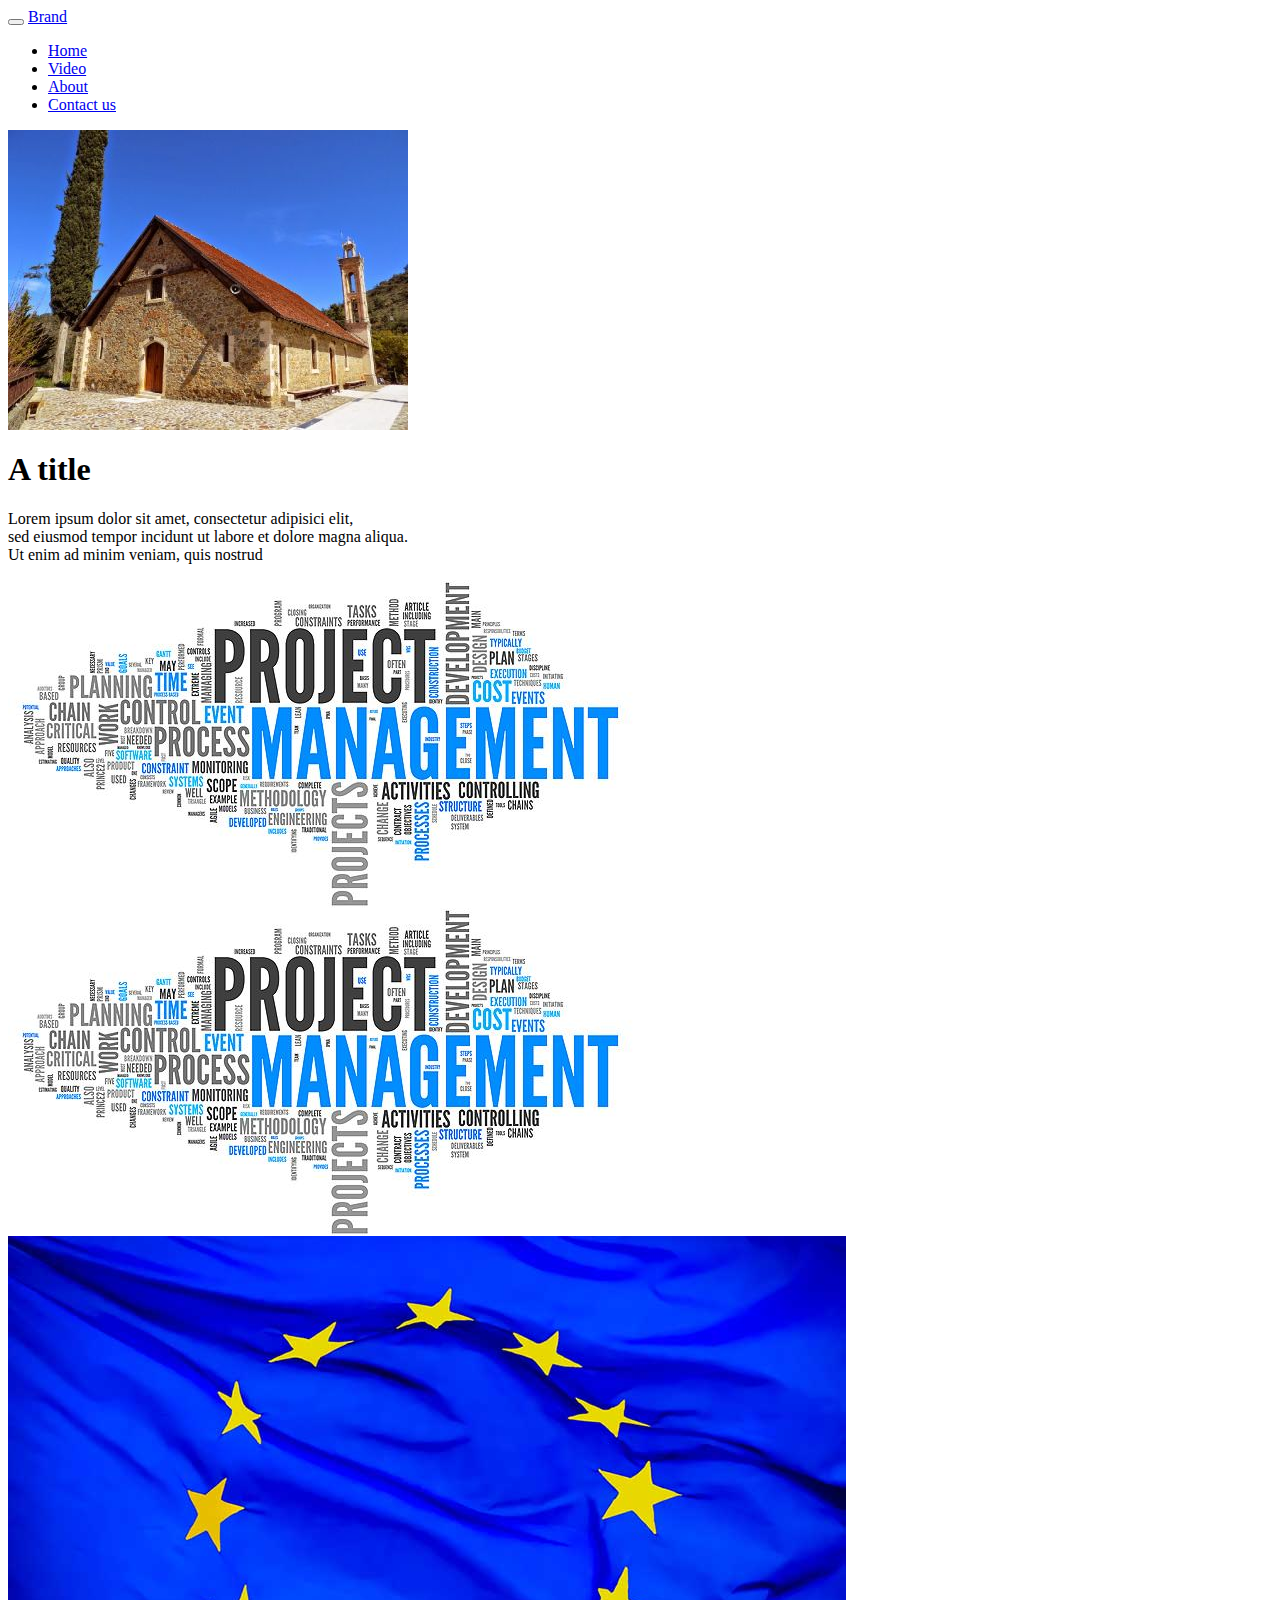
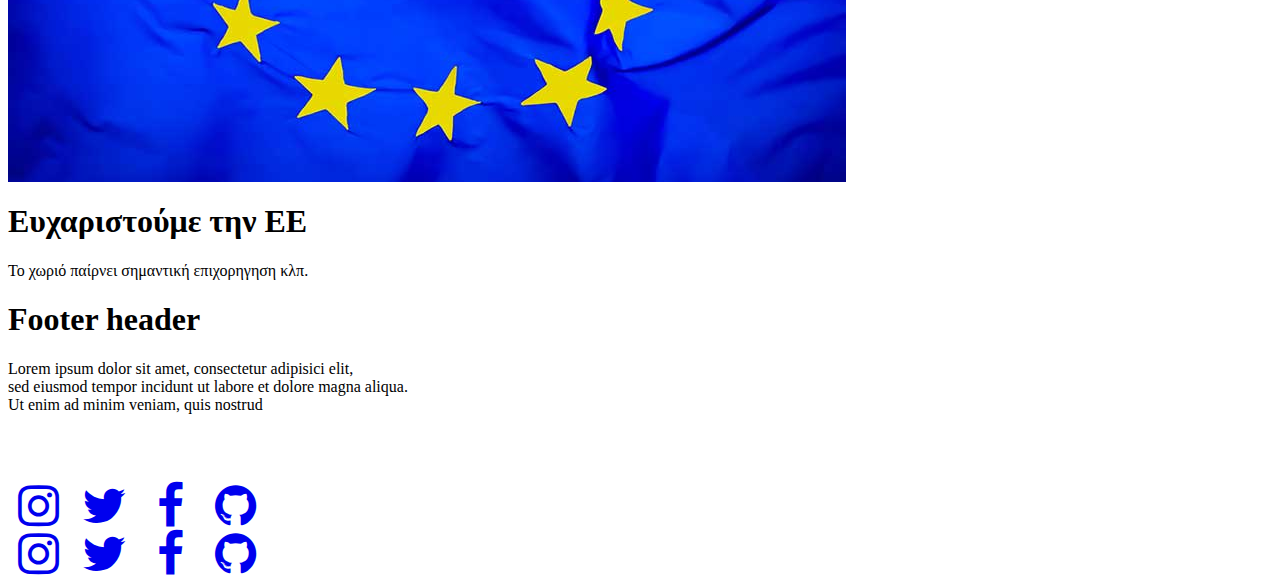
==== index.html @ af4158af "Started!!!" ====
<html><head><link rel="icon" href="/img/favIcon.ico">
        <meta charset="utf-8">
        <meta name="viewport" content="width=device-width, initial-scale=1">
        <script type="text/javascript" src="http://cdnjs.cloudflare.com/ajax/libs/jquery/2.0.3/jquery.min.js"></script>
        <script type="text/javascript" src="http://netdna.bootstrapcdn.com/bootstrap/3.3.4/js/bootstrap.min.js"></script>
        <link href="http://cdnjs.cloudflare.com/ajax/libs/font-awesome/4.3.0/css/font-awesome.min.css" rel="stylesheet" type="text/css">
        <link href="http://pingendo.github.io/pingendo-bootstrap/themes/default/bootstrap.css" rel="stylesheet" type="text/css">
    </head><body>
        <div class="navbar navbar-default navbar-static-top">
            <div class="container">
                <div class="navbar-header">
                    <button type="button" class="navbar-toggle" data-toggle="collapse" data-target="#navbar-ex-collapse">
                        <span class="sr-only">Toggle navigation</span>
                        <span class="icon-bar"></span>
                        <span class="icon-bar"></span>
                        <span class="icon-bar"></span>
                    </button>
                    <a class="navbar-brand" href="#"><span>Brand</span></a>
                </div>
                <div class="collapse navbar-collapse" id="navbar-ex-collapse">
                    <ul class="nav navbar-nav navbar-right">
                        <li class="active">
                            <a href="index.html">Home</a>
                        </li>
                        <li class="">
                            <a href="video.html">Video<br></a>
                        </li>
                        <li>
                            <a href="about.html">About</a>
                        </li>
                        <li>
                            <a href="contact.html">Contact us</a>
                        </li>
                    </ul>
                </div>
            </div>
        </div>
        <div class="section">
            <div class="container">
                <div class="row">
                    <div class="col-md-12">
                        <div class="section">
                            <div class="container">
                                <div class="row">
                                    <div class="col-md-4">
                                        <img src="img\church.jpg" class="img-responsive">
                                        <h1>A title</h1>
                                        <p></p>
                                        <p>Lorem ipsum dolor sit amet, consectetur adipisici elit,
                                            <br>sed eiusmod tempor incidunt ut labore et dolore magna aliqua.
                                            <br>Ut enim ad minim veniam, quis nostrud</p>
                                        <p></p>
                                    </div>
                                    <div class="col-md-8">
                                        <div id="carousel-example" data-interval="5000" class="carousel slide" data-ride="carousel">
                                            <div class="carousel-inner">
                                                <div class="item active">
                                                    <img src="img/carousel/asd.jpg">
                                                </div>
                                                <div class="item">
                                                    <img src="img\carousel\asd.jpg">
                                                </div>
                                            </div>
                                        </div>
                                    </div>
                                </div>
                            </div>
                        </div>
                    </div>
                </div>
            </div>
        </div>
        <div class="section">
            <div class="container">
                <div class="row">
                    <div class="col-md-6">
                        <img src="img\EU_flag_SPIF.jpg" class="img-responsive">
                    </div>
                    <div class="col-md-6">
                        <h1>Ευχαριστούμε την ΕΕ</h1>
                        <p>Το χωριό παίρνει σημαντική επιχορηγηση κλπ.</p>
                    </div>
                </div>
            </div>
        </div>
        <footer class="section section-primary">
            <div class="container">
                <div class="row">
                    <div class="col-sm-6">
                        <h1>Footer header</h1>
                        <p>Lorem ipsum dolor sit amet, consectetur adipisici elit,
                            <br>sed eiusmod tempor incidunt ut labore et dolore magna aliqua.
                            <br>Ut enim ad minim veniam, quis nostrud</p>
                    </div>
                    <div class="col-sm-6">
                        <p class="text-info text-right">
                            <br>
                            <br>
                        </p>
                        <div class="row">
                            <div class="col-md-12 hidden-lg hidden-md hidden-sm text-left">
                                <a href="#"><i class="fa fa-3x fa-fw fa-instagram text-inverse"></i></a>
                                <a href="#"><i class="fa fa-3x fa-fw fa-twitter text-inverse"></i></a>
                                <a href="#"><i class="fa fa-3x fa-fw fa-facebook text-inverse"></i></a>
                                <a href="#"><i class="fa fa-3x fa-fw fa-github text-inverse"></i></a>
                            </div>
                        </div>
                        <div class="row">
                            <div class="col-md-12 hidden-xs text-right">
                                <a href="#"><i class="fa fa-3x fa-fw fa-instagram text-inverse"></i></a>
                                <a href="#"><i class="fa fa-3x fa-fw fa-twitter text-inverse"></i></a>
                                <a href="#"><i class="fa fa-3x fa-fw fa-facebook text-inverse"></i></a>
                                <a href="#"><i class="fa fa-3x fa-fw fa-github text-inverse"></i></a>
                            </div>
                        </div>
                    </div>
                </div>
            </div>
        </footer>
    

</body></html>
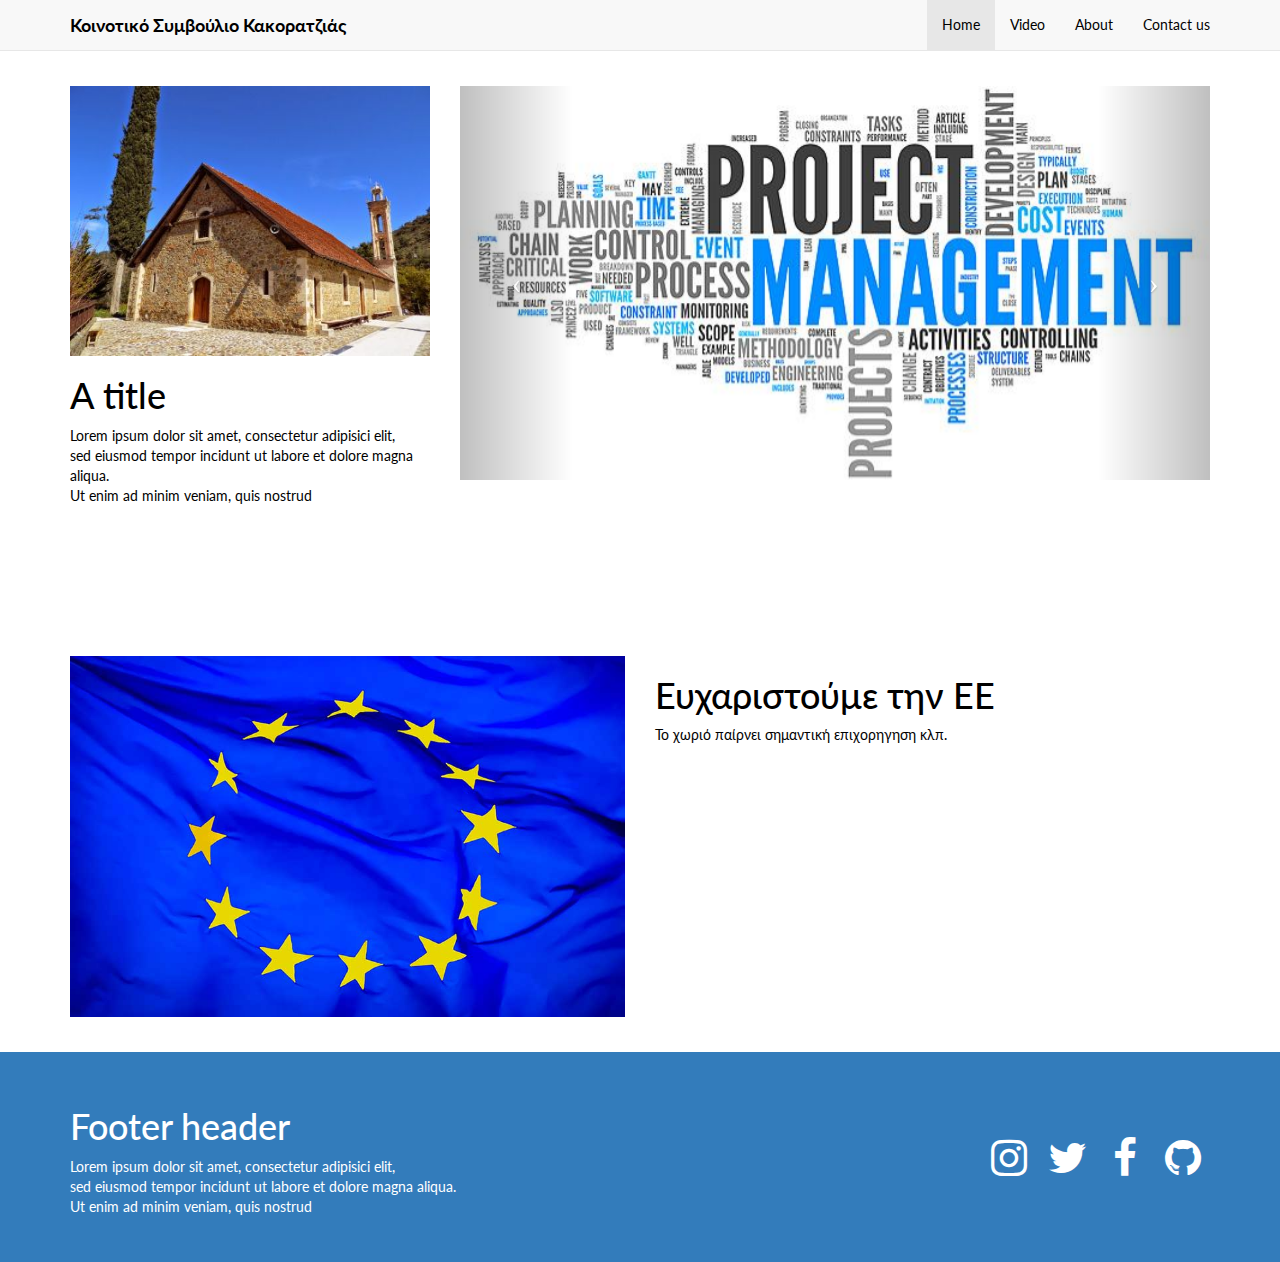
==== commit f68a5992: "a" ====
--- a/index.html
+++ b/index.html
@@ -1,122 +1,130 @@
-<html><head><link rel="icon" href="/img/favIcon.ico">
-        <meta charset="utf-8">
-        <meta name="viewport" content="width=device-width, initial-scale=1">
-        <script type="text/javascript" src="http://cdnjs.cloudflare.com/ajax/libs/jquery/2.0.3/jquery.min.js"></script>
-        <script type="text/javascript" src="http://netdna.bootstrapcdn.com/bootstrap/3.3.4/js/bootstrap.min.js"></script>
-        <link href="http://cdnjs.cloudflare.com/ajax/libs/font-awesome/4.3.0/css/font-awesome.min.css" rel="stylesheet" type="text/css">
-        <link href="http://pingendo.github.io/pingendo-bootstrap/themes/default/bootstrap.css" rel="stylesheet" type="text/css">
-    </head><body>
-        <div class="navbar navbar-default navbar-static-top">
-            <div class="container">
-                <div class="navbar-header">
-                    <button type="button" class="navbar-toggle" data-toggle="collapse" data-target="#navbar-ex-collapse">
-                        <span class="sr-only">Toggle navigation</span>
-                        <span class="icon-bar"></span>
-                        <span class="icon-bar"></span>
-                        <span class="icon-bar"></span>
-                    </button>
-                    <a class="navbar-brand" href="#"><span>Brand</span></a>
+<html><head>
+    <meta name="keywords" content="Τεχνολογικό Πανεπιστήμιο Κύπρου">
+    <meta name="description" content="Κακορατζιά Κοινοτικό Συμβούλιο">
+    <title>Αρχική</title>
+    <link rel="icon" href="/img/favIcon.ico">
+    <meta charset="utf-8">
+    <meta name="viewport" content="width=device-width, initial-scale=1">
+    <script type="text/javascript" src="http://cdnjs.cloudflare.com/ajax/libs/jquery/2.0.3/jquery.min.js"></script>
+    <script type="text/javascript" src="http://netdna.bootstrapcdn.com/bootstrap/3.3.4/js/bootstrap.min.js"></script>
+    <link href="http://cdnjs.cloudflare.com/ajax/libs/font-awesome/4.3.0/css/font-awesome.min.css" rel="stylesheet" type="text/css">
+    <link href="style.css" rel="stylesheet" type="text/css">
+  </head><body>
+    <div class="navbar navbar-default navbar-static-top">
+      <div class="container">
+        <div class="navbar-header">
+          <button type="button" class="navbar-toggle" data-toggle="collapse" data-target="#navbar-ex-collapse">
+            <span class="sr-only">Toggle navigation</span>
+            <span class="icon-bar"></span>
+            <span class="icon-bar"></span>
+            <span class="icon-bar"></span>
+          </button>
+          <a class="navbar-brand" href="#"><b>Κοινοτικό Συμβούλιο Κακορατζιάς</b></a>
+        </div>
+        <div class="collapse navbar-collapse" id="navbar-ex-collapse">
+          <ul class="nav navbar-nav navbar-right">
+            <li class="active">
+              <a href="index.html">Home</a>
+            </li>
+            <li class="">
+              <a href="video.html">Video<br></a>
+            </li>
+            <li>
+              <a href="about.html">About</a>
+            </li>
+            <li>
+              <a href="contact.html">Contact us</a>
+            </li>
+          </ul>
+        </div>
+      </div>
+    </div>
+    <div class="section">
+      <div class="container">
+        <div class="row">
+          <div class="container">
+            <div class="row">
+              <div class="col-md-4">
+                <img src="img\church.jpg" class="img-responsive">
+                <h1>A title</h1>
+                <p></p>
+                <p>Lorem ipsum dolor sit amet, consectetur adipisici elit,
+                  <br>sed eiusmod tempor incidunt ut labore et dolore magna aliqua.
+                  <br>Ut enim ad minim veniam, quis nostrud</p>
+                <p></p>
+              </div>
+              <div class="col-md-8 text-center">
+                <div id="carousel-example" data-interval="false" class="carousel slide" data-ride="carousel">
+                  <div class="carousel-inner" id="caruser_img">
+                    <div class="item active">
+                      <img src="img/carousel/asd.jpg">
+                    </div>
+                    <div class="item">
+                      <img src="https://unsplash.imgix.net/photo-1423683249427-8ca22bd873e0?w=1024&amp;q=50&amp;fm=jpg&amp;s=5e57c661d0f772ce269188a6f5325708">
+                    </div>
+                    <div class="item">
+                      <img src="https://unsplash.imgix.net/photo-1421986527537-888d998adb74?w=1024&amp;q=50&amp;fm=jpg&amp;s=e633562a1da53293c4dc391fd41ce41d">
+                    </div>
+                  </div>
+                  <a class="left carousel-control" href="#carousel-example-generic" data-slide="prev"><i class="icon-prev fa fa-angle-left"></i></a>
+                  <a class="right carousel-control" href="#carousel-example-generic" data-slide="next"><i class="icon-next fa fa-angle-right"></i> </a>
                 </div>
-                <div class="collapse navbar-collapse" id="navbar-ex-collapse">
-                    <ul class="nav navbar-nav navbar-right">
-                        <li class="active">
-                            <a href="index.html">Home</a>
-                        </li>
-                        <li class="">
-                            <a href="video.html">Video<br></a>
-                        </li>
-                        <li>
-                            <a href="about.html">About</a>
-                        </li>
-                        <li>
-                            <a href="contact.html">Contact us</a>
-                        </li>
-                    </ul>
-                </div>
+              </div>
             </div>
+          </div>
         </div>
-        <div class="section">
-            <div class="container">
-                <div class="row">
-                    <div class="col-md-12">
-                        <div class="section">
-                            <div class="container">
-                                <div class="row">
-                                    <div class="col-md-4">
-                                        <img src="img\church.jpg" class="img-responsive">
-                                        <h1>A title</h1>
-                                        <p></p>
-                                        <p>Lorem ipsum dolor sit amet, consectetur adipisici elit,
-                                            <br>sed eiusmod tempor incidunt ut labore et dolore magna aliqua.
-                                            <br>Ut enim ad minim veniam, quis nostrud</p>
-                                        <p></p>
-                                    </div>
-                                    <div class="col-md-8">
-                                        <div id="carousel-example" data-interval="5000" class="carousel slide" data-ride="carousel">
-                                            <div class="carousel-inner">
-                                                <div class="item active">
-                                                    <img src="img/carousel/asd.jpg">
-                                                </div>
-                                                <div class="item">
-                                                    <img src="img\carousel\asd.jpg">
-                                                </div>
-                                            </div>
-                                        </div>
-                                    </div>
-                                </div>
-                            </div>
-                        </div>
-                    </div>
-                </div>
+      </div>
+    </div>
+    <div class="section">
+      <div class="container"></div>
+    </div>
+    <div class="section">
+      <div class="container">
+        <div class="row">
+          <div class="col-md-6">
+            <img src="img\EU_flag_SPIF.jpg" class="img-responsive">
+          </div>
+          <div class="col-md-6">
+            <h1>Ευχαριστούμε την ΕΕ</h1>
+            <p>Το χωριό παίρνει σημαντική επιχορηγηση κλπ.</p>
+          </div>
+        </div>
+      </div>
+    </div>
+    <footer class="section section-primary">
+      <div class="container">
+        <div class="row">
+          <div class="col-sm-6">
+            <h1>Footer header</h1>
+            <p>Lorem ipsum dolor sit amet, consectetur adipisici elit,
+              <br>sed eiusmod tempor incidunt ut labore et dolore magna aliqua.
+              <br>Ut enim ad minim veniam, quis nostrud</p>
+          </div>
+          <div class="col-sm-6">
+            <p class="text-info text-right">
+              <br>
+              <br>
+            </p>
+            <div class="row">
+              <div class="col-md-12 hidden-lg hidden-md hidden-sm text-left">
+                <a href="#"><i class="fa fa-3x fa-fw fa-instagram text-inverse"></i></a>
+                <a href="#"><i class="fa fa-3x fa-fw fa-twitter text-inverse"></i></a>
+                <a href="#"><i class="fa fa-3x fa-fw fa-facebook text-inverse"></i></a>
+                <a href="#"><i class="fa fa-3x fa-fw fa-github text-inverse"></i></a>
+              </div>
             </div>
+            <div class="row">
+              <div class="col-md-12 hidden-xs text-right">
+                <a href="#"><i class="fa fa-3x fa-fw fa-instagram text-inverse"></i></a>
+                <a href="#"><i class="fa fa-3x fa-fw fa-twitter text-inverse"></i></a>
+                <a href="#"><i class="fa fa-3x fa-fw fa-facebook text-inverse"></i></a>
+                <a href="#"><i class="fa fa-3x fa-fw fa-github text-inverse"></i></a>
+              </div>
+            </div>
+          </div>
         </div>
-        <div class="section">
-            <div class="container">
-                <div class="row">
-                    <div class="col-md-6">
-                        <img src="img\EU_flag_SPIF.jpg" class="img-responsive">
-                    </div>
-                    <div class="col-md-6">
-                        <h1>Ευχαριστούμε την ΕΕ</h1>
-                        <p>Το χωριό παίρνει σημαντική επιχορηγηση κλπ.</p>
-                    </div>
-                </div>
-            </div>
-        </div>
-        <footer class="section section-primary">
-            <div class="container">
-                <div class="row">
-                    <div class="col-sm-6">
-                        <h1>Footer header</h1>
-                        <p>Lorem ipsum dolor sit amet, consectetur adipisici elit,
-                            <br>sed eiusmod tempor incidunt ut labore et dolore magna aliqua.
-                            <br>Ut enim ad minim veniam, quis nostrud</p>
-                    </div>
-                    <div class="col-sm-6">
-                        <p class="text-info text-right">
-                            <br>
-                            <br>
-                        </p>
-                        <div class="row">
-                            <div class="col-md-12 hidden-lg hidden-md hidden-sm text-left">
-                                <a href="#"><i class="fa fa-3x fa-fw fa-instagram text-inverse"></i></a>
-                                <a href="#"><i class="fa fa-3x fa-fw fa-twitter text-inverse"></i></a>
-                                <a href="#"><i class="fa fa-3x fa-fw fa-facebook text-inverse"></i></a>
-                                <a href="#"><i class="fa fa-3x fa-fw fa-github text-inverse"></i></a>
-                            </div>
-                        </div>
-                        <div class="row">
-                            <div class="col-md-12 hidden-xs text-right">
-                                <a href="#"><i class="fa fa-3x fa-fw fa-instagram text-inverse"></i></a>
-                                <a href="#"><i class="fa fa-3x fa-fw fa-twitter text-inverse"></i></a>
-                                <a href="#"><i class="fa fa-3x fa-fw fa-facebook text-inverse"></i></a>
-                                <a href="#"><i class="fa fa-3x fa-fw fa-github text-inverse"></i></a>
-                            </div>
-                        </div>
-                    </div>
-                </div>
-            </div>
-        </footer>
-    
+      </div>
+    </footer>
+  
 
 </body></html>--- a/style.css
+++ b/style.css
@@ -0,0 +1,6778 @@
+@import url('https://fonts.googleapis.com/css?family=Lato|Lato');
+/*!
+ * Default theme for Pingendo 
+ * Homepage: http://pingendo.com  
+ * Copyright 2015 Pingendo 
+ * Licensed under MIT 
+ * Based on Bootstrap v3.3.4
+*/
+/* Add custom CSS classes here 
+ * 
+ * img {
+ *   box-shadow : 0px 0px 10px black !important;
+ * }
+*/
+/*! normalize.css v3.0.2 | MIT License | git.io/normalize */
+html {
+  font-family: sans-serif;
+  -ms-text-size-adjust: 100%;
+  -webkit-text-size-adjust: 100%;
+}
+body {
+  margin: 0;
+}
+article,
+aside,
+details,
+figcaption,
+figure,
+footer,
+header,
+hgroup,
+main,
+menu,
+nav,
+section,
+summary {
+  display: block;
+}
+audio,
+canvas,
+progress,
+video {
+  display: inline-block;
+  vertical-align: baseline;
+}
+audio:not([controls]) {
+  display: none;
+  height: 0;
+}
+[hidden],
+template {
+  display: none;
+}
+a {
+  background-color: transparent;
+}
+a:active,
+a:hover {
+  outline: 0;
+}
+abbr[title] {
+  border-bottom: 1px dotted;
+}
+b,
+strong {
+  font-weight: bold;
+}
+dfn {
+  font-style: italic;
+}
+h1 {
+  font-size: 2em;
+  margin: 0.67em 0;
+}
+mark {
+  background: #ff0;
+  color: #000;
+}
+small {
+  font-size: 80%;
+}
+sub,
+sup {
+  font-size: 75%;
+  line-height: 0;
+  position: relative;
+  vertical-align: baseline;
+}
+sup {
+  top: -0.5em;
+}
+sub {
+  bottom: -0.25em;
+}
+img {
+  border: 0;
+}
+svg:not(:root) {
+  overflow: hidden;
+}
+figure {
+  margin: 1em 40px;
+}
+hr {
+  -moz-box-sizing: content-box;
+  box-sizing: content-box;
+  height: 0;
+}
+pre {
+  overflow: auto;
+}
+code,
+kbd,
+pre,
+samp {
+  font-family: monospace, monospace;
+  font-size: 1em;
+}
+button,
+input,
+optgroup,
+select,
+textarea {
+  color: inherit;
+  font: inherit;
+  margin: 0;
+}
+button {
+  overflow: visible;
+}
+button,
+select {
+  text-transform: none;
+}
+button,
+html input[type="button"],
+input[type="reset"],
+input[type="submit"] {
+  -webkit-appearance: button;
+  cursor: pointer;
+}
+button[disabled],
+html input[disabled] {
+  cursor: default;
+}
+button::-moz-focus-inner,
+input::-moz-focus-inner {
+  border: 0;
+  padding: 0;
+}
+input {
+  line-height: normal;
+}
+input[type="checkbox"],
+input[type="radio"] {
+  box-sizing: border-box;
+  padding: 0;
+}
+input[type="number"]::-webkit-inner-spin-button,
+input[type="number"]::-webkit-outer-spin-button {
+  height: auto;
+}
+input[type="search"] {
+  -webkit-appearance: textfield;
+  -moz-box-sizing: content-box;
+  -webkit-box-sizing: content-box;
+  box-sizing: content-box;
+}
+input[type="search"]::-webkit-search-cancel-button,
+input[type="search"]::-webkit-search-decoration {
+  -webkit-appearance: none;
+}
+fieldset {
+  border: 1px solid #c0c0c0;
+  margin: 0 2px;
+  padding: 0.35em 0.625em 0.75em;
+}
+legend {
+  border: 0;
+  padding: 0;
+}
+textarea {
+  overflow: auto;
+}
+optgroup {
+  font-weight: bold;
+}
+table {
+  border-collapse: collapse;
+  border-spacing: 0;
+}
+td,
+th {
+  padding: 0;
+}
+/*! Source: https://github.com/h5bp/html5-boilerplate/blob/master/src/css/main.css */
+@media print {
+  *,
+  *:before,
+  *:after {
+    background: transparent !important;
+    color: #000 !important;
+    box-shadow: none !important;
+    text-shadow: none !important;
+  }
+  a,
+  a:visited {
+    text-decoration: underline;
+  }
+  a[href]:after {
+    content: " (" attr(href) ")";
+  }
+  abbr[title]:after {
+    content: " (" attr(title) ")";
+  }
+  a[href^="#"]:after,
+  a[href^="javascript:"]:after {
+    content: "";
+  }
+  pre,
+  blockquote {
+    border: 1px solid #999;
+    page-break-inside: avoid;
+  }
+  thead {
+    display: table-header-group;
+  }
+  tr,
+  img {
+    page-break-inside: avoid;
+  }
+  img {
+    max-width: 100% !important;
+  }
+  p,
+  h2,
+  h3 {
+    orphans: 3;
+    widows: 3;
+  }
+  h2,
+  h3 {
+    page-break-after: avoid;
+  }
+  select {
+    background: #fff !important;
+  }
+  .navbar {
+    display: none;
+  }
+  .btn > .caret,
+  .dropup > .btn > .caret {
+    border-top-color: #000 !important;
+  }
+  .label {
+    border: 1px solid #000;
+  }
+  .table {
+    border-collapse: collapse !important;
+  }
+  .table td,
+  .table th {
+    background-color: #fff !important;
+  }
+  .table-bordered th,
+  .table-bordered td {
+    border: 1px solid #ddd !important;
+  }
+}
+@font-face {
+  font-family: 'Glyphicons Halflings';
+  src: url('../fonts/glyphicons-halflings-regular.eot');
+  src: url('../fonts/glyphicons-halflings-regular.eot?#iefix') format('embedded-opentype'), url('../fonts/glyphicons-halflings-regular.woff2') format('woff2'), url('../fonts/glyphicons-halflings-regular.woff') format('woff'), url('../fonts/glyphicons-halflings-regular.ttf') format('truetype'), url('../fonts/glyphicons-halflings-regular.svg#glyphicons_halflingsregular') format('svg');
+}
+.glyphicon {
+  position: relative;
+  top: 1px;
+  display: inline-block;
+  font-family: 'Glyphicons Halflings';
+  font-style: normal;
+  font-weight: normal;
+  line-height: 1;
+  -webkit-font-smoothing: antialiased;
+  -moz-osx-font-smoothing: grayscale;
+}
+.glyphicon-asterisk:before {
+  content: "\2a";
+}
+.glyphicon-plus:before {
+  content: "\2b";
+}
+.glyphicon-euro:before,
+.glyphicon-eur:before {
+  content: "\20ac";
+}
+.glyphicon-minus:before {
+  content: "\2212";
+}
+.glyphicon-cloud:before {
+  content: "\2601";
+}
+.glyphicon-envelope:before {
+  content: "\2709";
+}
+.glyphicon-pencil:before {
+  content: "\270f";
+}
+.glyphicon-glass:before {
+  content: "\e001";
+}
+.glyphicon-music:before {
+  content: "\e002";
+}
+.glyphicon-search:before {
+  content: "\e003";
+}
+.glyphicon-heart:before {
+  content: "\e005";
+}
+.glyphicon-star:before {
+  content: "\e006";
+}
+.glyphicon-star-empty:before {
+  content: "\e007";
+}
+.glyphicon-user:before {
+  content: "\e008";
+}
+.glyphicon-film:before {
+  content: "\e009";
+}
+.glyphicon-th-large:before {
+  content: "\e010";
+}
+.glyphicon-th:before {
+  content: "\e011";
+}
+.glyphicon-th-list:before {
+  content: "\e012";
+}
+.glyphicon-ok:before {
+  content: "\e013";
+}
+.glyphicon-remove:before {
+  content: "\e014";
+}
+.glyphicon-zoom-in:before {
+  content: "\e015";
+}
+.glyphicon-zoom-out:before {
+  content: "\e016";
+}
+.glyphicon-off:before {
+  content: "\e017";
+}
+.glyphicon-signal:before {
+  content: "\e018";
+}
+.glyphicon-cog:before {
+  content: "\e019";
+}
+.glyphicon-trash:before {
+  content: "\e020";
+}
+.glyphicon-home:before {
+  content: "\e021";
+}
+.glyphicon-file:before {
+  content: "\e022";
+}
+.glyphicon-time:before {
+  content: "\e023";
+}
+.glyphicon-road:before {
+  content: "\e024";
+}
+.glyphicon-download-alt:before {
+  content: "\e025";
+}
+.glyphicon-download:before {
+  content: "\e026";
+}
+.glyphicon-upload:before {
+  content: "\e027";
+}
+.glyphicon-inbox:before {
+  content: "\e028";
+}
+.glyphicon-play-circle:before {
+  content: "\e029";
+}
+.glyphicon-repeat:before {
+  content: "\e030";
+}
+.glyphicon-refresh:before {
+  content: "\e031";
+}
+.glyphicon-list-alt:before {
+  content: "\e032";
+}
+.glyphicon-lock:before {
+  content: "\e033";
+}
+.glyphicon-flag:before {
+  content: "\e034";
+}
+.glyphicon-headphones:before {
+  content: "\e035";
+}
+.glyphicon-volume-off:before {
+  content: "\e036";
+}
+.glyphicon-volume-down:before {
+  content: "\e037";
+}
+.glyphicon-volume-up:before {
+  content: "\e038";
+}
+.glyphicon-qrcode:before {
+  content: "\e039";
+}
+.glyphicon-barcode:before {
+  content: "\e040";
+}
+.glyphicon-tag:before {
+  content: "\e041";
+}
+.glyphicon-tags:before {
+  content: "\e042";
+}
+.glyphicon-book:before {
+  content: "\e043";
+}
+.glyphicon-bookmark:before {
+  content: "\e044";
+}
+.glyphicon-print:before {
+  content: "\e045";
+}
+.glyphicon-camera:before {
+  content: "\e046";
+}
+.glyphicon-font:before {
+  content: "\e047";
+}
+.glyphicon-bold:before {
+  content: "\e048";
+}
+.glyphicon-italic:before {
+  content: "\e049";
+}
+.glyphicon-text-height:before {
+  content: "\e050";
+}
+.glyphicon-text-width:before {
+  content: "\e051";
+}
+.glyphicon-align-left:before {
+  content: "\e052";
+}
+.glyphicon-align-center:before {
+  content: "\e053";
+}
+.glyphicon-align-right:before {
+  content: "\e054";
+}
+.glyphicon-align-justify:before {
+  content: "\e055";
+}
+.glyphicon-list:before {
+  content: "\e056";
+}
+.glyphicon-indent-left:before {
+  content: "\e057";
+}
+.glyphicon-indent-right:before {
+  content: "\e058";
+}
+.glyphicon-facetime-video:before {
+  content: "\e059";
+}
+.glyphicon-picture:before {
+  content: "\e060";
+}
+.glyphicon-map-marker:before {
+  content: "\e062";
+}
+.glyphicon-adjust:before {
+  content: "\e063";
+}
+.glyphicon-tint:before {
+  content: "\e064";
+}
+.glyphicon-edit:before {
+  content: "\e065";
+}
+.glyphicon-share:before {
+  content: "\e066";
+}
+.glyphicon-check:before {
+  content: "\e067";
+}
+.glyphicon-move:before {
+  content: "\e068";
+}
+.glyphicon-step-backward:before {
+  content: "\e069";
+}
+.glyphicon-fast-backward:before {
+  content: "\e070";
+}
+.glyphicon-backward:before {
+  content: "\e071";
+}
+.glyphicon-play:before {
+  content: "\e072";
+}
+.glyphicon-pause:before {
+  content: "\e073";
+}
+.glyphicon-stop:before {
+  content: "\e074";
+}
+.glyphicon-forward:before {
+  content: "\e075";
+}
+.glyphicon-fast-forward:before {
+  content: "\e076";
+}
+.glyphicon-step-forward:before {
+  content: "\e077";
+}
+.glyphicon-eject:before {
+  content: "\e078";
+}
+.glyphicon-chevron-left:before {
+  content: "\e079";
+}
+.glyphicon-chevron-right:before {
+  content: "\e080";
+}
+.glyphicon-plus-sign:before {
+  content: "\e081";
+}
+.glyphicon-minus-sign:before {
+  content: "\e082";
+}
+.glyphicon-remove-sign:before {
+  content: "\e083";
+}
+.glyphicon-ok-sign:before {
+  content: "\e084";
+}
+.glyphicon-question-sign:before {
+  content: "\e085";
+}
+.glyphicon-info-sign:before {
+  content: "\e086";
+}
+.glyphicon-screenshot:before {
+  content: "\e087";
+}
+.glyphicon-remove-circle:before {
+  content: "\e088";
+}
+.glyphicon-ok-circle:before {
+  content: "\e089";
+}
+.glyphicon-ban-circle:before {
+  content: "\e090";
+}
+.glyphicon-arrow-left:before {
+  content: "\e091";
+}
+.glyphicon-arrow-right:before {
+  content: "\e092";
+}
+.glyphicon-arrow-up:before {
+  content: "\e093";
+}
+.glyphicon-arrow-down:before {
+  content: "\e094";
+}
+.glyphicon-share-alt:before {
+  content: "\e095";
+}
+.glyphicon-resize-full:before {
+  content: "\e096";
+}
+.glyphicon-resize-small:before {
+  content: "\e097";
+}
+.glyphicon-exclamation-sign:before {
+  content: "\e101";
+}
+.glyphicon-gift:before {
+  content: "\e102";
+}
+.glyphicon-leaf:before {
+  content: "\e103";
+}
+.glyphicon-fire:before {
+  content: "\e104";
+}
+.glyphicon-eye-open:before {
+  content: "\e105";
+}
+.glyphicon-eye-close:before {
+  content: "\e106";
+}
+.glyphicon-warning-sign:before {
+  content: "\e107";
+}
+.glyphicon-plane:before {
+  content: "\e108";
+}
+.glyphicon-calendar:before {
+  content: "\e109";
+}
+.glyphicon-random:before {
+  content: "\e110";
+}
+.glyphicon-comment:before {
+  content: "\e111";
+}
+.glyphicon-magnet:before {
+  content: "\e112";
+}
+.glyphicon-chevron-up:before {
+  content: "\e113";
+}
+.glyphicon-chevron-down:before {
+  content: "\e114";
+}
+.glyphicon-retweet:before {
+  content: "\e115";
+}
+.glyphicon-shopping-cart:before {
+  content: "\e116";
+}
+.glyphicon-folder-close:before {
+  content: "\e117";
+}
+.glyphicon-folder-open:before {
+  content: "\e118";
+}
+.glyphicon-resize-vertical:before {
+  content: "\e119";
+}
+.glyphicon-resize-horizontal:before {
+  content: "\e120";
+}
+.glyphicon-hdd:before {
+  content: "\e121";
+}
+.glyphicon-bullhorn:before {
+  content: "\e122";
+}
+.glyphicon-bell:before {
+  content: "\e123";
+}
+.glyphicon-certificate:before {
+  content: "\e124";
+}
+.glyphicon-thumbs-up:before {
+  content: "\e125";
+}
+.glyphicon-thumbs-down:before {
+  content: "\e126";
+}
+.glyphicon-hand-right:before {
+  content: "\e127";
+}
+.glyphicon-hand-left:before {
+  content: "\e128";
+}
+.glyphicon-hand-up:before {
+  content: "\e129";
+}
+.glyphicon-hand-down:before {
+  content: "\e130";
+}
+.glyphicon-circle-arrow-right:before {
+  content: "\e131";
+}
+.glyphicon-circle-arrow-left:before {
+  content: "\e132";
+}
+.glyphicon-circle-arrow-up:before {
+  content: "\e133";
+}
+.glyphicon-circle-arrow-down:before {
+  content: "\e134";
+}
+.glyphicon-globe:before {
+  content: "\e135";
+}
+.glyphicon-wrench:before {
+  content: "\e136";
+}
+.glyphicon-tasks:before {
+  content: "\e137";
+}
+.glyphicon-filter:before {
+  content: "\e138";
+}
+.glyphicon-briefcase:before {
+  content: "\e139";
+}
+.glyphicon-fullscreen:before {
+  content: "\e140";
+}
+.glyphicon-dashboard:before {
+  content: "\e141";
+}
+.glyphicon-paperclip:before {
+  content: "\e142";
+}
+.glyphicon-heart-empty:before {
+  content: "\e143";
+}
+.glyphicon-link:before {
+  content: "\e144";
+}
+.glyphicon-phone:before {
+  content: "\e145";
+}
+.glyphicon-pushpin:before {
+  content: "\e146";
+}
+.glyphicon-usd:before {
+  content: "\e148";
+}
+.glyphicon-gbp:before {
+  content: "\e149";
+}
+.glyphicon-sort:before {
+  content: "\e150";
+}
+.glyphicon-sort-by-alphabet:before {
+  content: "\e151";
+}
+.glyphicon-sort-by-alphabet-alt:before {
+  content: "\e152";
+}
+.glyphicon-sort-by-order:before {
+  content: "\e153";
+}
+.glyphicon-sort-by-order-alt:before {
+  content: "\e154";
+}
+.glyphicon-sort-by-attributes:before {
+  content: "\e155";
+}
+.glyphicon-sort-by-attributes-alt:before {
+  content: "\e156";
+}
+.glyphicon-unchecked:before {
+  content: "\e157";
+}
+.glyphicon-expand:before {
+  content: "\e158";
+}
+.glyphicon-collapse-down:before {
+  content: "\e159";
+}
+.glyphicon-collapse-up:before {
+  content: "\e160";
+}
+.glyphicon-log-in:before {
+  content: "\e161";
+}
+.glyphicon-flash:before {
+  content: "\e162";
+}
+.glyphicon-log-out:before {
+  content: "\e163";
+}
+.glyphicon-new-window:before {
+  content: "\e164";
+}
+.glyphicon-record:before {
+  content: "\e165";
+}
+.glyphicon-save:before {
+  content: "\e166";
+}
+.glyphicon-open:before {
+  content: "\e167";
+}
+.glyphicon-saved:before {
+  content: "\e168";
+}
+.glyphicon-import:before {
+  content: "\e169";
+}
+.glyphicon-export:before {
+  content: "\e170";
+}
+.glyphicon-send:before {
+  content: "\e171";
+}
+.glyphicon-floppy-disk:before {
+  content: "\e172";
+}
+.glyphicon-floppy-saved:before {
+  content: "\e173";
+}
+.glyphicon-floppy-remove:before {
+  content: "\e174";
+}
+.glyphicon-floppy-save:before {
+  content: "\e175";
+}
+.glyphicon-floppy-open:before {
+  content: "\e176";
+}
+.glyphicon-credit-card:before {
+  content: "\e177";
+}
+.glyphicon-transfer:before {
+  content: "\e178";
+}
+.glyphicon-cutlery:before {
+  content: "\e179";
+}
+.glyphicon-header:before {
+  content: "\e180";
+}
+.glyphicon-compressed:before {
+  content: "\e181";
+}
+.glyphicon-earphone:before {
+  content: "\e182";
+}
+.glyphicon-phone-alt:before {
+  content: "\e183";
+}
+.glyphicon-tower:before {
+  content: "\e184";
+}
+.glyphicon-stats:before {
+  content: "\e185";
+}
+.glyphicon-sd-video:before {
+  content: "\e186";
+}
+.glyphicon-hd-video:before {
+  content: "\e187";
+}
+.glyphicon-subtitles:before {
+  content: "\e188";
+}
+.glyphicon-sound-stereo:before {
+  content: "\e189";
+}
+.glyphicon-sound-dolby:before {
+  content: "\e190";
+}
+.glyphicon-sound-5-1:before {
+  content: "\e191";
+}
+.glyphicon-sound-6-1:before {
+  content: "\e192";
+}
+.glyphicon-sound-7-1:before {
+  content: "\e193";
+}
+.glyphicon-copyright-mark:before {
+  content: "\e194";
+}
+.glyphicon-registration-mark:before {
+  content: "\e195";
+}
+.glyphicon-cloud-download:before {
+  content: "\e197";
+}
+.glyphicon-cloud-upload:before {
+  content: "\e198";
+}
+.glyphicon-tree-conifer:before {
+  content: "\e199";
+}
+.glyphicon-tree-deciduous:before {
+  content: "\e200";
+}
+.glyphicon-cd:before {
+  content: "\e201";
+}
+.glyphicon-save-file:before {
+  content: "\e202";
+}
+.glyphicon-open-file:before {
+  content: "\e203";
+}
+.glyphicon-level-up:before {
+  content: "\e204";
+}
+.glyphicon-copy:before {
+  content: "\e205";
+}
+.glyphicon-paste:before {
+  content: "\e206";
+}
+.glyphicon-alert:before {
+  content: "\e209";
+}
+.glyphicon-equalizer:before {
+  content: "\e210";
+}
+.glyphicon-king:before {
+  content: "\e211";
+}
+.glyphicon-queen:before {
+  content: "\e212";
+}
+.glyphicon-pawn:before {
+  content: "\e213";
+}
+.glyphicon-bishop:before {
+  content: "\e214";
+}
+.glyphicon-knight:before {
+  content: "\e215";
+}
+.glyphicon-baby-formula:before {
+  content: "\e216";
+}
+.glyphicon-tent:before {
+  content: "\26fa";
+}
+.glyphicon-blackboard:before {
+  content: "\e218";
+}
+.glyphicon-bed:before {
+  content: "\e219";
+}
+.glyphicon-apple:before {
+  content: "\f8ff";
+}
+.glyphicon-erase:before {
+  content: "\e221";
+}
+.glyphicon-hourglass:before {
+  content: "\231b";
+}
+.glyphicon-lamp:before {
+  content: "\e223";
+}
+.glyphicon-duplicate:before {
+  content: "\e224";
+}
+.glyphicon-piggy-bank:before {
+  content: "\e225";
+}
+.glyphicon-scissors:before {
+  content: "\e226";
+}
+.glyphicon-bitcoin:before {
+  content: "\e227";
+}
+.glyphicon-btc:before {
+  content: "\e227";
+}
+.glyphicon-xbt:before {
+  content: "\e227";
+}
+.glyphicon-yen:before {
+  content: "\00a5";
+}
+.glyphicon-jpy:before {
+  content: "\00a5";
+}
+.glyphicon-ruble:before {
+  content: "\20bd";
+}
+.glyphicon-rub:before {
+  content: "\20bd";
+}
+.glyphicon-scale:before {
+  content: "\e230";
+}
+.glyphicon-ice-lolly:before {
+  content: "\e231";
+}
+.glyphicon-ice-lolly-tasted:before {
+  content: "\e232";
+}
+.glyphicon-education:before {
+  content: "\e233";
+}
+.glyphicon-option-horizontal:before {
+  content: "\e234";
+}
+.glyphicon-option-vertical:before {
+  content: "\e235";
+}
+.glyphicon-menu-hamburger:before {
+  content: "\e236";
+}
+.glyphicon-modal-window:before {
+  content: "\e237";
+}
+.glyphicon-oil:before {
+  content: "\e238";
+}
+.glyphicon-grain:before {
+  content: "\e239";
+}
+.glyphicon-sunglasses:before {
+  content: "\e240";
+}
+.glyphicon-text-size:before {
+  content: "\e241";
+}
+.glyphicon-text-color:before {
+  content: "\e242";
+}
+.glyphicon-text-background:before {
+  content: "\e243";
+}
+.glyphicon-object-align-top:before {
+  content: "\e244";
+}
+.glyphicon-object-align-bottom:before {
+  content: "\e245";
+}
+.glyphicon-object-align-horizontal:before {
+  content: "\e246";
+}
+.glyphicon-object-align-left:before {
+  content: "\e247";
+}
+.glyphicon-object-align-vertical:before {
+  content: "\e248";
+}
+.glyphicon-object-align-right:before {
+  content: "\e249";
+}
+.glyphicon-triangle-right:before {
+  content: "\e250";
+}
+.glyphicon-triangle-left:before {
+  content: "\e251";
+}
+.glyphicon-triangle-bottom:before {
+  content: "\e252";
+}
+.glyphicon-triangle-top:before {
+  content: "\e253";
+}
+.glyphicon-console:before {
+  content: "\e254";
+}
+.glyphicon-superscript:before {
+  content: "\e255";
+}
+.glyphicon-subscript:before {
+  content: "\e256";
+}
+.glyphicon-menu-left:before {
+  content: "\e257";
+}
+.glyphicon-menu-right:before {
+  content: "\e258";
+}
+.glyphicon-menu-down:before {
+  content: "\e259";
+}
+.glyphicon-menu-up:before {
+  content: "\e260";
+}
+* {
+  -webkit-box-sizing: border-box;
+  -moz-box-sizing: border-box;
+  box-sizing: border-box;
+}
+*:before,
+*:after {
+  -webkit-box-sizing: border-box;
+  -moz-box-sizing: border-box;
+  box-sizing: border-box;
+}
+html {
+  font-size: 10px;
+  -webkit-tap-highlight-color: rgba(0, 0, 0, 0);
+}
+body {
+  font-family: Lato;
+  font-size: 14px;
+  line-height: 1.42857143;
+  color: #000000;
+  background-color: #ffffff;
+}
+input,
+button,
+select,
+textarea {
+  font-family: inherit;
+  font-size: inherit;
+  line-height: inherit;
+}
+a {
+  color: #337cbb;
+  text-decoration: none;
+}
+a:hover,
+a:focus {
+  color: #23547f;
+  text-decoration: underline;
+}
+a:focus {
+  outline: thin dotted;
+  outline: 5px auto -webkit-focus-ring-color;
+  outline-offset: -2px;
+}
+figure {
+  margin: 0;
+}
+img {
+  vertical-align: middle;
+}
+.img-responsive,
+.thumbnail > img,
+.thumbnail a > img,
+.carousel-inner > .item > img,
+.carousel-inner > .item > a > img {
+  display: block;
+  max-width: 100%;
+  height: auto;
+}
+.img-rounded {
+  border-radius: 5px;
+}
+.img-thumbnail {
+  padding: 4px;
+  line-height: 1.42857143;
+  background-color: #ffffff;
+  border: 1px solid #dddddd;
+  border-radius: 4px;
+  -webkit-transition: all 0.2s ease-in-out;
+  -o-transition: all 0.2s ease-in-out;
+  transition: all 0.2s ease-in-out;
+  display: inline-block;
+  max-width: 100%;
+  height: auto;
+}
+.img-circle {
+  border-radius: 50%;
+}
+hr {
+  margin-top: 20px;
+  margin-bottom: 20px;
+  border: 0;
+  border-top: 1px solid #eeeeee;
+}
+.sr-only {
+  position: absolute;
+  width: 1px;
+  height: 1px;
+  margin: -1px;
+  padding: 0;
+  overflow: hidden;
+  clip: rect(0, 0, 0, 0);
+  border: 0;
+}
+.sr-only-focusable:active,
+.sr-only-focusable:focus {
+  position: static;
+  width: auto;
+  height: auto;
+  margin: 0;
+  overflow: visible;
+  clip: auto;
+}
+[role="button"] {
+  cursor: pointer;
+}
+h1,
+h2,
+h3,
+h4,
+h5,
+h6,
+.h1,
+.h2,
+.h3,
+.h4,
+.h5,
+.h6 {
+  font-family: Lato;
+  font-weight: 500;
+  line-height: 1.1;
+  color: inherit;
+}
+h1 small,
+h2 small,
+h3 small,
+h4 small,
+h5 small,
+h6 small,
+.h1 small,
+.h2 small,
+.h3 small,
+.h4 small,
+.h5 small,
+.h6 small,
+h1 .small,
+h2 .small,
+h3 .small,
+h4 .small,
+h5 .small,
+h6 .small,
+.h1 .small,
+.h2 .small,
+.h3 .small,
+.h4 .small,
+.h5 .small,
+.h6 .small {
+  font-weight: normal;
+  line-height: 1;
+  color: #777777;
+}
+h1,
+.h1,
+h2,
+.h2,
+h3,
+.h3 {
+  margin-top: 20px;
+  margin-bottom: 10px;
+}
+h1 small,
+.h1 small,
+h2 small,
+.h2 small,
+h3 small,
+.h3 small,
+h1 .small,
+.h1 .small,
+h2 .small,
+.h2 .small,
+h3 .small,
+.h3 .small {
+  font-size: 65%;
+}
+h4,
+.h4,
+h5,
+.h5,
+h6,
+.h6 {
+  margin-top: 10px;
+  margin-bottom: 10px;
+}
+h4 small,
+.h4 small,
+h5 small,
+.h5 small,
+h6 small,
+.h6 small,
+h4 .small,
+.h4 .small,
+h5 .small,
+.h5 .small,
+h6 .small,
+.h6 .small {
+  font-size: 75%;
+}
+h1,
+.h1 {
+  font-size: 36px;
+}
+h2,
+.h2 {
+  font-size: 30px;
+}
+h3,
+.h3 {
+  font-size: 24px;
+}
+h4,
+.h4 {
+  font-size: 18px;
+}
+h5,
+.h5 {
+  font-size: 14px;
+}
+h6,
+.h6 {
+  font-size: 12px;
+}
+p {
+  margin: 0 0 10px;
+}
+.lead {
+  margin-bottom: 20px;
+  font-size: 16px;
+  font-weight: 300;
+  line-height: 1.4;
+}
+@media (min-width: 768px) {
+  .lead {
+    font-size: 21px;
+  }
+}
+small,
+.small {
+  font-size: 85%;
+}
+mark,
+.mark {
+  background-color: #f8d9ac;
+  padding: .2em;
+}
+.text-left {
+  text-align: left;
+}
+.text-right {
+  text-align: right;
+}
+.text-center {
+  text-align: center;
+}
+.text-justify {
+  text-align: justify;
+}
+.text-nowrap {
+  white-space: nowrap;
+}
+.text-lowercase {
+  text-transform: lowercase;
+}
+.text-uppercase {
+  text-transform: uppercase;
+}
+.text-capitalize {
+  text-transform: capitalize;
+}
+.text-muted {
+  color: #777777;
+}
+.text-primary {
+  color: #337cbb;
+}
+a.text-primary:hover {
+  color: #286193;
+}
+.text-success {
+  color: #5cb85c;
+}
+a.text-success:hover {
+  color: #449d44;
+}
+.text-info {
+  color: #5bc0de;
+}
+a.text-info:hover {
+  color: #31b0d5;
+}
+.text-warning {
+  color: #f0ad4e;
+}
+a.text-warning:hover {
+  color: #ec971f;
+}
+.text-danger {
+  color: #d9534f;
+}
+a.text-danger:hover {
+  color: #c9302c;
+}
+.bg-primary {
+  color: #fff;
+  background-color: #337cbb;
+}
+a.bg-primary:hover {
+  background-color: #286193;
+}
+.bg-success {
+  background-color: #a3d7a3;
+}
+a.bg-success:hover {
+  background-color: #80c780;
+}
+.bg-info {
+  background-color: #b0e1ef;
+}
+a.bg-info:hover {
+  background-color: #85d0e7;
+}
+.bg-warning {
+  background-color: #f8d9ac;
+}
+a.bg-warning:hover {
+  background-color: #f4c37d;
+}
+.bg-danger {
+  background-color: #eba5a3;
+}
+a.bg-danger:hover {
+  background-color: #e27c79;
+}
+.page-header {
+  padding-bottom: 9px;
+  margin: 40px 0 20px;
+  border-bottom: 1px solid #eeeeee;
+}
+ul,
+ol {
+  margin-top: 0;
+  margin-bottom: 10px;
+}
+ul ul,
+ol ul,
+ul ol,
+ol ol {
+  margin-bottom: 0;
+}
+.list-unstyled {
+  padding-left: 0;
+  list-style: none;
+}
+.list-inline {
+  padding-left: 0;
+  list-style: none;
+  margin-left: -5px;
+}
+.list-inline > li {
+  display: inline-block;
+  padding-left: 5px;
+  padding-right: 5px;
+}
+dl {
+  margin-top: 0;
+  margin-bottom: 20px;
+}
+dt,
+dd {
+  line-height: 1.42857143;
+}
+dt {
+  font-weight: bold;
+}
+dd {
+  margin-left: 0;
+}
+@media (min-width: 768px) {
+  .dl-horizontal dt {
+    float: left;
+    width: 160px;
+    clear: left;
+    text-align: right;
+    overflow: hidden;
+    text-overflow: ellipsis;
+    white-space: nowrap;
+  }
+  .dl-horizontal dd {
+    margin-left: 180px;
+  }
+}
+abbr[title],
+abbr[data-original-title] {
+  cursor: help;
+  border-bottom: 1px dotted #777777;
+}
+.initialism {
+  font-size: 90%;
+  text-transform: uppercase;
+}
+blockquote {
+  padding: 10px 20px;
+  margin: 0 0 20px;
+  font-size: 17.5px;
+  border-left: 5px solid #eeeeee;
+}
+blockquote p:last-child,
+blockquote ul:last-child,
+blockquote ol:last-child {
+  margin-bottom: 0;
+}
+blockquote footer,
+blockquote small,
+blockquote .small {
+  display: block;
+  font-size: 80%;
+  line-height: 1.42857143;
+  color: #777777;
+}
+blockquote footer:before,
+blockquote small:before,
+blockquote .small:before {
+  content: '\2014 \00A0';
+}
+.blockquote-reverse,
+blockquote.pull-right {
+  padding-right: 15px;
+  padding-left: 0;
+  border-right: 5px solid #eeeeee;
+  border-left: 0;
+  text-align: right;
+}
+.blockquote-reverse footer:before,
+blockquote.pull-right footer:before,
+.blockquote-reverse small:before,
+blockquote.pull-right small:before,
+.blockquote-reverse .small:before,
+blockquote.pull-right .small:before {
+  content: '';
+}
+.blockquote-reverse footer:after,
+blockquote.pull-right footer:after,
+.blockquote-reverse small:after,
+blockquote.pull-right small:after,
+.blockquote-reverse .small:after,
+blockquote.pull-right .small:after {
+  content: '\00A0 \2014';
+}
+address {
+  margin-bottom: 20px;
+  font-style: normal;
+  line-height: 1.42857143;
+}
+code,
+kbd,
+pre,
+samp {
+  font-family: Menlo, Monaco, Consolas, "Courier New", monospace;
+}
+code {
+  padding: 2px 4px;
+  font-size: 90%;
+  color: #c7254e;
+  background-color: #f9f2f4;
+  border-radius: 4px;
+}
+kbd {
+  padding: 2px 4px;
+  font-size: 90%;
+  color: #ffffff;
+  background-color: #333333;
+  border-radius: 2px;
+  box-shadow: inset 0 -1px 0 rgba(0, 0, 0, 0.25);
+}
+kbd kbd {
+  padding: 0;
+  font-size: 100%;
+  font-weight: bold;
+  box-shadow: none;
+}
+pre {
+  display: block;
+  padding: 9.5px;
+  margin: 0 0 10px;
+  font-size: 13px;
+  line-height: 1.42857143;
+  word-break: break-all;
+  word-wrap: break-word;
+  color: #333333;
+  background-color: #f5f5f5;
+  border: 1px solid #cccccc;
+  border-radius: 4px;
+}
+pre code {
+  padding: 0;
+  font-size: inherit;
+  color: inherit;
+  white-space: pre-wrap;
+  background-color: transparent;
+  border-radius: 0;
+}
+.pre-scrollable {
+  max-height: 340px;
+  overflow-y: scroll;
+}
+.container {
+  margin-right: auto;
+  margin-left: auto;
+  padding-left: 15px;
+  padding-right: 15px;
+}
+@media (min-width: 768px) {
+  .container {
+    width: 750px;
+  }
+}
+@media (min-width: 992px) {
+  .container {
+    width: 970px;
+  }
+}
+@media (min-width: 1200px) {
+  .container {
+    width: 1170px;
+  }
+}
+.container-fluid {
+  margin-right: auto;
+  margin-left: auto;
+  padding-left: 15px;
+  padding-right: 15px;
+}
+.row {
+  margin-left: -15px;
+  margin-right: -15px;
+}
+.col-xs-1, .col-sm-1, .col-md-1, .col-lg-1, .col-xs-2, .col-sm-2, .col-md-2, .col-lg-2, .col-xs-3, .col-sm-3, .col-md-3, .col-lg-3, .col-xs-4, .col-sm-4, .col-md-4, .col-lg-4, .col-xs-5, .col-sm-5, .col-md-5, .col-lg-5, .col-xs-6, .col-sm-6, .col-md-6, .col-lg-6, .col-xs-7, .col-sm-7, .col-md-7, .col-lg-7, .col-xs-8, .col-sm-8, .col-md-8, .col-lg-8, .col-xs-9, .col-sm-9, .col-md-9, .col-lg-9, .col-xs-10, .col-sm-10, .col-md-10, .col-lg-10, .col-xs-11, .col-sm-11, .col-md-11, .col-lg-11, .col-xs-12, .col-sm-12, .col-md-12, .col-lg-12 {
+  position: relative;
+  min-height: 1px;
+  padding-left: 15px;
+  padding-right: 15px;
+}
+.col-xs-1, .col-xs-2, .col-xs-3, .col-xs-4, .col-xs-5, .col-xs-6, .col-xs-7, .col-xs-8, .col-xs-9, .col-xs-10, .col-xs-11, .col-xs-12 {
+  float: left;
+}
+.col-xs-12 {
+  width: 100%;
+}
+.col-xs-11 {
+  width: 91.66666667%;
+}
+.col-xs-10 {
+  width: 83.33333333%;
+}
+.col-xs-9 {
+  width: 75%;
+}
+.col-xs-8 {
+  width: 66.66666667%;
+}
+.col-xs-7 {
+  width: 58.33333333%;
+}
+.col-xs-6 {
+  width: 50%;
+}
+.col-xs-5 {
+  width: 41.66666667%;
+}
+.col-xs-4 {
+  width: 33.33333333%;
+}
+.col-xs-3 {
+  width: 25%;
+}
+.col-xs-2 {
+  width: 16.66666667%;
+}
+.col-xs-1 {
+  width: 8.33333333%;
+}
+.col-xs-pull-12 {
+  right: 100%;
+}
+.col-xs-pull-11 {
+  right: 91.66666667%;
+}
+.col-xs-pull-10 {
+  right: 83.33333333%;
+}
+.col-xs-pull-9 {
+  right: 75%;
+}
+.col-xs-pull-8 {
+  right: 66.66666667%;
+}
+.col-xs-pull-7 {
+  right: 58.33333333%;
+}
+.col-xs-pull-6 {
+  right: 50%;
+}
+.col-xs-pull-5 {
+  right: 41.66666667%;
+}
+.col-xs-pull-4 {
+  right: 33.33333333%;
+}
+.col-xs-pull-3 {
+  right: 25%;
+}
+.col-xs-pull-2 {
+  right: 16.66666667%;
+}
+.col-xs-pull-1 {
+  right: 8.33333333%;
+}
+.col-xs-pull-0 {
+  right: auto;
+}
+.col-xs-push-12 {
+  left: 100%;
+}
+.col-xs-push-11 {
+  left: 91.66666667%;
+}
+.col-xs-push-10 {
+  left: 83.33333333%;
+}
+.col-xs-push-9 {
+  left: 75%;
+}
+.col-xs-push-8 {
+  left: 66.66666667%;
+}
+.col-xs-push-7 {
+  left: 58.33333333%;
+}
+.col-xs-push-6 {
+  left: 50%;
+}
+.col-xs-push-5 {
+  left: 41.66666667%;
+}
+.col-xs-push-4 {
+  left: 33.33333333%;
+}
+.col-xs-push-3 {
+  left: 25%;
+}
+.col-xs-push-2 {
+  left: 16.66666667%;
+}
+.col-xs-push-1 {
+  left: 8.33333333%;
+}
+.col-xs-push-0 {
+  left: auto;
+}
+.col-xs-offset-12 {
+  margin-left: 100%;
+}
+.col-xs-offset-11 {
+  margin-left: 91.66666667%;
+}
+.col-xs-offset-10 {
+  margin-left: 83.33333333%;
+}
+.col-xs-offset-9 {
+  margin-left: 75%;
+}
+.col-xs-offset-8 {
+  margin-left: 66.66666667%;
+}
+.col-xs-offset-7 {
+  margin-left: 58.33333333%;
+}
+.col-xs-offset-6 {
+  margin-left: 50%;
+}
+.col-xs-offset-5 {
+  margin-left: 41.66666667%;
+}
+.col-xs-offset-4 {
+  margin-left: 33.33333333%;
+}
+.col-xs-offset-3 {
+  margin-left: 25%;
+}
+.col-xs-offset-2 {
+  margin-left: 16.66666667%;
+}
+.col-xs-offset-1 {
+  margin-left: 8.33333333%;
+}
+.col-xs-offset-0 {
+  margin-left: 0%;
+}
+@media (min-width: 768px) {
+  .col-sm-1, .col-sm-2, .col-sm-3, .col-sm-4, .col-sm-5, .col-sm-6, .col-sm-7, .col-sm-8, .col-sm-9, .col-sm-10, .col-sm-11, .col-sm-12 {
+    float: left;
+  }
+  .col-sm-12 {
+    width: 100%;
+  }
+  .col-sm-11 {
+    width: 91.66666667%;
+  }
+  .col-sm-10 {
+    width: 83.33333333%;
+  }
+  .col-sm-9 {
+    width: 75%;
+  }
+  .col-sm-8 {
+    width: 66.66666667%;
+  }
+  .col-sm-7 {
+    width: 58.33333333%;
+  }
+  .col-sm-6 {
+    width: 50%;
+  }
+  .col-sm-5 {
+    width: 41.66666667%;
+  }
+  .col-sm-4 {
+    width: 33.33333333%;
+  }
+  .col-sm-3 {
+    width: 25%;
+  }
+  .col-sm-2 {
+    width: 16.66666667%;
+  }
+  .col-sm-1 {
+    width: 8.33333333%;
+  }
+  .col-sm-pull-12 {
+    right: 100%;
+  }
+  .col-sm-pull-11 {
+    right: 91.66666667%;
+  }
+  .col-sm-pull-10 {
+    right: 83.33333333%;
+  }
+  .col-sm-pull-9 {
+    right: 75%;
+  }
+  .col-sm-pull-8 {
+    right: 66.66666667%;
+  }
+  .col-sm-pull-7 {
+    right: 58.33333333%;
+  }
+  .col-sm-pull-6 {
+    right: 50%;
+  }
+  .col-sm-pull-5 {
+    right: 41.66666667%;
+  }
+  .col-sm-pull-4 {
+    right: 33.33333333%;
+  }
+  .col-sm-pull-3 {
+    right: 25%;
+  }
+  .col-sm-pull-2 {
+    right: 16.66666667%;
+  }
+  .col-sm-pull-1 {
+    right: 8.33333333%;
+  }
+  .col-sm-pull-0 {
+    right: auto;
+  }
+  .col-sm-push-12 {
+    left: 100%;
+  }
+  .col-sm-push-11 {
+    left: 91.66666667%;
+  }
+  .col-sm-push-10 {
+    left: 83.33333333%;
+  }
+  .col-sm-push-9 {
+    left: 75%;
+  }
+  .col-sm-push-8 {
+    left: 66.66666667%;
+  }
+  .col-sm-push-7 {
+    left: 58.33333333%;
+  }
+  .col-sm-push-6 {
+    left: 50%;
+  }
+  .col-sm-push-5 {
+    left: 41.66666667%;
+  }
+  .col-sm-push-4 {
+    left: 33.33333333%;
+  }
+  .col-sm-push-3 {
+    left: 25%;
+  }
+  .col-sm-push-2 {
+    left: 16.66666667%;
+  }
+  .col-sm-push-1 {
+    left: 8.33333333%;
+  }
+  .col-sm-push-0 {
+    left: auto;
+  }
+  .col-sm-offset-12 {
+    margin-left: 100%;
+  }
+  .col-sm-offset-11 {
+    margin-left: 91.66666667%;
+  }
+  .col-sm-offset-10 {
+    margin-left: 83.33333333%;
+  }
+  .col-sm-offset-9 {
+    margin-left: 75%;
+  }
+  .col-sm-offset-8 {
+    margin-left: 66.66666667%;
+  }
+  .col-sm-offset-7 {
+    margin-left: 58.33333333%;
+  }
+  .col-sm-offset-6 {
+    margin-left: 50%;
+  }
+  .col-sm-offset-5 {
+    margin-left: 41.66666667%;
+  }
+  .col-sm-offset-4 {
+    margin-left: 33.33333333%;
+  }
+  .col-sm-offset-3 {
+    margin-left: 25%;
+  }
+  .col-sm-offset-2 {
+    margin-left: 16.66666667%;
+  }
+  .col-sm-offset-1 {
+    margin-left: 8.33333333%;
+  }
+  .col-sm-offset-0 {
+    margin-left: 0%;
+  }
+}
+@media (min-width: 992px) {
+  .col-md-1, .col-md-2, .col-md-3, .col-md-4, .col-md-5, .col-md-6, .col-md-7, .col-md-8, .col-md-9, .col-md-10, .col-md-11, .col-md-12 {
+    float: left;
+  }
+  .col-md-12 {
+    width: 100%;
+  }
+  .col-md-11 {
+    width: 91.66666667%;
+  }
+  .col-md-10 {
+    width: 83.33333333%;
+  }
+  .col-md-9 {
+    width: 75%;
+  }
+  .col-md-8 {
+    width: 66.66666667%;
+  }
+  .col-md-7 {
+    width: 58.33333333%;
+  }
+  .col-md-6 {
+    width: 50%;
+  }
+  .col-md-5 {
+    width: 41.66666667%;
+  }
+  .col-md-4 {
+    width: 33.33333333%;
+  }
+  .col-md-3 {
+    width: 25%;
+  }
+  .col-md-2 {
+    width: 16.66666667%;
+  }
+  .col-md-1 {
+    width: 8.33333333%;
+  }
+  .col-md-pull-12 {
+    right: 100%;
+  }
+  .col-md-pull-11 {
+    right: 91.66666667%;
+  }
+  .col-md-pull-10 {
+    right: 83.33333333%;
+  }
+  .col-md-pull-9 {
+    right: 75%;
+  }
+  .col-md-pull-8 {
+    right: 66.66666667%;
+  }
+  .col-md-pull-7 {
+    right: 58.33333333%;
+  }
+  .col-md-pull-6 {
+    right: 50%;
+  }
+  .col-md-pull-5 {
+    right: 41.66666667%;
+  }
+  .col-md-pull-4 {
+    right: 33.33333333%;
+  }
+  .col-md-pull-3 {
+    right: 25%;
+  }
+  .col-md-pull-2 {
+    right: 16.66666667%;
+  }
+  .col-md-pull-1 {
+    right: 8.33333333%;
+  }
+  .col-md-pull-0 {
+    right: auto;
+  }
+  .col-md-push-12 {
+    left: 100%;
+  }
+  .col-md-push-11 {
+    left: 91.66666667%;
+  }
+  .col-md-push-10 {
+    left: 83.33333333%;
+  }
+  .col-md-push-9 {
+    left: 75%;
+  }
+  .col-md-push-8 {
+    left: 66.66666667%;
+  }
+  .col-md-push-7 {
+    left: 58.33333333%;
+  }
+  .col-md-push-6 {
+    left: 50%;
+  }
+  .col-md-push-5 {
+    left: 41.66666667%;
+  }
+  .col-md-push-4 {
+    left: 33.33333333%;
+  }
+  .col-md-push-3 {
+    left: 25%;
+  }
+  .col-md-push-2 {
+    left: 16.66666667%;
+  }
+  .col-md-push-1 {
+    left: 8.33333333%;
+  }
+  .col-md-push-0 {
+    left: auto;
+  }
+  .col-md-offset-12 {
+    margin-left: 100%;
+  }
+  .col-md-offset-11 {
+    margin-left: 91.66666667%;
+  }
+  .col-md-offset-10 {
+    margin-left: 83.33333333%;
+  }
+  .col-md-offset-9 {
+    margin-left: 75%;
+  }
+  .col-md-offset-8 {
+    margin-left: 66.66666667%;
+  }
+  .col-md-offset-7 {
+    margin-left: 58.33333333%;
+  }
+  .col-md-offset-6 {
+    margin-left: 50%;
+  }
+  .col-md-offset-5 {
+    margin-left: 41.66666667%;
+  }
+  .col-md-offset-4 {
+    margin-left: 33.33333333%;
+  }
+  .col-md-offset-3 {
+    margin-left: 25%;
+  }
+  .col-md-offset-2 {
+    margin-left: 16.66666667%;
+  }
+  .col-md-offset-1 {
+    margin-left: 8.33333333%;
+  }
+  .col-md-offset-0 {
+    margin-left: 0%;
+  }
+}
+@media (min-width: 1200px) {
+  .col-lg-1, .col-lg-2, .col-lg-3, .col-lg-4, .col-lg-5, .col-lg-6, .col-lg-7, .col-lg-8, .col-lg-9, .col-lg-10, .col-lg-11, .col-lg-12 {
+    float: left;
+  }
+  .col-lg-12 {
+    width: 100%;
+  }
+  .col-lg-11 {
+    width: 91.66666667%;
+  }
+  .col-lg-10 {
+    width: 83.33333333%;
+  }
+  .col-lg-9 {
+    width: 75%;
+  }
+  .col-lg-8 {
+    width: 66.66666667%;
+  }
+  .col-lg-7 {
+    width: 58.33333333%;
+  }
+  .col-lg-6 {
+    width: 50%;
+  }
+  .col-lg-5 {
+    width: 41.66666667%;
+  }
+  .col-lg-4 {
+    width: 33.33333333%;
+  }
+  .col-lg-3 {
+    width: 25%;
+  }
+  .col-lg-2 {
+    width: 16.66666667%;
+  }
+  .col-lg-1 {
+    width: 8.33333333%;
+  }
+  .col-lg-pull-12 {
+    right: 100%;
+  }
+  .col-lg-pull-11 {
+    right: 91.66666667%;
+  }
+  .col-lg-pull-10 {
+    right: 83.33333333%;
+  }
+  .col-lg-pull-9 {
+    right: 75%;
+  }
+  .col-lg-pull-8 {
+    right: 66.66666667%;
+  }
+  .col-lg-pull-7 {
+    right: 58.33333333%;
+  }
+  .col-lg-pull-6 {
+    right: 50%;
+  }
+  .col-lg-pull-5 {
+    right: 41.66666667%;
+  }
+  .col-lg-pull-4 {
+    right: 33.33333333%;
+  }
+  .col-lg-pull-3 {
+    right: 25%;
+  }
+  .col-lg-pull-2 {
+    right: 16.66666667%;
+  }
+  .col-lg-pull-1 {
+    right: 8.33333333%;
+  }
+  .col-lg-pull-0 {
+    right: auto;
+  }
+  .col-lg-push-12 {
+    left: 100%;
+  }
+  .col-lg-push-11 {
+    left: 91.66666667%;
+  }
+  .col-lg-push-10 {
+    left: 83.33333333%;
+  }
+  .col-lg-push-9 {
+    left: 75%;
+  }
+  .col-lg-push-8 {
+    left: 66.66666667%;
+  }
+  .col-lg-push-7 {
+    left: 58.33333333%;
+  }
+  .col-lg-push-6 {
+    left: 50%;
+  }
+  .col-lg-push-5 {
+    left: 41.66666667%;
+  }
+  .col-lg-push-4 {
+    left: 33.33333333%;
+  }
+  .col-lg-push-3 {
+    left: 25%;
+  }
+  .col-lg-push-2 {
+    left: 16.66666667%;
+  }
+  .col-lg-push-1 {
+    left: 8.33333333%;
+  }
+  .col-lg-push-0 {
+    left: auto;
+  }
+  .col-lg-offset-12 {
+    margin-left: 100%;
+  }
+  .col-lg-offset-11 {
+    margin-left: 91.66666667%;
+  }
+  .col-lg-offset-10 {
+    margin-left: 83.33333333%;
+  }
+  .col-lg-offset-9 {
+    margin-left: 75%;
+  }
+  .col-lg-offset-8 {
+    margin-left: 66.66666667%;
+  }
+  .col-lg-offset-7 {
+    margin-left: 58.33333333%;
+  }
+  .col-lg-offset-6 {
+    margin-left: 50%;
+  }
+  .col-lg-offset-5 {
+    margin-left: 41.66666667%;
+  }
+  .col-lg-offset-4 {
+    margin-left: 33.33333333%;
+  }
+  .col-lg-offset-3 {
+    margin-left: 25%;
+  }
+  .col-lg-offset-2 {
+    margin-left: 16.66666667%;
+  }
+  .col-lg-offset-1 {
+    margin-left: 8.33333333%;
+  }
+  .col-lg-offset-0 {
+    margin-left: 0%;
+  }
+}
+table {
+  background-color: transparent;
+}
+caption {
+  padding-top: 8px;
+  padding-bottom: 8px;
+  color: #777777;
+  text-align: left;
+}
+th {
+  text-align: left;
+}
+.table {
+  width: 100%;
+  max-width: 100%;
+  margin-bottom: 20px;
+}
+.table > thead > tr > th,
+.table > tbody > tr > th,
+.table > tfoot > tr > th,
+.table > thead > tr > td,
+.table > tbody > tr > td,
+.table > tfoot > tr > td {
+  padding: 8px;
+  line-height: 1.42857143;
+  vertical-align: top;
+  border-top: 1px solid #dddddd;
+}
+.table > thead > tr > th {
+  vertical-align: bottom;
+  border-bottom: 2px solid #dddddd;
+}
+.table > caption + thead > tr:first-child > th,
+.table > colgroup + thead > tr:first-child > th,
+.table > thead:first-child > tr:first-child > th,
+.table > caption + thead > tr:first-child > td,
+.table > colgroup + thead > tr:first-child > td,
+.table > thead:first-child > tr:first-child > td {
+  border-top: 0;
+}
+.table > tbody + tbody {
+  border-top: 2px solid #dddddd;
+}
+.table .table {
+  background-color: #ffffff;
+}
+.table-condensed > thead > tr > th,
+.table-condensed > tbody > tr > th,
+.table-condensed > tfoot > tr > th,
+.table-condensed > thead > tr > td,
+.table-condensed > tbody > tr > td,
+.table-condensed > tfoot > tr > td {
+  padding: 5px;
+}
+.table-bordered {
+  border: 1px solid #dddddd;
+}
+.table-bordered > thead > tr > th,
+.table-bordered > tbody > tr > th,
+.table-bordered > tfoot > tr > th,
+.table-bordered > thead > tr > td,
+.table-bordered > tbody > tr > td,
+.table-bordered > tfoot > tr > td {
+  border: 1px solid #dddddd;
+}
+.table-bordered > thead > tr > th,
+.table-bordered > thead > tr > td {
+  border-bottom-width: 2px;
+}
+.table-striped > tbody > tr:nth-of-type(odd) {
+  background-color: #f9f9f9;
+}
+.table-hover > tbody > tr:hover {
+  background-color: #f5f5f5;
+}
+table col[class*="col-"] {
+  position: static;
+  float: none;
+  display: table-column;
+}
+table td[class*="col-"],
+table th[class*="col-"] {
+  position: static;
+  float: none;
+  display: table-cell;
+}
+.table > thead > tr > td.active,
+.table > tbody > tr > td.active,
+.table > tfoot > tr > td.active,
+.table > thead > tr > th.active,
+.table > tbody > tr > th.active,
+.table > tfoot > tr > th.active,
+.table > thead > tr.active > td,
+.table > tbody > tr.active > td,
+.table > tfoot > tr.active > td,
+.table > thead > tr.active > th,
+.table > tbody > tr.active > th,
+.table > tfoot > tr.active > th {
+  background-color: #f5f5f5;
+}
+.table-hover > tbody > tr > td.active:hover,
+.table-hover > tbody > tr > th.active:hover,
+.table-hover > tbody > tr.active:hover > td,
+.table-hover > tbody > tr:hover > .active,
+.table-hover > tbody > tr.active:hover > th {
+  background-color: #e8e8e8;
+}
+.table > thead > tr > td.success,
+.table > tbody > tr > td.success,
+.table > tfoot > tr > td.success,
+.table > thead > tr > th.success,
+.table > tbody > tr > th.success,
+.table > tfoot > tr > th.success,
+.table > thead > tr.success > td,
+.table > tbody > tr.success > td,
+.table > tfoot > tr.success > td,
+.table > thead > tr.success > th,
+.table > tbody > tr.success > th,
+.table > tfoot > tr.success > th {
+  background-color: #a3d7a3;
+}
+.table-hover > tbody > tr > td.success:hover,
+.table-hover > tbody > tr > th.success:hover,
+.table-hover > tbody > tr.success:hover > td,
+.table-hover > tbody > tr:hover > .success,
+.table-hover > tbody > tr.success:hover > th {
+  background-color: #91cf91;
+}
+.table > thead > tr > td.info,
+.table > tbody > tr > td.info,
+.table > tfoot > tr > td.info,
+.table > thead > tr > th.info,
+.table > tbody > tr > th.info,
+.table > tfoot > tr > th.info,
+.table > thead > tr.info > td,
+.table > tbody > tr.info > td,
+.table > tfoot > tr.info > td,
+.table > thead > tr.info > th,
+.table > tbody > tr.info > th,
+.table > tfoot > tr.info > th {
+  background-color: #b0e1ef;
+}
+.table-hover > tbody > tr > td.info:hover,
+.table-hover > tbody > tr > th.info:hover,
+.table-hover > tbody > tr.info:hover > td,
+.table-hover > tbody > tr:hover > .info,
+.table-hover > tbody > tr.info:hover > th {
+  background-color: #9bd8eb;
+}
+.table > thead > tr > td.warning,
+.table > tbody > tr > td.warning,
+.table > tfoot > tr > td.warning,
+.table > thead > tr > th.warning,
+.table > tbody > tr > th.warning,
+.table > tfoot > tr > th.warning,
+.table > thead > tr.warning > td,
+.table > tbody > tr.warning > td,
+.table > tfoot > tr.warning > td,
+.table > thead > tr.warning > th,
+.table > tbody > tr.warning > th,
+.table > tfoot > tr.warning > th {
+  background-color: #f8d9ac;
+}
+.table-hover > tbody > tr > td.warning:hover,
+.table-hover > tbody > tr > th.warning:hover,
+.table-hover > tbody > tr.warning:hover > td,
+.table-hover > tbody > tr:hover > .warning,
+.table-hover > tbody > tr.warning:hover > th {
+  background-color: #f6ce95;
+}
+.table > thead > tr > td.danger,
+.table > tbody > tr > td.danger,
+.table > tfoot > tr > td.danger,
+.table > thead > tr > th.danger,
+.table > tbody > tr > th.danger,
+.table > tfoot > tr > th.danger,
+.table > thead > tr.danger > td,
+.table > tbody > tr.danger > td,
+.table > tfoot > tr.danger > td,
+.table > thead > tr.danger > th,
+.table > tbody > tr.danger > th,
+.table > tfoot > tr.danger > th {
+  background-color: #eba5a3;
+}
+.table-hover > tbody > tr > td.danger:hover,
+.table-hover > tbody > tr > th.danger:hover,
+.table-hover > tbody > tr.danger:hover > td,
+.table-hover > tbody > tr:hover > .danger,
+.table-hover > tbody > tr.danger:hover > th {
+  background-color: #e7908e;
+}
+.table-responsive {
+  overflow-x: auto;
+  min-height: 0.01%;
+}
+@media screen and (max-width: 767px) {
+  .table-responsive {
+    width: 100%;
+    margin-bottom: 15px;
+    overflow-y: hidden;
+    -ms-overflow-style: -ms-autohiding-scrollbar;
+    border: 1px solid #dddddd;
+  }
+  .table-responsive > .table {
+    margin-bottom: 0;
+  }
+  .table-responsive > .table > thead > tr > th,
+  .table-responsive > .table > tbody > tr > th,
+  .table-responsive > .table > tfoot > tr > th,
+  .table-responsive > .table > thead > tr > td,
+  .table-responsive > .table > tbody > tr > td,
+  .table-responsive > .table > tfoot > tr > td {
+    white-space: nowrap;
+  }
+  .table-responsive > .table-bordered {
+    border: 0;
+  }
+  .table-responsive > .table-bordered > thead > tr > th:first-child,
+  .table-responsive > .table-bordered > tbody > tr > th:first-child,
+  .table-responsive > .table-bordered > tfoot > tr > th:first-child,
+  .table-responsive > .table-bordered > thead > tr > td:first-child,
+  .table-responsive > .table-bordered > tbody > tr > td:first-child,
+  .table-responsive > .table-bordered > tfoot > tr > td:first-child {
+    border-left: 0;
+  }
+  .table-responsive > .table-bordered > thead > tr > th:last-child,
+  .table-responsive > .table-bordered > tbody > tr > th:last-child,
+  .table-responsive > .table-bordered > tfoot > tr > th:last-child,
+  .table-responsive > .table-bordered > thead > tr > td:last-child,
+  .table-responsive > .table-bordered > tbody > tr > td:last-child,
+  .table-responsive > .table-bordered > tfoot > tr > td:last-child {
+    border-right: 0;
+  }
+  .table-responsive > .table-bordered > tbody > tr:last-child > th,
+  .table-responsive > .table-bordered > tfoot > tr:last-child > th,
+  .table-responsive > .table-bordered > tbody > tr:last-child > td,
+  .table-responsive > .table-bordered > tfoot > tr:last-child > td {
+    border-bottom: 0;
+  }
+}
+fieldset {
+  padding: 0;
+  margin: 0;
+  border: 0;
+  min-width: 0;
+}
+legend {
+  display: block;
+  width: 100%;
+  padding: 0;
+  margin-bottom: 20px;
+  font-size: 21px;
+  line-height: inherit;
+  color: #333333;
+  border: 0;
+  border-bottom: 1px solid #e5e5e5;
+}
+label {
+  display: inline-block;
+  max-width: 100%;
+  margin-bottom: 5px;
+  font-weight: bold;
+}
+input[type="search"] {
+  -webkit-box-sizing: border-box;
+  -moz-box-sizing: border-box;
+  box-sizing: border-box;
+}
+input[type="radio"],
+input[type="checkbox"] {
+  margin: 4px 0 0;
+  margin-top: 1px \9;
+  line-height: normal;
+}
+input[type="file"] {
+  display: block;
+}
+input[type="range"] {
+  display: block;
+  width: 100%;
+}
+select[multiple],
+select[size] {
+  height: auto;
+}
+input[type="file"]:focus,
+input[type="radio"]:focus,
+input[type="checkbox"]:focus {
+  outline: thin dotted;
+  outline: 5px auto -webkit-focus-ring-color;
+  outline-offset: -2px;
+}
+output {
+  display: block;
+  padding-top: 7px;
+  font-size: 14px;
+  line-height: 1.42857143;
+  color: #555555;
+}
+.form-control {
+  display: block;
+  width: 100%;
+  height: 34px;
+  padding: 6px 12px;
+  font-size: 14px;
+  line-height: 1.42857143;
+  color: #555555;
+  background-color: #ffffff;
+  background-image: none;
+  border: 1px solid #cccccc;
+  border-radius: 4px;
+  -webkit-box-shadow: inset 0 1px 1px rgba(0, 0, 0, 0.075);
+  box-shadow: inset 0 1px 1px rgba(0, 0, 0, 0.075);
+  -webkit-transition: border-color ease-in-out .15s, box-shadow ease-in-out .15s;
+  -o-transition: border-color ease-in-out .15s, box-shadow ease-in-out .15s;
+  transition: border-color ease-in-out .15s, box-shadow ease-in-out .15s;
+}
+.form-control:focus {
+  border-color: #66afe9;
+  outline: 0;
+  -webkit-box-shadow: inset 0 1px 1px rgba(0,0,0,.075), 0 0 8px rgba(102, 175, 233, 0.6);
+  box-shadow: inset 0 1px 1px rgba(0,0,0,.075), 0 0 8px rgba(102, 175, 233, 0.6);
+}
+.form-control::-moz-placeholder {
+  color: #999999;
+  opacity: 1;
+}
+.form-control:-ms-input-placeholder {
+  color: #999999;
+}
+.form-control::-webkit-input-placeholder {
+  color: #999999;
+}
+.form-control[disabled],
+.form-control[readonly],
+fieldset[disabled] .form-control {
+  background-color: #eeeeee;
+  opacity: 1;
+}
+.form-control[disabled],
+fieldset[disabled] .form-control {
+  cursor: not-allowed;
+}
+textarea.form-control {
+  height: auto;
+}
+input[type="search"] {
+  -webkit-appearance: none;
+}
+@media screen and (-webkit-min-device-pixel-ratio: 0) {
+  input[type="date"],
+  input[type="time"],
+  input[type="datetime-local"],
+  input[type="month"] {
+    line-height: 34px;
+  }
+  input[type="date"].input-sm,
+  input[type="time"].input-sm,
+  input[type="datetime-local"].input-sm,
+  input[type="month"].input-sm,
+  .input-group-sm input[type="date"],
+  .input-group-sm input[type="time"],
+  .input-group-sm input[type="datetime-local"],
+  .input-group-sm input[type="month"] {
+    line-height: 30px;
+  }
+  input[type="date"].input-lg,
+  input[type="time"].input-lg,
+  input[type="datetime-local"].input-lg,
+  input[type="month"].input-lg,
+  .input-group-lg input[type="date"],
+  .input-group-lg input[type="time"],
+  .input-group-lg input[type="datetime-local"],
+  .input-group-lg input[type="month"] {
+    line-height: 46px;
+  }
+}
+.form-group {
+  margin-bottom: 15px;
+}
+.radio,
+.checkbox {
+  position: relative;
+  display: block;
+  margin-top: 10px;
+  margin-bottom: 10px;
+}
+.radio label,
+.checkbox label {
+  min-height: 20px;
+  padding-left: 20px;
+  margin-bottom: 0;
+  font-weight: normal;
+  cursor: pointer;
+}
+.radio input[type="radio"],
+.radio-inline input[type="radio"],
+.checkbox input[type="checkbox"],
+.checkbox-inline input[type="checkbox"] {
+  position: absolute;
+  margin-left: -20px;
+  margin-top: 4px \9;
+}
+.radio + .radio,
+.checkbox + .checkbox {
+  margin-top: -5px;
+}
+.radio-inline,
+.checkbox-inline {
+  position: relative;
+  display: inline-block;
+  padding-left: 20px;
+  margin-bottom: 0;
+  vertical-align: middle;
+  font-weight: normal;
+  cursor: pointer;
+}
+.radio-inline + .radio-inline,
+.checkbox-inline + .checkbox-inline {
+  margin-top: 0;
+  margin-left: 10px;
+}
+input[type="radio"][disabled],
+input[type="checkbox"][disabled],
+input[type="radio"].disabled,
+input[type="checkbox"].disabled,
+fieldset[disabled] input[type="radio"],
+fieldset[disabled] input[type="checkbox"] {
+  cursor: not-allowed;
+}
+.radio-inline.disabled,
+.checkbox-inline.disabled,
+fieldset[disabled] .radio-inline,
+fieldset[disabled] .checkbox-inline {
+  cursor: not-allowed;
+}
+.radio.disabled label,
+.checkbox.disabled label,
+fieldset[disabled] .radio label,
+fieldset[disabled] .checkbox label {
+  cursor: not-allowed;
+}
+.form-control-static {
+  padding-top: 7px;
+  padding-bottom: 7px;
+  margin-bottom: 0;
+  min-height: 34px;
+}
+.form-control-static.input-lg,
+.form-control-static.input-sm {
+  padding-left: 0;
+  padding-right: 0;
+}
+.input-sm {
+  height: 30px;
+  padding: 5px 10px;
+  font-size: 12px;
+  line-height: 1.5;
+  border-radius: 2px;
+}
+select.input-sm {
+  height: 30px;
+  line-height: 30px;
+}
+textarea.input-sm,
+select[multiple].input-sm {
+  height: auto;
+}
+.form-group-sm .form-control {
+  height: 30px;
+  padding: 5px 10px;
+  font-size: 12px;
+  line-height: 1.5;
+  border-radius: 2px;
+}
+select.form-group-sm .form-control {
+  height: 30px;
+  line-height: 30px;
+}
+textarea.form-group-sm .form-control,
+select[multiple].form-group-sm .form-control {
+  height: auto;
+}
+.form-group-sm .form-control-static {
+  height: 30px;
+  padding: 5px 10px;
+  font-size: 12px;
+  line-height: 1.5;
+  min-height: 32px;
+}
+.input-lg {
+  height: 46px;
+  padding: 10px 16px;
+  font-size: 18px;
+  line-height: 1.3333333;
+  border-radius: 5px;
+}
+select.input-lg {
+  height: 46px;
+  line-height: 46px;
+}
+textarea.input-lg,
+select[multiple].input-lg {
+  height: auto;
+}
+.form-group-lg .form-control {
+  height: 46px;
+  padding: 10px 16px;
+  font-size: 18px;
+  line-height: 1.3333333;
+  border-radius: 5px;
+}
+select.form-group-lg .form-control {
+  height: 46px;
+  line-height: 46px;
+}
+textarea.form-group-lg .form-control,
+select[multiple].form-group-lg .form-control {
+  height: auto;
+}
+.form-group-lg .form-control-static {
+  height: 46px;
+  padding: 10px 16px;
+  font-size: 18px;
+  line-height: 1.3333333;
+  min-height: 38px;
+}
+.has-feedback {
+  position: relative;
+}
+.has-feedback .form-control {
+  padding-right: 42.5px;
+}
+.form-control-feedback {
+  position: absolute;
+  top: 0;
+  right: 0;
+  z-index: 2;
+  display: block;
+  width: 34px;
+  height: 34px;
+  line-height: 34px;
+  text-align: center;
+  pointer-events: none;
+}
+.input-lg + .form-control-feedback {
+  width: 46px;
+  height: 46px;
+  line-height: 46px;
+}
+.input-sm + .form-control-feedback {
+  width: 30px;
+  height: 30px;
+  line-height: 30px;
+}
+.has-success .help-block,
+.has-success .control-label,
+.has-success .radio,
+.has-success .checkbox,
+.has-success .radio-inline,
+.has-success .checkbox-inline,
+.has-success.radio label,
+.has-success.checkbox label,
+.has-success.radio-inline label,
+.has-success.checkbox-inline label {
+  color: #5cb85c;
+}
+.has-success .form-control {
+  border-color: #5cb85c;
+  -webkit-box-shadow: inset 0 1px 1px rgba(0, 0, 0, 0.075);
+  box-shadow: inset 0 1px 1px rgba(0, 0, 0, 0.075);
+}
+.has-success .form-control:focus {
+  border-color: #449d44;
+  -webkit-box-shadow: inset 0 1px 1px rgba(0, 0, 0, 0.075), 0 0 6px #a3d7a3;
+  box-shadow: inset 0 1px 1px rgba(0, 0, 0, 0.075), 0 0 6px #a3d7a3;
+}
+.has-success .input-group-addon {
+  color: #5cb85c;
+  border-color: #5cb85c;
+  background-color: #a3d7a3;
+}
+.has-success .form-control-feedback {
+  color: #5cb85c;
+}
+.has-warning .help-block,
+.has-warning .control-label,
+.has-warning .radio,
+.has-warning .checkbox,
+.has-warning .radio-inline,
+.has-warning .checkbox-inline,
+.has-warning.radio label,
+.has-warning.checkbox label,
+.has-warning.radio-inline label,
+.has-warning.checkbox-inline label {
+  color: #f0ad4e;
+}
+.has-warning .form-control {
+  border-color: #f0ad4e;
+  -webkit-box-shadow: inset 0 1px 1px rgba(0, 0, 0, 0.075);
+  box-shadow: inset 0 1px 1px rgba(0, 0, 0, 0.075);
+}
+.has-warning .form-control:focus {
+  border-color: #ec971f;
+  -webkit-box-shadow: inset 0 1px 1px rgba(0, 0, 0, 0.075), 0 0 6px #f8d9ac;
+  box-shadow: inset 0 1px 1px rgba(0, 0, 0, 0.075), 0 0 6px #f8d9ac;
+}
+.has-warning .input-group-addon {
+  color: #f0ad4e;
+  border-color: #f0ad4e;
+  background-color: #f8d9ac;
+}
+.has-warning .form-control-feedback {
+  color: #f0ad4e;
+}
+.has-error .help-block,
+.has-error .control-label,
+.has-error .radio,
+.has-error .checkbox,
+.has-error .radio-inline,
+.has-error .checkbox-inline,
+.has-error.radio label,
+.has-error.checkbox label,
+.has-error.radio-inline label,
+.has-error.checkbox-inline label {
+  color: #d9534f;
+}
+.has-error .form-control {
+  border-color: #d9534f;
+  -webkit-box-shadow: inset 0 1px 1px rgba(0, 0, 0, 0.075);
+  box-shadow: inset 0 1px 1px rgba(0, 0, 0, 0.075);
+}
+.has-error .form-control:focus {
+  border-color: #c9302c;
+  -webkit-box-shadow: inset 0 1px 1px rgba(0, 0, 0, 0.075), 0 0 6px #eba5a3;
+  box-shadow: inset 0 1px 1px rgba(0, 0, 0, 0.075), 0 0 6px #eba5a3;
+}
+.has-error .input-group-addon {
+  color: #d9534f;
+  border-color: #d9534f;
+  background-color: #eba5a3;
+}
+.has-error .form-control-feedback {
+  color: #d9534f;
+}
+.has-feedback label ~ .form-control-feedback {
+  top: 25px;
+}
+.has-feedback label.sr-only ~ .form-control-feedback {
+  top: 0;
+}
+.help-block {
+  display: block;
+  margin-top: 5px;
+  margin-bottom: 10px;
+  color: #404040;
+}
+@media (min-width: 768px) {
+  .form-inline .form-group {
+    display: inline-block;
+    margin-bottom: 0;
+    vertical-align: middle;
+  }
+  .form-inline .form-control {
+    display: inline-block;
+    width: auto;
+    vertical-align: middle;
+  }
+  .form-inline .form-control-static {
+    display: inline-block;
+  }
+  .form-inline .input-group {
+    display: inline-table;
+    vertical-align: middle;
+  }
+  .form-inline .input-group .input-group-addon,
+  .form-inline .input-group .input-group-btn,
+  .form-inline .input-group .form-control {
+    width: auto;
+  }
+  .form-inline .input-group > .form-control {
+    width: 100%;
+  }
+  .form-inline .control-label {
+    margin-bottom: 0;
+    vertical-align: middle;
+  }
+  .form-inline .radio,
+  .form-inline .checkbox {
+    display: inline-block;
+    margin-top: 0;
+    margin-bottom: 0;
+    vertical-align: middle;
+  }
+  .form-inline .radio label,
+  .form-inline .checkbox label {
+    padding-left: 0;
+  }
+  .form-inline .radio input[type="radio"],
+  .form-inline .checkbox input[type="checkbox"] {
+    position: relative;
+    margin-left: 0;
+  }
+  .form-inline .has-feedback .form-control-feedback {
+    top: 0;
+  }
+}
+.form-horizontal .radio,
+.form-horizontal .checkbox,
+.form-horizontal .radio-inline,
+.form-horizontal .checkbox-inline {
+  margin-top: 0;
+  margin-bottom: 0;
+  padding-top: 7px;
+}
+.form-horizontal .radio,
+.form-horizontal .checkbox {
+  min-height: 27px;
+}
+.form-horizontal .form-group {
+  margin-left: -15px;
+  margin-right: -15px;
+}
+@media (min-width: 768px) {
+  .form-horizontal .control-label {
+    text-align: right;
+    margin-bottom: 0;
+    padding-top: 7px;
+  }
+}
+.form-horizontal .has-feedback .form-control-feedback {
+  right: 15px;
+}
+@media (min-width: 768px) {
+  .form-horizontal .form-group-lg .control-label {
+    padding-top: 14.333333px;
+  }
+}
+@media (min-width: 768px) {
+  .form-horizontal .form-group-sm .control-label {
+    padding-top: 6px;
+  }
+}
+.btn {
+  display: inline-block;
+  margin-bottom: 0;
+  font-weight: normal;
+  text-align: center;
+  vertical-align: middle;
+  touch-action: manipulation;
+  cursor: pointer;
+  background-image: none;
+  border: 1px solid transparent;
+  white-space: nowrap;
+  padding: 6px 12px;
+  font-size: 14px;
+  line-height: 1.42857143;
+  border-radius: 4px;
+  -webkit-user-select: none;
+  -moz-user-select: none;
+  -ms-user-select: none;
+  user-select: none;
+}
+.btn:focus,
+.btn:active:focus,
+.btn.active:focus,
+.btn.focus,
+.btn:active.focus,
+.btn.active.focus {
+  outline: thin dotted;
+  outline: 5px auto -webkit-focus-ring-color;
+  outline-offset: -2px;
+}
+.btn:hover,
+.btn:focus,
+.btn.focus {
+  color: #000000;
+  text-decoration: none;
+}
+.btn:active,
+.btn.active {
+  outline: 0;
+  background-image: none;
+  -webkit-box-shadow: inset 0 3px 5px rgba(0, 0, 0, 0.125);
+  box-shadow: inset 0 3px 5px rgba(0, 0, 0, 0.125);
+}
+.btn.disabled,
+.btn[disabled],
+fieldset[disabled] .btn {
+  cursor: not-allowed;
+  pointer-events: none;
+  opacity: 0.65;
+  filter: alpha(opacity=65);
+  -webkit-box-shadow: none;
+  box-shadow: none;
+}
+.btn-default {
+  color: #000000;
+  background-color: #ffffff;
+  border-color: #cccccc;
+}
+.btn-default:hover,
+.btn-default:focus,
+.btn-default.focus,
+.btn-default:active,
+.btn-default.active,
+.open > .dropdown-toggle.btn-default {
+  color: #000000;
+  background-color: #e6e6e6;
+  border-color: #adadad;
+}
+.btn-default:active,
+.btn-default.active,
+.open > .dropdown-toggle.btn-default {
+  background-image: none;
+}
+.btn-default.disabled,
+.btn-default[disabled],
+fieldset[disabled] .btn-default,
+.btn-default.disabled:hover,
+.btn-default[disabled]:hover,
+fieldset[disabled] .btn-default:hover,
+.btn-default.disabled:focus,
+.btn-default[disabled]:focus,
+fieldset[disabled] .btn-default:focus,
+.btn-default.disabled.focus,
+.btn-default[disabled].focus,
+fieldset[disabled] .btn-default.focus,
+.btn-default.disabled:active,
+.btn-default[disabled]:active,
+fieldset[disabled] .btn-default:active,
+.btn-default.disabled.active,
+.btn-default[disabled].active,
+fieldset[disabled] .btn-default.active {
+  background-color: #ffffff;
+  border-color: #cccccc;
+}
+.btn-default .badge {
+  color: #ffffff;
+  background-color: #000000;
+}
+.btn-primary {
+  color: #ffffff;
+  background-color: #337cbb;
+  border-color: #2e6fa7;
+}
+.btn-primary:hover,
+.btn-primary:focus,
+.btn-primary.focus,
+.btn-primary:active,
+.btn-primary.active,
+.open > .dropdown-toggle.btn-primary {
+  color: #ffffff;
+  background-color: #286193;
+  border-color: #204f77;
+}
+.btn-primary:active,
+.btn-primary.active,
+.open > .dropdown-toggle.btn-primary {
+  background-image: none;
+}
+.btn-primary.disabled,
+.btn-primary[disabled],
+fieldset[disabled] .btn-primary,
+.btn-primary.disabled:hover,
+.btn-primary[disabled]:hover,
+fieldset[disabled] .btn-primary:hover,
+.btn-primary.disabled:focus,
+.btn-primary[disabled]:focus,
+fieldset[disabled] .btn-primary:focus,
+.btn-primary.disabled.focus,
+.btn-primary[disabled].focus,
+fieldset[disabled] .btn-primary.focus,
+.btn-primary.disabled:active,
+.btn-primary[disabled]:active,
+fieldset[disabled] .btn-primary:active,
+.btn-primary.disabled.active,
+.btn-primary[disabled].active,
+fieldset[disabled] .btn-primary.active {
+  background-color: #337cbb;
+  border-color: #2e6fa7;
+}
+.btn-primary .badge {
+  color: #337cbb;
+  background-color: #ffffff;
+}
+.btn-success {
+  color: #ffffff;
+  background-color: #5cb85c;
+  border-color: #4cae4c;
+}
+.btn-success:hover,
+.btn-success:focus,
+.btn-success.focus,
+.btn-success:active,
+.btn-success.active,
+.open > .dropdown-toggle.btn-success {
+  color: #ffffff;
+  background-color: #449d44;
+  border-color: #398439;
+}
+.btn-success:active,
+.btn-success.active,
+.open > .dropdown-toggle.btn-success {
+  background-image: none;
+}
+.btn-success.disabled,
+.btn-success[disabled],
+fieldset[disabled] .btn-success,
+.btn-success.disabled:hover,
+.btn-success[disabled]:hover,
+fieldset[disabled] .btn-success:hover,
+.btn-success.disabled:focus,
+.btn-success[disabled]:focus,
+fieldset[disabled] .btn-success:focus,
+.btn-success.disabled.focus,
+.btn-success[disabled].focus,
+fieldset[disabled] .btn-success.focus,
+.btn-success.disabled:active,
+.btn-success[disabled]:active,
+fieldset[disabled] .btn-success:active,
+.btn-success.disabled.active,
+.btn-success[disabled].active,
+fieldset[disabled] .btn-success.active {
+  background-color: #5cb85c;
+  border-color: #4cae4c;
+}
+.btn-success .badge {
+  color: #5cb85c;
+  background-color: #ffffff;
+}
+.btn-info {
+  color: #ffffff;
+  background-color: #5bc0de;
+  border-color: #46b8da;
+}
+.btn-info:hover,
+.btn-info:focus,
+.btn-info.focus,
+.btn-info:active,
+.btn-info.active,
+.open > .dropdown-toggle.btn-info {
+  color: #ffffff;
+  background-color: #31b0d5;
+  border-color: #269abc;
+}
+.btn-info:active,
+.btn-info.active,
+.open > .dropdown-toggle.btn-info {
+  background-image: none;
+}
+.btn-info.disabled,
+.btn-info[disabled],
+fieldset[disabled] .btn-info,
+.btn-info.disabled:hover,
+.btn-info[disabled]:hover,
+fieldset[disabled] .btn-info:hover,
+.btn-info.disabled:focus,
+.btn-info[disabled]:focus,
+fieldset[disabled] .btn-info:focus,
+.btn-info.disabled.focus,
+.btn-info[disabled].focus,
+fieldset[disabled] .btn-info.focus,
+.btn-info.disabled:active,
+.btn-info[disabled]:active,
+fieldset[disabled] .btn-info:active,
+.btn-info.disabled.active,
+.btn-info[disabled].active,
+fieldset[disabled] .btn-info.active {
+  background-color: #5bc0de;
+  border-color: #46b8da;
+}
+.btn-info .badge {
+  color: #5bc0de;
+  background-color: #ffffff;
+}
+.btn-warning {
+  color: #ffffff;
+  background-color: #f0ad4e;
+  border-color: #eea236;
+}
+.btn-warning:hover,
+.btn-warning:focus,
+.btn-warning.focus,
+.btn-warning:active,
+.btn-warning.active,
+.open > .dropdown-toggle.btn-warning {
+  color: #ffffff;
+  background-color: #ec971f;
+  border-color: #d58512;
+}
+.btn-warning:active,
+.btn-warning.active,
+.open > .dropdown-toggle.btn-warning {
+  background-image: none;
+}
+.btn-warning.disabled,
+.btn-warning[disabled],
+fieldset[disabled] .btn-warning,
+.btn-warning.disabled:hover,
+.btn-warning[disabled]:hover,
+fieldset[disabled] .btn-warning:hover,
+.btn-warning.disabled:focus,
+.btn-warning[disabled]:focus,
+fieldset[disabled] .btn-warning:focus,
+.btn-warning.disabled.focus,
+.btn-warning[disabled].focus,
+fieldset[disabled] .btn-warning.focus,
+.btn-warning.disabled:active,
+.btn-warning[disabled]:active,
+fieldset[disabled] .btn-warning:active,
+.btn-warning.disabled.active,
+.btn-warning[disabled].active,
+fieldset[disabled] .btn-warning.active {
+  background-color: #f0ad4e;
+  border-color: #eea236;
+}
+.btn-warning .badge {
+  color: #f0ad4e;
+  background-color: #ffffff;
+}
+.btn-danger {
+  color: #ffffff;
+  background-color: #d9534f;
+  border-color: #d43f3a;
+}
+.btn-danger:hover,
+.btn-danger:focus,
+.btn-danger.focus,
+.btn-danger:active,
+.btn-danger.active,
+.open > .dropdown-toggle.btn-danger {
+  color: #ffffff;
+  background-color: #c9302c;
+  border-color: #ac2925;
+}
+.btn-danger:active,
+.btn-danger.active,
+.open > .dropdown-toggle.btn-danger {
+  background-image: none;
+}
+.btn-danger.disabled,
+.btn-danger[disabled],
+fieldset[disabled] .btn-danger,
+.btn-danger.disabled:hover,
+.btn-danger[disabled]:hover,
+fieldset[disabled] .btn-danger:hover,
+.btn-danger.disabled:focus,
+.btn-danger[disabled]:focus,
+fieldset[disabled] .btn-danger:focus,
+.btn-danger.disabled.focus,
+.btn-danger[disabled].focus,
+fieldset[disabled] .btn-danger.focus,
+.btn-danger.disabled:active,
+.btn-danger[disabled]:active,
+fieldset[disabled] .btn-danger:active,
+.btn-danger.disabled.active,
+.btn-danger[disabled].active,
+fieldset[disabled] .btn-danger.active {
+  background-color: #d9534f;
+  border-color: #d43f3a;
+}
+.btn-danger .badge {
+  color: #d9534f;
+  background-color: #ffffff;
+}
+.btn-link {
+  color: #337cbb;
+  font-weight: normal;
+  border-radius: 0;
+}
+.btn-link,
+.btn-link:active,
+.btn-link.active,
+.btn-link[disabled],
+fieldset[disabled] .btn-link {
+  background-color: transparent;
+  -webkit-box-shadow: none;
+  box-shadow: none;
+}
+.btn-link,
+.btn-link:hover,
+.btn-link:focus,
+.btn-link:active {
+  border-color: transparent;
+}
+.btn-link:hover,
+.btn-link:focus {
+  color: #23547f;
+  text-decoration: underline;
+  background-color: transparent;
+}
+.btn-link[disabled]:hover,
+fieldset[disabled] .btn-link:hover,
+.btn-link[disabled]:focus,
+fieldset[disabled] .btn-link:focus {
+  color: #777777;
+  text-decoration: none;
+}
+.btn-lg,
+.btn-group-lg > .btn {
+  padding: 10px 16px;
+  font-size: 18px;
+  line-height: 1.3333333;
+  border-radius: 5px;
+}
+.btn-sm,
+.btn-group-sm > .btn {
+  padding: 5px 10px;
+  font-size: 12px;
+  line-height: 1.5;
+  border-radius: 2px;
+}
+.btn-xs,
+.btn-group-xs > .btn {
+  padding: 1px 5px;
+  font-size: 12px;
+  line-height: 1.5;
+  border-radius: 2px;
+}
+.btn-block {
+  display: block;
+  width: 100%;
+}
+.btn-block + .btn-block {
+  margin-top: 5px;
+}
+input[type="submit"].btn-block,
+input[type="reset"].btn-block,
+input[type="button"].btn-block {
+  width: 100%;
+}
+.fade {
+  opacity: 0;
+  -webkit-transition: opacity 0.15s linear;
+  -o-transition: opacity 0.15s linear;
+  transition: opacity 0.15s linear;
+}
+.fade.in {
+  opacity: 1;
+}
+.collapse {
+  display: none;
+}
+.collapse.in {
+  display: block;
+}
+tr.collapse.in {
+  display: table-row;
+}
+tbody.collapse.in {
+  display: table-row-group;
+}
+.collapsing {
+  position: relative;
+  height: 0;
+  overflow: hidden;
+  -webkit-transition-property: height, visibility;
+  transition-property: height, visibility;
+  -webkit-transition-duration: 0.35s;
+  transition-duration: 0.35s;
+  -webkit-transition-timing-function: ease;
+  transition-timing-function: ease;
+}
+.caret {
+  display: inline-block;
+  width: 0;
+  height: 0;
+  margin-left: 2px;
+  vertical-align: middle;
+  border-top: 4px dashed;
+  border-right: 4px solid transparent;
+  border-left: 4px solid transparent;
+}
+.dropup,
+.dropdown {
+  position: relative;
+}
+.dropdown-toggle:focus {
+  outline: 0;
+}
+.dropdown-menu {
+  position: absolute;
+  top: 100%;
+  left: 0;
+  z-index: 1000;
+  display: none;
+  float: left;
+  min-width: 160px;
+  padding: 5px 0;
+  margin: 2px 0 0;
+  list-style: none;
+  font-size: 14px;
+  text-align: left;
+  background-color: #ffffff;
+  border: 1px solid #cccccc;
+  border: 1px solid rgba(0, 0, 0, 0.15);
+  border-radius: 4px;
+  -webkit-box-shadow: 0 6px 12px rgba(0, 0, 0, 0.175);
+  box-shadow: 0 6px 12px rgba(0, 0, 0, 0.175);
+  background-clip: padding-box;
+}
+.dropdown-menu.pull-right {
+  right: 0;
+  left: auto;
+}
+.dropdown-menu .divider {
+  height: 1px;
+  margin: 9px 0;
+  overflow: hidden;
+  background-color: #e5e5e5;
+}
+.dropdown-menu > li > a {
+  display: block;
+  padding: 3px 20px;
+  clear: both;
+  font-weight: normal;
+  line-height: 1.42857143;
+  color: #333333;
+  white-space: nowrap;
+}
+.dropdown-menu > li > a:hover,
+.dropdown-menu > li > a:focus {
+  text-decoration: none;
+  color: #262626;
+  background-color: #f5f5f5;
+}
+.dropdown-menu > .active > a,
+.dropdown-menu > .active > a:hover,
+.dropdown-menu > .active > a:focus {
+  color: #ffffff;
+  text-decoration: none;
+  outline: 0;
+  background-color: #337cbb;
+}
+.dropdown-menu > .disabled > a,
+.dropdown-menu > .disabled > a:hover,
+.dropdown-menu > .disabled > a:focus {
+  color: #777777;
+}
+.dropdown-menu > .disabled > a:hover,
+.dropdown-menu > .disabled > a:focus {
+  text-decoration: none;
+  background-color: transparent;
+  background-image: none;
+  filter: progid:DXImageTransform.Microsoft.gradient(enabled = false);
+  cursor: not-allowed;
+}
+.open > .dropdown-menu {
+  display: block;
+}
+.open > a {
+  outline: 0;
+}
+.dropdown-menu-right {
+  left: auto;
+  right: 0;
+}
+.dropdown-menu-left {
+  left: 0;
+  right: auto;
+}
+.dropdown-header {
+  display: block;
+  padding: 3px 20px;
+  font-size: 12px;
+  line-height: 1.42857143;
+  color: #777777;
+  white-space: nowrap;
+}
+.dropdown-backdrop {
+  position: fixed;
+  left: 0;
+  right: 0;
+  bottom: 0;
+  top: 0;
+  z-index: 990;
+}
+.pull-right > .dropdown-menu {
+  right: 0;
+  left: auto;
+}
+.dropup .caret,
+.navbar-fixed-bottom .dropdown .caret {
+  border-top: 0;
+  border-bottom: 4px solid;
+  content: "";
+}
+.dropup .dropdown-menu,
+.navbar-fixed-bottom .dropdown .dropdown-menu {
+  top: auto;
+  bottom: 100%;
+  margin-bottom: 2px;
+}
+@media (min-width: 768px) {
+  .navbar-right .dropdown-menu {
+    left: auto;
+    right: 0;
+  }
+  .navbar-right .dropdown-menu-left {
+    left: 0;
+    right: auto;
+  }
+}
+.btn-group,
+.btn-group-vertical {
+  position: relative;
+  display: inline-block;
+  vertical-align: middle;
+}
+.btn-group > .btn,
+.btn-group-vertical > .btn {
+  position: relative;
+  float: left;
+}
+.btn-group > .btn:hover,
+.btn-group-vertical > .btn:hover,
+.btn-group > .btn:focus,
+.btn-group-vertical > .btn:focus,
+.btn-group > .btn:active,
+.btn-group-vertical > .btn:active,
+.btn-group > .btn.active,
+.btn-group-vertical > .btn.active {
+  z-index: 2;
+}
+.btn-group .btn + .btn,
+.btn-group .btn + .btn-group,
+.btn-group .btn-group + .btn,
+.btn-group .btn-group + .btn-group {
+  margin-left: -1px;
+}
+.btn-toolbar {
+  margin-left: -5px;
+}
+.btn-toolbar .btn-group,
+.btn-toolbar .input-group {
+  float: left;
+}
+.btn-toolbar > .btn,
+.btn-toolbar > .btn-group,
+.btn-toolbar > .input-group {
+  margin-left: 5px;
+}
+.btn-group > .btn:not(:first-child):not(:last-child):not(.dropdown-toggle) {
+  border-radius: 0;
+}
+.btn-group > .btn:first-child {
+  margin-left: 0;
+}
+.btn-group > .btn:first-child:not(:last-child):not(.dropdown-toggle) {
+  border-bottom-right-radius: 0;
+  border-top-right-radius: 0;
+}
+.btn-group > .btn:last-child:not(:first-child),
+.btn-group > .dropdown-toggle:not(:first-child) {
+  border-bottom-left-radius: 0;
+  border-top-left-radius: 0;
+}
+.btn-group > .btn-group {
+  float: left;
+}
+.btn-group > .btn-group:not(:first-child):not(:last-child) > .btn {
+  border-radius: 0;
+}
+.btn-group > .btn-group:first-child:not(:last-child) > .btn:last-child,
+.btn-group > .btn-group:first-child:not(:last-child) > .dropdown-toggle {
+  border-bottom-right-radius: 0;
+  border-top-right-radius: 0;
+}
+.btn-group > .btn-group:last-child:not(:first-child) > .btn:first-child {
+  border-bottom-left-radius: 0;
+  border-top-left-radius: 0;
+}
+.btn-group .dropdown-toggle:active,
+.btn-group.open .dropdown-toggle {
+  outline: 0;
+}
+.btn-group > .btn + .dropdown-toggle {
+  padding-left: 8px;
+  padding-right: 8px;
+}
+.btn-group > .btn-lg + .dropdown-toggle {
+  padding-left: 12px;
+  padding-right: 12px;
+}
+.btn-group.open .dropdown-toggle {
+  -webkit-box-shadow: inset 0 3px 5px rgba(0, 0, 0, 0.125);
+  box-shadow: inset 0 3px 5px rgba(0, 0, 0, 0.125);
+}
+.btn-group.open .dropdown-toggle.btn-link {
+  -webkit-box-shadow: none;
+  box-shadow: none;
+}
+.btn .caret {
+  margin-left: 0;
+}
+.btn-lg .caret {
+  border-width: 5px 5px 0;
+  border-bottom-width: 0;
+}
+.dropup .btn-lg .caret {
+  border-width: 0 5px 5px;
+}
+.btn-group-vertical > .btn,
+.btn-group-vertical > .btn-group,
+.btn-group-vertical > .btn-group > .btn {
+  display: block;
+  float: none;
+  width: 100%;
+  max-width: 100%;
+}
+.btn-group-vertical > .btn-group > .btn {
+  float: none;
+}
+.btn-group-vertical > .btn + .btn,
+.btn-group-vertical > .btn + .btn-group,
+.btn-group-vertical > .btn-group + .btn,
+.btn-group-vertical > .btn-group + .btn-group {
+  margin-top: -1px;
+  margin-left: 0;
+}
+.btn-group-vertical > .btn:not(:first-child):not(:last-child) {
+  border-radius: 0;
+}
+.btn-group-vertical > .btn:first-child:not(:last-child) {
+  border-top-right-radius: 4px;
+  border-bottom-right-radius: 0;
+  border-bottom-left-radius: 0;
+}
+.btn-group-vertical > .btn:last-child:not(:first-child) {
+  border-bottom-left-radius: 4px;
+  border-top-right-radius: 0;
+  border-top-left-radius: 0;
+}
+.btn-group-vertical > .btn-group:not(:first-child):not(:last-child) > .btn {
+  border-radius: 0;
+}
+.btn-group-vertical > .btn-group:first-child:not(:last-child) > .btn:last-child,
+.btn-group-vertical > .btn-group:first-child:not(:last-child) > .dropdown-toggle {
+  border-bottom-right-radius: 0;
+  border-bottom-left-radius: 0;
+}
+.btn-group-vertical > .btn-group:last-child:not(:first-child) > .btn:first-child {
+  border-top-right-radius: 0;
+  border-top-left-radius: 0;
+}
+.btn-group-justified {
+  display: table;
+  width: 100%;
+  table-layout: fixed;
+  border-collapse: separate;
+}
+.btn-group-justified > .btn,
+.btn-group-justified > .btn-group {
+  float: none;
+  display: table-cell;
+  width: 1%;
+}
+.btn-group-justified > .btn-group .btn {
+  width: 100%;
+}
+.btn-group-justified > .btn-group .dropdown-menu {
+  left: auto;
+}
+[data-toggle="buttons"] > .btn input[type="radio"],
+[data-toggle="buttons"] > .btn-group > .btn input[type="radio"],
+[data-toggle="buttons"] > .btn input[type="checkbox"],
+[data-toggle="buttons"] > .btn-group > .btn input[type="checkbox"] {
+  position: absolute;
+  clip: rect(0, 0, 0, 0);
+  pointer-events: none;
+}
+.input-group {
+  position: relative;
+  display: table;
+  border-collapse: separate;
+}
+.input-group[class*="col-"] {
+  float: none;
+  padding-left: 0;
+  padding-right: 0;
+}
+.input-group .form-control {
+  position: relative;
+  z-index: 2;
+  float: left;
+  width: 100%;
+  margin-bottom: 0;
+}
+.input-group-lg > .form-control,
+.input-group-lg > .input-group-addon,
+.input-group-lg > .input-group-btn > .btn {
+  height: 46px;
+  padding: 10px 16px;
+  font-size: 18px;
+  line-height: 1.3333333;
+  border-radius: 5px;
+}
+select.input-group-lg > .form-control,
+select.input-group-lg > .input-group-addon,
+select.input-group-lg > .input-group-btn > .btn {
+  height: 46px;
+  line-height: 46px;
+}
+textarea.input-group-lg > .form-control,
+textarea.input-group-lg > .input-group-addon,
+textarea.input-group-lg > .input-group-btn > .btn,
+select[multiple].input-group-lg > .form-control,
+select[multiple].input-group-lg > .input-group-addon,
+select[multiple].input-group-lg > .input-group-btn > .btn {
+  height: auto;
+}
+.input-group-sm > .form-control,
+.input-group-sm > .input-group-addon,
+.input-group-sm > .input-group-btn > .btn {
+  height: 30px;
+  padding: 5px 10px;
+  font-size: 12px;
+  line-height: 1.5;
+  border-radius: 2px;
+}
+select.input-group-sm > .form-control,
+select.input-group-sm > .input-group-addon,
+select.input-group-sm > .input-group-btn > .btn {
+  height: 30px;
+  line-height: 30px;
+}
+textarea.input-group-sm > .form-control,
+textarea.input-group-sm > .input-group-addon,
+textarea.input-group-sm > .input-group-btn > .btn,
+select[multiple].input-group-sm > .form-control,
+select[multiple].input-group-sm > .input-group-addon,
+select[multiple].input-group-sm > .input-group-btn > .btn {
+  height: auto;
+}
+.input-group-addon,
+.input-group-btn,
+.input-group .form-control {
+  display: table-cell;
+}
+.input-group-addon:not(:first-child):not(:last-child),
+.input-group-btn:not(:first-child):not(:last-child),
+.input-group .form-control:not(:first-child):not(:last-child) {
+  border-radius: 0;
+}
+.input-group-addon,
+.input-group-btn {
+  width: 1%;
+  white-space: nowrap;
+  vertical-align: middle;
+}
+.input-group-addon {
+  padding: 6px 12px;
+  font-size: 14px;
+  font-weight: normal;
+  line-height: 1;
+  color: #555555;
+  text-align: center;
+  background-color: #eeeeee;
+  border: 1px solid #cccccc;
+  border-radius: 4px;
+}
+.input-group-addon.input-sm {
+  padding: 5px 10px;
+  font-size: 12px;
+  border-radius: 2px;
+}
+.input-group-addon.input-lg {
+  padding: 10px 16px;
+  font-size: 18px;
+  border-radius: 5px;
+}
+.input-group-addon input[type="radio"],
+.input-group-addon input[type="checkbox"] {
+  margin-top: 0;
+}
+.input-group .form-control:first-child,
+.input-group-addon:first-child,
+.input-group-btn:first-child > .btn,
+.input-group-btn:first-child > .btn-group > .btn,
+.input-group-btn:first-child > .dropdown-toggle,
+.input-group-btn:last-child > .btn:not(:last-child):not(.dropdown-toggle),
+.input-group-btn:last-child > .btn-group:not(:last-child) > .btn {
+  border-bottom-right-radius: 0;
+  border-top-right-radius: 0;
+}
+.input-group-addon:first-child {
+  border-right: 0;
+}
+.input-group .form-control:last-child,
+.input-group-addon:last-child,
+.input-group-btn:last-child > .btn,
+.input-group-btn:last-child > .btn-group > .btn,
+.input-group-btn:last-child > .dropdown-toggle,
+.input-group-btn:first-child > .btn:not(:first-child),
+.input-group-btn:first-child > .btn-group:not(:first-child) > .btn {
+  border-bottom-left-radius: 0;
+  border-top-left-radius: 0;
+}
+.input-group-addon:last-child {
+  border-left: 0;
+}
+.input-group-btn {
+  position: relative;
+  font-size: 0;
+  white-space: nowrap;
+}
+.input-group-btn > .btn {
+  position: relative;
+}
+.input-group-btn > .btn + .btn {
+  margin-left: -1px;
+}
+.input-group-btn > .btn:hover,
+.input-group-btn > .btn:focus,
+.input-group-btn > .btn:active {
+  z-index: 2;
+}
+.input-group-btn:first-child > .btn,
+.input-group-btn:first-child > .btn-group {
+  margin-right: -1px;
+}
+.input-group-btn:last-child > .btn,
+.input-group-btn:last-child > .btn-group {
+  margin-left: -1px;
+}
+.nav {
+  margin-bottom: 0;
+  padding-left: 0;
+  list-style: none;
+}
+.nav > li {
+  position: relative;
+  display: block;
+}
+.nav > li > a {
+  position: relative;
+  display: block;
+  padding: 10px 15px;
+}
+.nav > li > a:hover,
+.nav > li > a:focus {
+  text-decoration: none;
+  background-color: #eeeeee;
+}
+.nav > li.disabled > a {
+  color: #777777;
+}
+.nav > li.disabled > a:hover,
+.nav > li.disabled > a:focus {
+  color: #777777;
+  text-decoration: none;
+  background-color: transparent;
+  cursor: not-allowed;
+}
+.nav .open > a,
+.nav .open > a:hover,
+.nav .open > a:focus {
+  background-color: #eeeeee;
+  border-color: #337cbb;
+}
+.nav .nav-divider {
+  height: 1px;
+  margin: 9px 0;
+  overflow: hidden;
+  background-color: #e5e5e5;
+}
+.nav > li > a > img {
+  max-width: none;
+}
+.nav-tabs {
+  border-bottom: 1px solid #dddddd;
+}
+.nav-tabs > li {
+  float: left;
+  margin-bottom: -1px;
+}
+.nav-tabs > li > a {
+  margin-right: 2px;
+  line-height: 1.42857143;
+  border: 1px solid transparent;
+  border-radius: 4px 4px 0 0;
+}
+.nav-tabs > li > a:hover {
+  border-color: #eeeeee #eeeeee #dddddd;
+}
+.nav-tabs > li.active > a,
+.nav-tabs > li.active > a:hover,
+.nav-tabs > li.active > a:focus {
+  color: #555555;
+  background-color: #ffffff;
+  border: 1px solid #dddddd;
+  border-bottom-color: transparent;
+  cursor: default;
+}
+.nav-tabs.nav-justified {
+  width: 100%;
+  border-bottom: 0;
+}
+.nav-tabs.nav-justified > li {
+  float: none;
+}
+.nav-tabs.nav-justified > li > a {
+  text-align: center;
+  margin-bottom: 5px;
+}
+.nav-tabs.nav-justified > .dropdown .dropdown-menu {
+  top: auto;
+  left: auto;
+}
+@media (min-width: 768px) {
+  .nav-tabs.nav-justified > li {
+    display: table-cell;
+    width: 1%;
+  }
+  .nav-tabs.nav-justified > li > a {
+    margin-bottom: 0;
+  }
+}
+.nav-tabs.nav-justified > li > a {
+  margin-right: 0;
+  border-radius: 4px;
+}
+.nav-tabs.nav-justified > .active > a,
+.nav-tabs.nav-justified > .active > a:hover,
+.nav-tabs.nav-justified > .active > a:focus {
+  border: 1px solid #dddddd;
+}
+@media (min-width: 768px) {
+  .nav-tabs.nav-justified > li > a {
+    border-bottom: 1px solid #dddddd;
+    border-radius: 4px 4px 0 0;
+  }
+  .nav-tabs.nav-justified > .active > a,
+  .nav-tabs.nav-justified > .active > a:hover,
+  .nav-tabs.nav-justified > .active > a:focus {
+    border-bottom-color: #ffffff;
+  }
+}
+.nav-pills > li {
+  float: left;
+}
+.nav-pills > li > a {
+  border-radius: 4px;
+}
+.nav-pills > li + li {
+  margin-left: 2px;
+}
+.nav-pills > li.active > a,
+.nav-pills > li.active > a:hover,
+.nav-pills > li.active > a:focus {
+  color: #ffffff;
+  background-color: #337cbb;
+}
+.nav-stacked > li {
+  float: none;
+}
+.nav-stacked > li + li {
+  margin-top: 2px;
+  margin-left: 0;
+}
+.nav-justified {
+  width: 100%;
+}
+.nav-justified > li {
+  float: none;
+}
+.nav-justified > li > a {
+  text-align: center;
+  margin-bottom: 5px;
+}
+.nav-justified > .dropdown .dropdown-menu {
+  top: auto;
+  left: auto;
+}
+@media (min-width: 768px) {
+  .nav-justified > li {
+    display: table-cell;
+    width: 1%;
+  }
+  .nav-justified > li > a {
+    margin-bottom: 0;
+  }
+}
+.nav-tabs-justified {
+  border-bottom: 0;
+}
+.nav-tabs-justified > li > a {
+  margin-right: 0;
+  border-radius: 4px;
+}
+.nav-tabs-justified > .active > a,
+.nav-tabs-justified > .active > a:hover,
+.nav-tabs-justified > .active > a:focus {
+  border: 1px solid #dddddd;
+}
+@media (min-width: 768px) {
+  .nav-tabs-justified > li > a {
+    border-bottom: 1px solid #dddddd;
+    border-radius: 4px 4px 0 0;
+  }
+  .nav-tabs-justified > .active > a,
+  .nav-tabs-justified > .active > a:hover,
+  .nav-tabs-justified > .active > a:focus {
+    border-bottom-color: #ffffff;
+  }
+}
+.tab-content > .tab-pane {
+  display: none;
+}
+.tab-content > .active {
+  display: block;
+}
+.nav-tabs .dropdown-menu {
+  margin-top: -1px;
+  border-top-right-radius: 0;
+  border-top-left-radius: 0;
+}
+.navbar {
+  position: relative;
+  min-height: 50px;
+  margin-bottom: 0px;
+  border: 1px solid transparent;
+}
+@media (min-width: 768px) {
+  .navbar {
+    border-radius: 4px;
+  }
+}
+@media (min-width: 768px) {
+  .navbar-header {
+    float: left;
+  }
+}
+.navbar-collapse {
+  overflow-x: visible;
+  padding-right: 15px;
+  padding-left: 15px;
+  border-top: 1px solid transparent;
+  box-shadow: inset 0 1px 0 rgba(255, 255, 255, 0.1);
+  -webkit-overflow-scrolling: touch;
+}
+.navbar-collapse.in {
+  overflow-y: auto;
+}
+@media (min-width: 768px) {
+  .navbar-collapse {
+    width: auto;
+    border-top: 0;
+    box-shadow: none;
+  }
+  .navbar-collapse.collapse {
+    display: block !important;
+    height: auto !important;
+    padding-bottom: 0;
+    overflow: visible !important;
+  }
+  .navbar-collapse.in {
+    overflow-y: visible;
+  }
+  .navbar-fixed-top .navbar-collapse,
+  .navbar-static-top .navbar-collapse,
+  .navbar-fixed-bottom .navbar-collapse {
+    padding-left: 0;
+    padding-right: 0;
+  }
+}
+.navbar-fixed-top .navbar-collapse,
+.navbar-fixed-bottom .navbar-collapse {
+  max-height: 340px;
+}
+@media (max-device-width: 480px) and (orientation: landscape) {
+  .navbar-fixed-top .navbar-collapse,
+  .navbar-fixed-bottom .navbar-collapse {
+    max-height: 200px;
+  }
+}
+.container > .navbar-header,
+.container-fluid > .navbar-header,
+.container > .navbar-collapse,
+.container-fluid > .navbar-collapse {
+  margin-right: -15px;
+  margin-left: -15px;
+}
+@media (min-width: 768px) {
+  .container > .navbar-header,
+  .container-fluid > .navbar-header,
+  .container > .navbar-collapse,
+  .container-fluid > .navbar-collapse {
+    margin-right: 0;
+    margin-left: 0;
+  }
+}
+.navbar-static-top {
+  z-index: 1000;
+  border-width: 0 0 1px;
+}
+@media (min-width: 768px) {
+  .navbar-static-top {
+    border-radius: 0;
+  }
+}
+.navbar-fixed-top,
+.navbar-fixed-bottom {
+  position: fixed;
+  right: 0;
+  left: 0;
+  z-index: 1030;
+}
+@media (min-width: 768px) {
+  .navbar-fixed-top,
+  .navbar-fixed-bottom {
+    border-radius: 0;
+  }
+}
+.navbar-fixed-top {
+  top: 0;
+  border-width: 0 0 1px;
+}
+.navbar-fixed-bottom {
+  bottom: 0;
+  margin-bottom: 0;
+  border-width: 1px 0 0;
+}
+.navbar-brand {
+  float: left;
+  padding: 15px 15px;
+  font-size: 18px;
+  line-height: 20px;
+  height: 50px;
+}
+.navbar-brand:hover,
+.navbar-brand:focus {
+  text-decoration: none;
+}
+.navbar-brand > img {
+  display: block;
+}
+@media (min-width: 768px) {
+  .navbar > .container .navbar-brand,
+  .navbar > .container-fluid .navbar-brand {
+    margin-left: -15px;
+  }
+}
+.navbar-toggle {
+  position: relative;
+  float: right;
+  margin-right: 15px;
+  padding: 9px 10px;
+  margin-top: 8px;
+  margin-bottom: 8px;
+  background-color: transparent;
+  background-image: none;
+  border: 1px solid transparent;
+  border-radius: 4px;
+}
+.navbar-toggle:focus {
+  outline: 0;
+}
+.navbar-toggle .icon-bar {
+  display: block;
+  width: 22px;
+  height: 2px;
+  border-radius: 1px;
+}
+.navbar-toggle .icon-bar + .icon-bar {
+  margin-top: 4px;
+}
+@media (min-width: 768px) {
+  .navbar-toggle {
+    display: none;
+  }
+}
+.navbar-nav {
+  margin: 7.5px -15px;
+}
+.navbar-nav > li > a {
+  padding-top: 10px;
+  padding-bottom: 10px;
+  line-height: 20px;
+}
+@media (max-width: 767px) {
+  .navbar-nav .open .dropdown-menu {
+    position: static;
+    float: none;
+    width: auto;
+    margin-top: 0;
+    background-color: transparent;
+    border: 0;
+    box-shadow: none;
+  }
+  .navbar-nav .open .dropdown-menu > li > a,
+  .navbar-nav .open .dropdown-menu .dropdown-header {
+    padding: 5px 15px 5px 25px;
+  }
+  .navbar-nav .open .dropdown-menu > li > a {
+    line-height: 20px;
+  }
+  .navbar-nav .open .dropdown-menu > li > a:hover,
+  .navbar-nav .open .dropdown-menu > li > a:focus {
+    background-image: none;
+  }
+}
+@media (min-width: 768px) {
+  .navbar-nav {
+    float: left;
+    margin: 0;
+  }
+  .navbar-nav > li {
+    float: left;
+  }
+  .navbar-nav > li > a {
+    padding-top: 15px;
+    padding-bottom: 15px;
+  }
+}
+.navbar-form {
+  margin-left: -15px;
+  margin-right: -15px;
+  padding: 10px 15px;
+  border-top: 1px solid transparent;
+  border-bottom: 1px solid transparent;
+  -webkit-box-shadow: inset 0 1px 0 rgba(255, 255, 255, 0.1), 0 1px 0 rgba(255, 255, 255, 0.1);
+  box-shadow: inset 0 1px 0 rgba(255, 255, 255, 0.1), 0 1px 0 rgba(255, 255, 255, 0.1);
+  margin-top: 8px;
+  margin-bottom: 8px;
+}
+@media (min-width: 768px) {
+  .navbar-form .form-group {
+    display: inline-block;
+    margin-bottom: 0;
+    vertical-align: middle;
+  }
+  .navbar-form .form-control {
+    display: inline-block;
+    width: auto;
+    vertical-align: middle;
+  }
+  .navbar-form .form-control-static {
+    display: inline-block;
+  }
+  .navbar-form .input-group {
+    display: inline-table;
+    vertical-align: middle;
+  }
+  .navbar-form .input-group .input-group-addon,
+  .navbar-form .input-group .input-group-btn,
+  .navbar-form .input-group .form-control {
+    width: auto;
+  }
+  .navbar-form .input-group > .form-control {
+    width: 100%;
+  }
+  .navbar-form .control-label {
+    margin-bottom: 0;
+    vertical-align: middle;
+  }
+  .navbar-form .radio,
+  .navbar-form .checkbox {
+    display: inline-block;
+    margin-top: 0;
+    margin-bottom: 0;
+    vertical-align: middle;
+  }
+  .navbar-form .radio label,
+  .navbar-form .checkbox label {
+    padding-left: 0;
+  }
+  .navbar-form .radio input[type="radio"],
+  .navbar-form .checkbox input[type="checkbox"] {
+    position: relative;
+    margin-left: 0;
+  }
+  .navbar-form .has-feedback .form-control-feedback {
+    top: 0;
+  }
+}
+@media (max-width: 767px) {
+  .navbar-form .form-group {
+    margin-bottom: 5px;
+  }
+  .navbar-form .form-group:last-child {
+    margin-bottom: 0;
+  }
+}
+@media (min-width: 768px) {
+  .navbar-form {
+    width: auto;
+    border: 0;
+    margin-left: 0;
+    margin-right: 0;
+    padding-top: 0;
+    padding-bottom: 0;
+    -webkit-box-shadow: none;
+    box-shadow: none;
+  }
+}
+.navbar-nav > li > .dropdown-menu {
+  margin-top: 0;
+  border-top-right-radius: 0;
+  border-top-left-radius: 0;
+}
+.navbar-fixed-bottom .navbar-nav > li > .dropdown-menu {
+  margin-bottom: 0;
+  border-top-right-radius: 4px;
+  border-top-left-radius: 4px;
+  border-bottom-right-radius: 0;
+  border-bottom-left-radius: 0;
+}
+.navbar-btn {
+  margin-top: 8px;
+  margin-bottom: 8px;
+}
+.navbar-btn.btn-sm {
+  margin-top: 10px;
+  margin-bottom: 10px;
+}
+.navbar-btn.btn-xs {
+  margin-top: 14px;
+  margin-bottom: 14px;
+}
+.navbar-text {
+  margin-top: 15px;
+  margin-bottom: 15px;
+}
+@media (min-width: 768px) {
+  .navbar-text {
+    float: left;
+    margin-left: 15px;
+    margin-right: 15px;
+  }
+}
+@media (min-width: 768px) {
+  .navbar-left {
+    float: left !important;
+  }
+  .navbar-right {
+    float: right !important;
+    margin-right: -15px;
+  }
+  .navbar-right ~ .navbar-right {
+    margin-right: 0;
+  }
+}
+.navbar-default {
+  background-color: #f8f8f8;
+  border-color: #e7e7e7;
+}
+.navbar-default .navbar-brand {
+  color: #000000;
+}
+.navbar-default .navbar-brand:hover,
+.navbar-default .navbar-brand:focus {
+  color: #000000;
+  background-color: transparent;
+}
+.navbar-default .navbar-text {
+  color: #000000;
+}
+.navbar-default .navbar-nav > li > a {
+  color: #000000;
+}
+.navbar-default .navbar-nav > li > a:hover,
+.navbar-default .navbar-nav > li > a:focus {
+  color: #000000;
+  background-color: transparent;
+}
+.navbar-default .navbar-nav > .active > a,
+.navbar-default .navbar-nav > .active > a:hover,
+.navbar-default .navbar-nav > .active > a:focus {
+  color: #000000;
+  background-color: #e7e7e7;
+}
+.navbar-default .navbar-nav > .disabled > a,
+.navbar-default .navbar-nav > .disabled > a:hover,
+.navbar-default .navbar-nav > .disabled > a:focus {
+  color: #cccccc;
+  background-color: transparent;
+}
+.navbar-default .navbar-toggle {
+  border-color: #dddddd;
+}
+.navbar-default .navbar-toggle:hover,
+.navbar-default .navbar-toggle:focus {
+  background-color: #dddddd;
+}
+.navbar-default .navbar-toggle .icon-bar {
+  background-color: #888888;
+}
+.navbar-default .navbar-collapse,
+.navbar-default .navbar-form {
+  border-color: #e7e7e7;
+}
+.navbar-default .navbar-nav > .open > a,
+.navbar-default .navbar-nav > .open > a:hover,
+.navbar-default .navbar-nav > .open > a:focus {
+  background-color: #e7e7e7;
+  color: #000000;
+}
+@media (max-width: 767px) {
+  .navbar-default .navbar-nav .open .dropdown-menu > li > a {
+    color: #000000;
+  }
+  .navbar-default .navbar-nav .open .dropdown-menu > li > a:hover,
+  .navbar-default .navbar-nav .open .dropdown-menu > li > a:focus {
+    color: #000000;
+    background-color: transparent;
+  }
+  .navbar-default .navbar-nav .open .dropdown-menu > .active > a,
+  .navbar-default .navbar-nav .open .dropdown-menu > .active > a:hover,
+  .navbar-default .navbar-nav .open .dropdown-menu > .active > a:focus {
+    color: #000000;
+    background-color: #e7e7e7;
+  }
+  .navbar-default .navbar-nav .open .dropdown-menu > .disabled > a,
+  .navbar-default .navbar-nav .open .dropdown-menu > .disabled > a:hover,
+  .navbar-default .navbar-nav .open .dropdown-menu > .disabled > a:focus {
+    color: #cccccc;
+    background-color: transparent;
+  }
+}
+.navbar-default .navbar-link {
+  color: #000000;
+}
+.navbar-default .navbar-link:hover {
+  color: #000000;
+}
+.navbar-default .btn-link {
+  color: #000000;
+}
+.navbar-default .btn-link:hover,
+.navbar-default .btn-link:focus {
+  color: #000000;
+}
+.navbar-default .btn-link[disabled]:hover,
+fieldset[disabled] .navbar-default .btn-link:hover,
+.navbar-default .btn-link[disabled]:focus,
+fieldset[disabled] .navbar-default .btn-link:focus {
+  color: #cccccc;
+}
+.navbar-inverse {
+  background-color: #222222;
+  border-color: #080808;
+}
+.navbar-inverse .navbar-brand {
+  color: #9d9d9d;
+}
+.navbar-inverse .navbar-brand:hover,
+.navbar-inverse .navbar-brand:focus {
+  color: #ffffff;
+  background-color: transparent;
+}
+.navbar-inverse .navbar-text {
+  color: #9d9d9d;
+}
+.navbar-inverse .navbar-nav > li > a {
+  color: #9d9d9d;
+}
+.navbar-inverse .navbar-nav > li > a:hover,
+.navbar-inverse .navbar-nav > li > a:focus {
+  color: #ffffff;
+  background-color: transparent;
+}
+.navbar-inverse .navbar-nav > .active > a,
+.navbar-inverse .navbar-nav > .active > a:hover,
+.navbar-inverse .navbar-nav > .active > a:focus {
+  color: #ffffff;
+  background-color: #080808;
+}
+.navbar-inverse .navbar-nav > .disabled > a,
+.navbar-inverse .navbar-nav > .disabled > a:hover,
+.navbar-inverse .navbar-nav > .disabled > a:focus {
+  color: #444444;
+  background-color: transparent;
+}
+.navbar-inverse .navbar-toggle {
+  border-color: #333333;
+}
+.navbar-inverse .navbar-toggle:hover,
+.navbar-inverse .navbar-toggle:focus {
+  background-color: #333333;
+}
+.navbar-inverse .navbar-toggle .icon-bar {
+  background-color: #ffffff;
+}
+.navbar-inverse .navbar-collapse,
+.navbar-inverse .navbar-form {
+  border-color: #101010;
+}
+.navbar-inverse .navbar-nav > .open > a,
+.navbar-inverse .navbar-nav > .open > a:hover,
+.navbar-inverse .navbar-nav > .open > a:focus {
+  background-color: #080808;
+  color: #ffffff;
+}
+@media (max-width: 767px) {
+  .navbar-inverse .navbar-nav .open .dropdown-menu > .dropdown-header {
+    border-color: #080808;
+  }
+  .navbar-inverse .navbar-nav .open .dropdown-menu .divider {
+    background-color: #080808;
+  }
+  .navbar-inverse .navbar-nav .open .dropdown-menu > li > a {
+    color: #9d9d9d;
+  }
+  .navbar-inverse .navbar-nav .open .dropdown-menu > li > a:hover,
+  .navbar-inverse .navbar-nav .open .dropdown-menu > li > a:focus {
+    color: #ffffff;
+    background-color: transparent;
+  }
+  .navbar-inverse .navbar-nav .open .dropdown-menu > .active > a,
+  .navbar-inverse .navbar-nav .open .dropdown-menu > .active > a:hover,
+  .navbar-inverse .navbar-nav .open .dropdown-menu > .active > a:focus {
+    color: #ffffff;
+    background-color: #080808;
+  }
+  .navbar-inverse .navbar-nav .open .dropdown-menu > .disabled > a,
+  .navbar-inverse .navbar-nav .open .dropdown-menu > .disabled > a:hover,
+  .navbar-inverse .navbar-nav .open .dropdown-menu > .disabled > a:focus {
+    color: #444444;
+    background-color: transparent;
+  }
+}
+.navbar-inverse .navbar-link {
+  color: #9d9d9d;
+}
+.navbar-inverse .navbar-link:hover {
+  color: #ffffff;
+}
+.navbar-inverse .btn-link {
+  color: #9d9d9d;
+}
+.navbar-inverse .btn-link:hover,
+.navbar-inverse .btn-link:focus {
+  color: #ffffff;
+}
+.navbar-inverse .btn-link[disabled]:hover,
+fieldset[disabled] .navbar-inverse .btn-link:hover,
+.navbar-inverse .btn-link[disabled]:focus,
+fieldset[disabled] .navbar-inverse .btn-link:focus {
+  color: #444444;
+}
+.breadcrumb {
+  padding: 8px 15px;
+  margin-bottom: 20px;
+  list-style: none;
+  background-color: #f5f5f5;
+  border-radius: 4px;
+}
+.breadcrumb > li {
+  display: inline-block;
+}
+.breadcrumb > li + li:before {
+  content: "/\00a0";
+  padding: 0 5px;
+  color: #cccccc;
+}
+.breadcrumb > .active {
+  color: #777777;
+}
+.pagination {
+  display: inline-block;
+  padding-left: 0;
+  margin: 20px 0;
+  border-radius: 4px;
+}
+.pagination > li {
+  display: inline;
+}
+.pagination > li > a,
+.pagination > li > span {
+  position: relative;
+  float: left;
+  padding: 6px 12px;
+  line-height: 1.42857143;
+  text-decoration: none;
+  color: #337cbb;
+  background-color: #ffffff;
+  border: 1px solid #dddddd;
+  margin-left: -1px;
+}
+.pagination > li:first-child > a,
+.pagination > li:first-child > span {
+  margin-left: 0;
+  border-bottom-left-radius: 4px;
+  border-top-left-radius: 4px;
+}
+.pagination > li:last-child > a,
+.pagination > li:last-child > span {
+  border-bottom-right-radius: 4px;
+  border-top-right-radius: 4px;
+}
+.pagination > li > a:hover,
+.pagination > li > span:hover,
+.pagination > li > a:focus,
+.pagination > li > span:focus {
+  color: #23547f;
+  background-color: #eeeeee;
+  border-color: #dddddd;
+}
+.pagination > .active > a,
+.pagination > .active > span,
+.pagination > .active > a:hover,
+.pagination > .active > span:hover,
+.pagination > .active > a:focus,
+.pagination > .active > span:focus {
+  z-index: 2;
+  color: #ffffff;
+  background-color: #337cbb;
+  border-color: #337cbb;
+  cursor: default;
+}
+.pagination > .disabled > span,
+.pagination > .disabled > span:hover,
+.pagination > .disabled > span:focus,
+.pagination > .disabled > a,
+.pagination > .disabled > a:hover,
+.pagination > .disabled > a:focus {
+  color: #777777;
+  background-color: #ffffff;
+  border-color: #dddddd;
+  cursor: not-allowed;
+}
+.pagination-lg > li > a,
+.pagination-lg > li > span {
+  padding: 10px 16px;
+  font-size: 18px;
+}
+.pagination-lg > li:first-child > a,
+.pagination-lg > li:first-child > span {
+  border-bottom-left-radius: 5px;
+  border-top-left-radius: 5px;
+}
+.pagination-lg > li:last-child > a,
+.pagination-lg > li:last-child > span {
+  border-bottom-right-radius: 5px;
+  border-top-right-radius: 5px;
+}
+.pagination-sm > li > a,
+.pagination-sm > li > span {
+  padding: 5px 10px;
+  font-size: 12px;
+}
+.pagination-sm > li:first-child > a,
+.pagination-sm > li:first-child > span {
+  border-bottom-left-radius: 2px;
+  border-top-left-radius: 2px;
+}
+.pagination-sm > li:last-child > a,
+.pagination-sm > li:last-child > span {
+  border-bottom-right-radius: 2px;
+  border-top-right-radius: 2px;
+}
+.pager {
+  padding-left: 0;
+  margin: 20px 0;
+  list-style: none;
+  text-align: center;
+}
+.pager li {
+  display: inline;
+}
+.pager li > a,
+.pager li > span {
+  display: inline-block;
+  padding: 5px 14px;
+  background-color: #ffffff;
+  border: 1px solid #dddddd;
+  border-radius: 15px;
+}
+.pager li > a:hover,
+.pager li > a:focus {
+  text-decoration: none;
+  background-color: #eeeeee;
+}
+.pager .next > a,
+.pager .next > span {
+  float: right;
+}
+.pager .previous > a,
+.pager .previous > span {
+  float: left;
+}
+.pager .disabled > a,
+.pager .disabled > a:hover,
+.pager .disabled > a:focus,
+.pager .disabled > span {
+  color: #777777;
+  background-color: #ffffff;
+  cursor: not-allowed;
+}
+.label {
+  display: inline;
+  padding: .2em .6em .3em;
+  font-size: 75%;
+  font-weight: bold;
+  line-height: 1;
+  color: #ffffff;
+  text-align: center;
+  white-space: nowrap;
+  vertical-align: baseline;
+  border-radius: .25em;
+}
+a.label:hover,
+a.label:focus {
+  color: #ffffff;
+  text-decoration: none;
+  cursor: pointer;
+}
+.label:empty {
+  display: none;
+}
+.btn .label {
+  position: relative;
+  top: -1px;
+}
+.label-default {
+  background-color: #777777;
+}
+.label-default[href]:hover,
+.label-default[href]:focus {
+  background-color: #5e5e5e;
+}
+.label-primary {
+  background-color: #337cbb;
+}
+.label-primary[href]:hover,
+.label-primary[href]:focus {
+  background-color: #286193;
+}
+.label-success {
+  background-color: #5cb85c;
+}
+.label-success[href]:hover,
+.label-success[href]:focus {
+  background-color: #449d44;
+}
+.label-info {
+  background-color: #5bc0de;
+}
+.label-info[href]:hover,
+.label-info[href]:focus {
+  background-color: #31b0d5;
+}
+.label-warning {
+  background-color: #f0ad4e;
+}
+.label-warning[href]:hover,
+.label-warning[href]:focus {
+  background-color: #ec971f;
+}
+.label-danger {
+  background-color: #d9534f;
+}
+.label-danger[href]:hover,
+.label-danger[href]:focus {
+  background-color: #c9302c;
+}
+.badge {
+  display: inline-block;
+  min-width: 10px;
+  padding: 3px 7px;
+  font-size: 12px;
+  font-weight: bold;
+  color: #ffffff;
+  line-height: 1;
+  vertical-align: baseline;
+  white-space: nowrap;
+  text-align: center;
+  background-color: #777777;
+  border-radius: 10px;
+}
+.badge:empty {
+  display: none;
+}
+.btn .badge {
+  position: relative;
+  top: -1px;
+}
+.btn-xs .badge,
+.btn-group-xs > .btn .badge {
+  top: 0;
+  padding: 1px 5px;
+}
+a.badge:hover,
+a.badge:focus {
+  color: #ffffff;
+  text-decoration: none;
+  cursor: pointer;
+}
+.list-group-item.active > .badge,
+.nav-pills > .active > a > .badge {
+  color: #337cbb;
+  background-color: #ffffff;
+}
+.list-group-item > .badge {
+  float: right;
+}
+.list-group-item > .badge + .badge {
+  margin-right: 5px;
+}
+.nav-pills > li > a > .badge {
+  margin-left: 3px;
+}
+.jumbotron {
+  padding: 30px 15px;
+  margin-bottom: 30px;
+  color: inherit;
+  background-color: #eeeeee;
+}
+.jumbotron h1,
+.jumbotron .h1 {
+  color: inherit;
+}
+.jumbotron p {
+  margin-bottom: 15px;
+  font-size: 21px;
+  font-weight: 200;
+}
+.jumbotron > hr {
+  border-top-color: #d5d5d5;
+}
+.container .jumbotron,
+.container-fluid .jumbotron {
+  border-radius: 5px;
+}
+.jumbotron .container {
+  max-width: 100%;
+}
+@media screen and (min-width: 768px) {
+  .jumbotron {
+    padding: 48px 0;
+  }
+  .container .jumbotron,
+  .container-fluid .jumbotron {
+    padding-left: 60px;
+    padding-right: 60px;
+  }
+  .jumbotron h1,
+  .jumbotron .h1 {
+    font-size: 63px;
+  }
+}
+.thumbnail {
+  display: block;
+  padding: 4px;
+  margin-bottom: 20px;
+  line-height: 1.42857143;
+  background-color: #ffffff;
+  border: 1px solid #dddddd;
+  border-radius: 4px;
+  -webkit-transition: border 0.2s ease-in-out;
+  -o-transition: border 0.2s ease-in-out;
+  transition: border 0.2s ease-in-out;
+}
+.thumbnail > img,
+.thumbnail a > img {
+  margin-left: auto;
+  margin-right: auto;
+}
+a.thumbnail:hover,
+a.thumbnail:focus,
+a.thumbnail.active {
+  border-color: #337cbb;
+}
+.thumbnail .caption {
+  padding: 9px;
+  color: #000000;
+}
+.alert {
+  padding: 15px;
+  margin-bottom: 20px;
+  border: 1px solid transparent;
+  border-radius: 4px;
+}
+.alert h4 {
+  margin-top: 0;
+  color: inherit;
+}
+.alert .alert-link {
+  font-weight: bold;
+}
+.alert > p,
+.alert > ul {
+  margin-bottom: 0;
+}
+.alert > p + p {
+  margin-top: 5px;
+}
+.alert-dismissable,
+.alert-dismissible {
+  padding-right: 35px;
+}
+.alert-dismissable .close,
+.alert-dismissible .close {
+  position: relative;
+  top: -2px;
+  right: -21px;
+  color: inherit;
+}
+.alert-success {
+  background-color: #a3d7a3;
+  border-color: #9ccf91;
+  color: #5cb85c;
+}
+.alert-success hr {
+  border-top-color: #8cc780;
+}
+.alert-success .alert-link {
+  color: #449d44;
+}
+.alert-info {
+  background-color: #b0e1ef;
+  border-color: #92e4e9;
+  color: #5bc0de;
+}
+.alert-info hr {
+  border-top-color: #7ddee5;
+}
+.alert-info .alert-link {
+  color: #31b0d5;
+}
+.alert-warning {
+  background-color: #f8d9ac;
+  border-color: #f6bd95;
+  color: #f0ad4e;
+}
+.alert-warning hr {
+  border-top-color: #f4af7d;
+}
+.alert-warning .alert-link {
+  color: #ec971f;
+}
+.alert-danger {
+  background-color: #eba5a3;
+  border-color: #e78e9a;
+  color: #d9534f;
+}
+.alert-danger hr {
+  border-top-color: #e27987;
+}
+.alert-danger .alert-link {
+  color: #c9302c;
+}
+@-webkit-keyframes progress-bar-stripes {
+  from {
+    background-position: 40px 0;
+  }
+  to {
+    background-position: 0 0;
+  }
+}
+@keyframes progress-bar-stripes {
+  from {
+    background-position: 40px 0;
+  }
+  to {
+    background-position: 0 0;
+  }
+}
+.progress {
+  overflow: hidden;
+  height: 20px;
+  margin-bottom: 20px;
+  background-color: #f5f5f5;
+  border-radius: 4px;
+  -webkit-box-shadow: inset 0 1px 2px rgba(0, 0, 0, 0.1);
+  box-shadow: inset 0 1px 2px rgba(0, 0, 0, 0.1);
+}
+.progress-bar {
+  float: left;
+  width: 0%;
+  height: 100%;
+  font-size: 12px;
+  line-height: 20px;
+  color: #ffffff;
+  text-align: center;
+  background-color: #337cbb;
+  -webkit-box-shadow: inset 0 -1px 0 rgba(0, 0, 0, 0.15);
+  box-shadow: inset 0 -1px 0 rgba(0, 0, 0, 0.15);
+  -webkit-transition: width 0.6s ease;
+  -o-transition: width 0.6s ease;
+  transition: width 0.6s ease;
+}
+.progress-striped .progress-bar,
+.progress-bar-striped {
+  background-image: -webkit-linear-gradient(45deg, rgba(255, 255, 255, 0.15) 25%, transparent 25%, transparent 50%, rgba(255, 255, 255, 0.15) 50%, rgba(255, 255, 255, 0.15) 75%, transparent 75%, transparent);
+  background-image: -o-linear-gradient(45deg, rgba(255, 255, 255, 0.15) 25%, transparent 25%, transparent 50%, rgba(255, 255, 255, 0.15) 50%, rgba(255, 255, 255, 0.15) 75%, transparent 75%, transparent);
+  background-image: linear-gradient(45deg, rgba(255, 255, 255, 0.15) 25%, transparent 25%, transparent 50%, rgba(255, 255, 255, 0.15) 50%, rgba(255, 255, 255, 0.15) 75%, transparent 75%, transparent);
+  background-size: 40px 40px;
+}
+.progress.active .progress-bar,
+.progress-bar.active {
+  -webkit-animation: progress-bar-stripes 2s linear infinite;
+  -o-animation: progress-bar-stripes 2s linear infinite;
+  animation: progress-bar-stripes 2s linear infinite;
+}
+.progress-bar-success {
+  background-color: #5cb85c;
+}
+.progress-striped .progress-bar-success {
+  background-image: -webkit-linear-gradient(45deg, rgba(255, 255, 255, 0.15) 25%, transparent 25%, transparent 50%, rgba(255, 255, 255, 0.15) 50%, rgba(255, 255, 255, 0.15) 75%, transparent 75%, transparent);
+  background-image: -o-linear-gradient(45deg, rgba(255, 255, 255, 0.15) 25%, transparent 25%, transparent 50%, rgba(255, 255, 255, 0.15) 50%, rgba(255, 255, 255, 0.15) 75%, transparent 75%, transparent);
+  background-image: linear-gradient(45deg, rgba(255, 255, 255, 0.15) 25%, transparent 25%, transparent 50%, rgba(255, 255, 255, 0.15) 50%, rgba(255, 255, 255, 0.15) 75%, transparent 75%, transparent);
+}
+.progress-bar-info {
+  background-color: #5bc0de;
+}
+.progress-striped .progress-bar-info {
+  background-image: -webkit-linear-gradient(45deg, rgba(255, 255, 255, 0.15) 25%, transparent 25%, transparent 50%, rgba(255, 255, 255, 0.15) 50%, rgba(255, 255, 255, 0.15) 75%, transparent 75%, transparent);
+  background-image: -o-linear-gradient(45deg, rgba(255, 255, 255, 0.15) 25%, transparent 25%, transparent 50%, rgba(255, 255, 255, 0.15) 50%, rgba(255, 255, 255, 0.15) 75%, transparent 75%, transparent);
+  background-image: linear-gradient(45deg, rgba(255, 255, 255, 0.15) 25%, transparent 25%, transparent 50%, rgba(255, 255, 255, 0.15) 50%, rgba(255, 255, 255, 0.15) 75%, transparent 75%, transparent);
+}
+.progress-bar-warning {
+  background-color: #f0ad4e;
+}
+.progress-striped .progress-bar-warning {
+  background-image: -webkit-linear-gradient(45deg, rgba(255, 255, 255, 0.15) 25%, transparent 25%, transparent 50%, rgba(255, 255, 255, 0.15) 50%, rgba(255, 255, 255, 0.15) 75%, transparent 75%, transparent);
+  background-image: -o-linear-gradient(45deg, rgba(255, 255, 255, 0.15) 25%, transparent 25%, transparent 50%, rgba(255, 255, 255, 0.15) 50%, rgba(255, 255, 255, 0.15) 75%, transparent 75%, transparent);
+  background-image: linear-gradient(45deg, rgba(255, 255, 255, 0.15) 25%, transparent 25%, transparent 50%, rgba(255, 255, 255, 0.15) 50%, rgba(255, 255, 255, 0.15) 75%, transparent 75%, transparent);
+}
+.progress-bar-danger {
+  background-color: #d9534f;
+}
+.progress-striped .progress-bar-danger {
+  background-image: -webkit-linear-gradient(45deg, rgba(255, 255, 255, 0.15) 25%, transparent 25%, transparent 50%, rgba(255, 255, 255, 0.15) 50%, rgba(255, 255, 255, 0.15) 75%, transparent 75%, transparent);
+  background-image: -o-linear-gradient(45deg, rgba(255, 255, 255, 0.15) 25%, transparent 25%, transparent 50%, rgba(255, 255, 255, 0.15) 50%, rgba(255, 255, 255, 0.15) 75%, transparent 75%, transparent);
+  background-image: linear-gradient(45deg, rgba(255, 255, 255, 0.15) 25%, transparent 25%, transparent 50%, rgba(255, 255, 255, 0.15) 50%, rgba(255, 255, 255, 0.15) 75%, transparent 75%, transparent);
+}
+.media {
+  margin-top: 15px;
+}
+.media:first-child {
+  margin-top: 0;
+}
+.media,
+.media-body {
+  zoom: 1;
+  overflow: hidden;
+}
+.media-body {
+  width: 10000px;
+}
+.media-object {
+  display: block;
+}
+.media-right,
+.media > .pull-right {
+  padding-left: 10px;
+}
+.media-left,
+.media > .pull-left {
+  padding-right: 10px;
+}
+.media-left,
+.media-right,
+.media-body {
+  display: table-cell;
+  vertical-align: top;
+}
+.media-middle {
+  vertical-align: middle;
+}
+.media-bottom {
+  vertical-align: bottom;
+}
+.media-heading {
+  margin-top: 0;
+  margin-bottom: 5px;
+}
+.media-list {
+  padding-left: 0;
+  list-style: none;
+}
+.list-group {
+  margin-bottom: 20px;
+  padding-left: 0;
+}
+.list-group-item {
+  position: relative;
+  display: block;
+  padding: 10px 15px;
+  margin-bottom: -1px;
+  background-color: #ffffff;
+  border: 1px solid #999999;
+}
+.list-group-item:first-child {
+  border-top-right-radius: 4px;
+  border-top-left-radius: 4px;
+}
+.list-group-item:last-child {
+  margin-bottom: 0;
+  border-bottom-right-radius: 4px;
+  border-bottom-left-radius: 4px;
+}
+a.list-group-item {
+  color: #555555;
+}
+a.list-group-item .list-group-item-heading {
+  color: #333333;
+}
+a.list-group-item:hover,
+a.list-group-item:focus {
+  text-decoration: none;
+  color: #555555;
+  background-color: #f5f5f5;
+}
+.list-group-item.disabled,
+.list-group-item.disabled:hover,
+.list-group-item.disabled:focus {
+  background-color: #eeeeee;
+  color: #777777;
+  cursor: not-allowed;
+}
+.list-group-item.disabled .list-group-item-heading,
+.list-group-item.disabled:hover .list-group-item-heading,
+.list-group-item.disabled:focus .list-group-item-heading {
+  color: inherit;
+}
+.list-group-item.disabled .list-group-item-text,
+.list-group-item.disabled:hover .list-group-item-text,
+.list-group-item.disabled:focus .list-group-item-text {
+  color: #777777;
+}
+.list-group-item.active,
+.list-group-item.active:hover,
+.list-group-item.active:focus {
+  z-index: 2;
+  color: #ffffff;
+  background-color: #337cbb;
+  border-color: #337cbb;
+}
+.list-group-item.active .list-group-item-heading,
+.list-group-item.active:hover .list-group-item-heading,
+.list-group-item.active:focus .list-group-item-heading,
+.list-group-item.active .list-group-item-heading > small,
+.list-group-item.active:hover .list-group-item-heading > small,
+.list-group-item.active:focus .list-group-item-heading > small,
+.list-group-item.active .list-group-item-heading > .small,
+.list-group-item.active:hover .list-group-item-heading > .small,
+.list-group-item.active:focus .list-group-item-heading > .small {
+  color: inherit;
+}
+.list-group-item.active .list-group-item-text,
+.list-group-item.active:hover .list-group-item-text,
+.list-group-item.active:focus .list-group-item-text {
+  color: #07121b;
+}
+.list-group-item-success {
+  color: #5cb85c;
+  background-color: #a3d7a3;
+}
+a.list-group-item-success {
+  color: #5cb85c;
+}
+a.list-group-item-success .list-group-item-heading {
+  color: inherit;
+}
+a.list-group-item-success:hover,
+a.list-group-item-success:focus {
+  color: #5cb85c;
+  background-color: #91cf91;
+}
+a.list-group-item-success.active,
+a.list-group-item-success.active:hover,
+a.list-group-item-success.active:focus {
+  color: #fff;
+  background-color: #5cb85c;
+  border-color: #5cb85c;
+}
+.list-group-item-info {
+  color: #5bc0de;
+  background-color: #b0e1ef;
+}
+a.list-group-item-info {
+  color: #5bc0de;
+}
+a.list-group-item-info .list-group-item-heading {
+  color: inherit;
+}
+a.list-group-item-info:hover,
+a.list-group-item-info:focus {
+  color: #5bc0de;
+  background-color: #9bd8eb;
+}
+a.list-group-item-info.active,
+a.list-group-item-info.active:hover,
+a.list-group-item-info.active:focus {
+  color: #fff;
+  background-color: #5bc0de;
+  border-color: #5bc0de;
+}
+.list-group-item-warning {
+  color: #f0ad4e;
+  background-color: #f8d9ac;
+}
+a.list-group-item-warning {
+  color: #f0ad4e;
+}
+a.list-group-item-warning .list-group-item-heading {
+  color: inherit;
+}
+a.list-group-item-warning:hover,
+a.list-group-item-warning:focus {
+  color: #f0ad4e;
+  background-color: #f6ce95;
+}
+a.list-group-item-warning.active,
+a.list-group-item-warning.active:hover,
+a.list-group-item-warning.active:focus {
+  color: #fff;
+  background-color: #f0ad4e;
+  border-color: #f0ad4e;
+}
+.list-group-item-danger {
+  color: #d9534f;
+  background-color: #eba5a3;
+}
+a.list-group-item-danger {
+  color: #d9534f;
+}
+a.list-group-item-danger .list-group-item-heading {
+  color: inherit;
+}
+a.list-group-item-danger:hover,
+a.list-group-item-danger:focus {
+  color: #d9534f;
+  background-color: #e7908e;
+}
+a.list-group-item-danger.active,
+a.list-group-item-danger.active:hover,
+a.list-group-item-danger.active:focus {
+  color: #fff;
+  background-color: #d9534f;
+  border-color: #d9534f;
+}
+.list-group-item-heading {
+  margin-top: 0;
+  margin-bottom: 5px;
+}
+.list-group-item-text {
+  margin-bottom: 0;
+  line-height: 1.3;
+}
+.panel {
+  margin-bottom: 20px;
+  background-color: #ffffff;
+  border: 1px solid transparent;
+  border-radius: 4px;
+  -webkit-box-shadow: 0 1px 1px rgba(0, 0, 0, 0.05);
+  box-shadow: 0 1px 1px rgba(0, 0, 0, 0.05);
+}
+.panel-body {
+  padding: 15px;
+}
+.panel-heading {
+  padding: 10px 15px;
+  border-bottom: 1px solid transparent;
+  border-top-right-radius: 3px;
+  border-top-left-radius: 3px;
+}
+.panel-heading > .dropdown .dropdown-toggle {
+  color: inherit;
+}
+.panel-title {
+  margin-top: 0;
+  margin-bottom: 0;
+  font-size: 16px;
+  color: inherit;
+}
+.panel-title > a,
+.panel-title > small,
+.panel-title > .small,
+.panel-title > small > a,
+.panel-title > .small > a {
+  color: inherit;
+}
+.panel-footer {
+  padding: 10px 15px;
+  background-color: #f5f5f5;
+  border-top: 1px solid #dddddd;
+  border-bottom-right-radius: 3px;
+  border-bottom-left-radius: 3px;
+}
+.panel > .list-group,
+.panel > .panel-collapse > .list-group {
+  margin-bottom: 0;
+}
+.panel > .list-group .list-group-item,
+.panel > .panel-collapse > .list-group .list-group-item {
+  border-width: 1px 0;
+  border-radius: 0;
+}
+.panel > .list-group:first-child .list-group-item:first-child,
+.panel > .panel-collapse > .list-group:first-child .list-group-item:first-child {
+  border-top: 0;
+  border-top-right-radius: 3px;
+  border-top-left-radius: 3px;
+}
+.panel > .list-group:last-child .list-group-item:last-child,
+.panel > .panel-collapse > .list-group:last-child .list-group-item:last-child {
+  border-bottom: 0;
+  border-bottom-right-radius: 3px;
+  border-bottom-left-radius: 3px;
+}
+.panel-heading + .list-group .list-group-item:first-child {
+  border-top-width: 0;
+}
+.list-group + .panel-footer {
+  border-top-width: 0;
+}
+.panel > .table,
+.panel > .table-responsive > .table,
+.panel > .panel-collapse > .table {
+  margin-bottom: 0;
+}
+.panel > .table caption,
+.panel > .table-responsive > .table caption,
+.panel > .panel-collapse > .table caption {
+  padding-left: 15px;
+  padding-right: 15px;
+}
+.panel > .table:first-child,
+.panel > .table-responsive:first-child > .table:first-child {
+  border-top-right-radius: 3px;
+  border-top-left-radius: 3px;
+}
+.panel > .table:first-child > thead:first-child > tr:first-child,
+.panel > .table-responsive:first-child > .table:first-child > thead:first-child > tr:first-child,
+.panel > .table:first-child > tbody:first-child > tr:first-child,
+.panel > .table-responsive:first-child > .table:first-child > tbody:first-child > tr:first-child {
+  border-top-left-radius: 3px;
+  border-top-right-radius: 3px;
+}
+.panel > .table:first-child > thead:first-child > tr:first-child td:first-child,
+.panel > .table-responsive:first-child > .table:first-child > thead:first-child > tr:first-child td:first-child,
+.panel > .table:first-child > tbody:first-child > tr:first-child td:first-child,
+.panel > .table-responsive:first-child > .table:first-child > tbody:first-child > tr:first-child td:first-child,
+.panel > .table:first-child > thead:first-child > tr:first-child th:first-child,
+.panel > .table-responsive:first-child > .table:first-child > thead:first-child > tr:first-child th:first-child,
+.panel > .table:first-child > tbody:first-child > tr:first-child th:first-child,
+.panel > .table-responsive:first-child > .table:first-child > tbody:first-child > tr:first-child th:first-child {
+  border-top-left-radius: 3px;
+}
+.panel > .table:first-child > thead:first-child > tr:first-child td:last-child,
+.panel > .table-responsive:first-child > .table:first-child > thead:first-child > tr:first-child td:last-child,
+.panel > .table:first-child > tbody:first-child > tr:first-child td:last-child,
+.panel > .table-responsive:first-child > .table:first-child > tbody:first-child > tr:first-child td:last-child,
+.panel > .table:first-child > thead:first-child > tr:first-child th:last-child,
+.panel > .table-responsive:first-child > .table:first-child > thead:first-child > tr:first-child th:last-child,
+.panel > .table:first-child > tbody:first-child > tr:first-child th:last-child,
+.panel > .table-responsive:first-child > .table:first-child > tbody:first-child > tr:first-child th:last-child {
+  border-top-right-radius: 3px;
+}
+.panel > .table:last-child,
+.panel > .table-responsive:last-child > .table:last-child {
+  border-bottom-right-radius: 3px;
+  border-bottom-left-radius: 3px;
+}
+.panel > .table:last-child > tbody:last-child > tr:last-child,
+.panel > .table-responsive:last-child > .table:last-child > tbody:last-child > tr:last-child,
+.panel > .table:last-child > tfoot:last-child > tr:last-child,
+.panel > .table-responsive:last-child > .table:last-child > tfoot:last-child > tr:last-child {
+  border-bottom-left-radius: 3px;
+  border-bottom-right-radius: 3px;
+}
+.panel > .table:last-child > tbody:last-child > tr:last-child td:first-child,
+.panel > .table-responsive:last-child > .table:last-child > tbody:last-child > tr:last-child td:first-child,
+.panel > .table:last-child > tfoot:last-child > tr:last-child td:first-child,
+.panel > .table-responsive:last-child > .table:last-child > tfoot:last-child > tr:last-child td:first-child,
+.panel > .table:last-child > tbody:last-child > tr:last-child th:first-child,
+.panel > .table-responsive:last-child > .table:last-child > tbody:last-child > tr:last-child th:first-child,
+.panel > .table:last-child > tfoot:last-child > tr:last-child th:first-child,
+.panel > .table-responsive:last-child > .table:last-child > tfoot:last-child > tr:last-child th:first-child {
+  border-bottom-left-radius: 3px;
+}
+.panel > .table:last-child > tbody:last-child > tr:last-child td:last-child,
+.panel > .table-responsive:last-child > .table:last-child > tbody:last-child > tr:last-child td:last-child,
+.panel > .table:last-child > tfoot:last-child > tr:last-child td:last-child,
+.panel > .table-responsive:last-child > .table:last-child > tfoot:last-child > tr:last-child td:last-child,
+.panel > .table:last-child > tbody:last-child > tr:last-child th:last-child,
+.panel > .table-responsive:last-child > .table:last-child > tbody:last-child > tr:last-child th:last-child,
+.panel > .table:last-child > tfoot:last-child > tr:last-child th:last-child,
+.panel > .table-responsive:last-child > .table:last-child > tfoot:last-child > tr:last-child th:last-child {
+  border-bottom-right-radius: 3px;
+}
+.panel > .panel-body + .table,
+.panel > .panel-body + .table-responsive,
+.panel > .table + .panel-body,
+.panel > .table-responsive + .panel-body {
+  border-top: 1px solid #dddddd;
+}
+.panel > .table > tbody:first-child > tr:first-child th,
+.panel > .table > tbody:first-child > tr:first-child td {
+  border-top: 0;
+}
+.panel > .table-bordered,
+.panel > .table-responsive > .table-bordered {
+  border: 0;
+}
+.panel > .table-bordered > thead > tr > th:first-child,
+.panel > .table-responsive > .table-bordered > thead > tr > th:first-child,
+.panel > .table-bordered > tbody > tr > th:first-child,
+.panel > .table-responsive > .table-bordered > tbody > tr > th:first-child,
+.panel > .table-bordered > tfoot > tr > th:first-child,
+.panel > .table-responsive > .table-bordered > tfoot > tr > th:first-child,
+.panel > .table-bordered > thead > tr > td:first-child,
+.panel > .table-responsive > .table-bordered > thead > tr > td:first-child,
+.panel > .table-bordered > tbody > tr > td:first-child,
+.panel > .table-responsive > .table-bordered > tbody > tr > td:first-child,
+.panel > .table-bordered > tfoot > tr > td:first-child,
+.panel > .table-responsive > .table-bordered > tfoot > tr > td:first-child {
+  border-left: 0;
+}
+.panel > .table-bordered > thead > tr > th:last-child,
+.panel > .table-responsive > .table-bordered > thead > tr > th:last-child,
+.panel > .table-bordered > tbody > tr > th:last-child,
+.panel > .table-responsive > .table-bordered > tbody > tr > th:last-child,
+.panel > .table-bordered > tfoot > tr > th:last-child,
+.panel > .table-responsive > .table-bordered > tfoot > tr > th:last-child,
+.panel > .table-bordered > thead > tr > td:last-child,
+.panel > .table-responsive > .table-bordered > thead > tr > td:last-child,
+.panel > .table-bordered > tbody > tr > td:last-child,
+.panel > .table-responsive > .table-bordered > tbody > tr > td:last-child,
+.panel > .table-bordered > tfoot > tr > td:last-child,
+.panel > .table-responsive > .table-bordered > tfoot > tr > td:last-child {
+  border-right: 0;
+}
+.panel > .table-bordered > thead > tr:first-child > td,
+.panel > .table-responsive > .table-bordered > thead > tr:first-child > td,
+.panel > .table-bordered > tbody > tr:first-child > td,
+.panel > .table-responsive > .table-bordered > tbody > tr:first-child > td,
+.panel > .table-bordered > thead > tr:first-child > th,
+.panel > .table-responsive > .table-bordered > thead > tr:first-child > th,
+.panel > .table-bordered > tbody > tr:first-child > th,
+.panel > .table-responsive > .table-bordered > tbody > tr:first-child > th {
+  border-bottom: 0;
+}
+.panel > .table-bordered > tbody > tr:last-child > td,
+.panel > .table-responsive > .table-bordered > tbody > tr:last-child > td,
+.panel > .table-bordered > tfoot > tr:last-child > td,
+.panel > .table-responsive > .table-bordered > tfoot > tr:last-child > td,
+.panel > .table-bordered > tbody > tr:last-child > th,
+.panel > .table-responsive > .table-bordered > tbody > tr:last-child > th,
+.panel > .table-bordered > tfoot > tr:last-child > th,
+.panel > .table-responsive > .table-bordered > tfoot > tr:last-child > th {
+  border-bottom: 0;
+}
+.panel > .table-responsive {
+  border: 0;
+  margin-bottom: 0;
+}
+.panel-group {
+  margin-bottom: 20px;
+}
+.panel-group .panel {
+  margin-bottom: 0;
+  border-radius: 4px;
+}
+.panel-group .panel + .panel {
+  margin-top: 5px;
+}
+.panel-group .panel-heading {
+  border-bottom: 0;
+}
+.panel-group .panel-heading + .panel-collapse > .panel-body,
+.panel-group .panel-heading + .panel-collapse > .list-group {
+  border-top: 1px solid #dddddd;
+}
+.panel-group .panel-footer {
+  border-top: 0;
+}
+.panel-group .panel-footer + .panel-collapse .panel-body {
+  border-bottom: 1px solid #dddddd;
+}
+.panel-default {
+  border-color: #dddddd;
+}
+.panel-default > .panel-heading {
+  color: #333333;
+  background-color: #f5f5f5;
+  border-color: #dddddd;
+}
+.panel-default > .panel-heading + .panel-collapse > .panel-body {
+  border-top-color: #dddddd;
+}
+.panel-default > .panel-heading .badge {
+  color: #f5f5f5;
+  background-color: #333333;
+}
+.panel-default > .panel-footer + .panel-collapse > .panel-body {
+  border-bottom-color: #dddddd;
+}
+.panel-primary {
+  border-color: #337cbb;
+}
+.panel-primary > .panel-heading {
+  color: #ffffff;
+  background-color: #337cbb;
+  border-color: #337cbb;
+}
+.panel-primary > .panel-heading + .panel-collapse > .panel-body {
+  border-top-color: #337cbb;
+}
+.panel-primary > .panel-heading .badge {
+  color: #337cbb;
+  background-color: #ffffff;
+}
+.panel-primary > .panel-footer + .panel-collapse > .panel-body {
+  border-bottom-color: #337cbb;
+}
+.panel-success {
+  border-color: #9ccf91;
+}
+.panel-success > .panel-heading {
+  color: #5cb85c;
+  background-color: #a3d7a3;
+  border-color: #9ccf91;
+}
+.panel-success > .panel-heading + .panel-collapse > .panel-body {
+  border-top-color: #9ccf91;
+}
+.panel-success > .panel-heading .badge {
+  color: #a3d7a3;
+  background-color: #5cb85c;
+}
+.panel-success > .panel-footer + .panel-collapse > .panel-body {
+  border-bottom-color: #9ccf91;
+}
+.panel-info {
+  border-color: #92e4e9;
+}
+.panel-info > .panel-heading {
+  color: #5bc0de;
+  background-color: #b0e1ef;
+  border-color: #92e4e9;
+}
+.panel-info > .panel-heading + .panel-collapse > .panel-body {
+  border-top-color: #92e4e9;
+}
+.panel-info > .panel-heading .badge {
+  color: #b0e1ef;
+  background-color: #5bc0de;
+}
+.panel-info > .panel-footer + .panel-collapse > .panel-body {
+  border-bottom-color: #92e4e9;
+}
+.panel-warning {
+  border-color: #f6bd95;
+}
+.panel-warning > .panel-heading {
+  color: #f0ad4e;
+  background-color: #f8d9ac;
+  border-color: #f6bd95;
+}
+.panel-warning > .panel-heading + .panel-collapse > .panel-body {
+  border-top-color: #f6bd95;
+}
+.panel-warning > .panel-heading .badge {
+  color: #f8d9ac;
+  background-color: #f0ad4e;
+}
+.panel-warning > .panel-footer + .panel-collapse > .panel-body {
+  border-bottom-color: #f6bd95;
+}
+.panel-danger {
+  border-color: #e78e9a;
+}
+.panel-danger > .panel-heading {
+  color: #d9534f;
+  background-color: #eba5a3;
+  border-color: #e78e9a;
+}
+.panel-danger > .panel-heading + .panel-collapse > .panel-body {
+  border-top-color: #e78e9a;
+}
+.panel-danger > .panel-heading .badge {
+  color: #eba5a3;
+  background-color: #d9534f;
+}
+.panel-danger > .panel-footer + .panel-collapse > .panel-body {
+  border-bottom-color: #e78e9a;
+}
+.embed-responsive {
+  position: relative;
+  display: block;
+  height: 0;
+  padding: 0;
+  overflow: hidden;
+}
+.embed-responsive .embed-responsive-item,
+.embed-responsive iframe,
+.embed-responsive embed,
+.embed-responsive object,
+.embed-responsive video {
+  position: absolute;
+  top: 0;
+  left: 0;
+  bottom: 0;
+  height: 100%;
+  width: 100%;
+  border: 0;
+}
+.embed-responsive-16by9 {
+  padding-bottom: 56.25%;
+}
+.embed-responsive-4by3 {
+  padding-bottom: 75%;
+}
+.well {
+  min-height: 20px;
+  padding: 19px;
+  margin-bottom: 20px;
+  background-color: #f5f5f5;
+  border: 1px solid #e3e3e3;
+  border-radius: 4px;
+  -webkit-box-shadow: inset 0 1px 1px rgba(0, 0, 0, 0.05);
+  box-shadow: inset 0 1px 1px rgba(0, 0, 0, 0.05);
+}
+.well blockquote {
+  border-color: #ddd;
+  border-color: rgba(0, 0, 0, 0.15);
+}
+.well-lg {
+  padding: 24px;
+  border-radius: 5px;
+}
+.well-sm {
+  padding: 9px;
+  border-radius: 2px;
+}
+.close {
+  float: right;
+  font-size: 21px;
+  font-weight: bold;
+  line-height: 1;
+  color: #000000;
+  text-shadow: 0 1px 0 #ffffff;
+  opacity: 0.2;
+  filter: alpha(opacity=20);
+}
+.close:hover,
+.close:focus {
+  color: #000000;
+  text-decoration: none;
+  cursor: pointer;
+  opacity: 0.5;
+  filter: alpha(opacity=50);
+}
+button.close {
+  padding: 0;
+  cursor: pointer;
+  background: transparent;
+  border: 0;
+  -webkit-appearance: none;
+}
+.modal-open {
+  overflow: hidden;
+}
+.modal {
+  display: none;
+  overflow: hidden;
+  position: fixed;
+  top: 0;
+  right: 0;
+  bottom: 0;
+  left: 0;
+  z-index: 1050;
+  -webkit-overflow-scrolling: touch;
+  outline: 0;
+}
+.modal.fade .modal-dialog {
+  -webkit-transform: translate(0, -25%);
+  -ms-transform: translate(0, -25%);
+  -o-transform: translate(0, -25%);
+  transform: translate(0, -25%);
+  -webkit-transition: -webkit-transform 0.3s ease-out;
+  -moz-transition: -moz-transform 0.3s ease-out;
+  -o-transition: -o-transform 0.3s ease-out;
+  transition: transform 0.3s ease-out;
+}
+.modal.in .modal-dialog {
+  -webkit-transform: translate(0, 0);
+  -ms-transform: translate(0, 0);
+  -o-transform: translate(0, 0);
+  transform: translate(0, 0);
+}
+.modal-open .modal {
+  overflow-x: hidden;
+  overflow-y: auto;
+}
+.modal-dialog {
+  position: relative;
+  width: auto;
+  margin: 10px;
+}
+.modal-content {
+  position: relative;
+  background-color: #ffffff;
+  border: 1px solid #999999;
+  border: 1px solid rgba(0, 0, 0, 0.2);
+  border-radius: 5px;
+  -webkit-box-shadow: 0 3px 9px rgba(0, 0, 0, 0.5);
+  box-shadow: 0 3px 9px rgba(0, 0, 0, 0.5);
+  background-clip: padding-box;
+  outline: 0;
+}
+.modal-backdrop {
+  position: fixed;
+  top: 0;
+  right: 0;
+  bottom: 0;
+  left: 0;
+  z-index: 1040;
+  background-color: #000000;
+}
+.modal-backdrop.fade {
+  opacity: 0;
+  filter: alpha(opacity=0);
+}
+.modal-backdrop.in {
+  opacity: 0.5;
+  filter: alpha(opacity=50);
+}
+.modal-header {
+  padding: 15px;
+  border-bottom: 1px solid #e5e5e5;
+  min-height: 16.42857143px;
+}
+.modal-header .close {
+  margin-top: -2px;
+}
+.modal-title {
+  margin: 0;
+  line-height: 1.42857143;
+}
+.modal-body {
+  position: relative;
+  padding: 15px;
+}
+.modal-footer {
+  padding: 15px;
+  text-align: right;
+  border-top: 1px solid #e5e5e5;
+}
+.modal-footer .btn + .btn {
+  margin-left: 5px;
+  margin-bottom: 0;
+}
+.modal-footer .btn-group .btn + .btn {
+  margin-left: -1px;
+}
+.modal-footer .btn-block + .btn-block {
+  margin-left: 0;
+}
+.modal-scrollbar-measure {
+  position: absolute;
+  top: -9999px;
+  width: 50px;
+  height: 50px;
+  overflow: scroll;
+}
+@media (min-width: 768px) {
+  .modal-dialog {
+    width: 600px;
+    margin: 30px auto;
+  }
+  .modal-content {
+    -webkit-box-shadow: 0 5px 15px rgba(0, 0, 0, 0.5);
+    box-shadow: 0 5px 15px rgba(0, 0, 0, 0.5);
+  }
+  .modal-sm {
+    width: 300px;
+  }
+}
+@media (min-width: 992px) {
+  .modal-lg {
+    width: 900px;
+  }
+}
+.tooltip {
+  position: absolute;
+  z-index: 1070;
+  display: block;
+  font-family: Lato;
+  font-size: 12px;
+  font-weight: normal;
+  line-height: 1.4;
+  opacity: 0;
+  filter: alpha(opacity=0);
+}
+.tooltip.in {
+  opacity: 0.9;
+  filter: alpha(opacity=90);
+}
+.tooltip.top {
+  margin-top: -3px;
+  padding: 5px 0;
+}
+.tooltip.right {
+  margin-left: 3px;
+  padding: 0 5px;
+}
+.tooltip.bottom {
+  margin-top: 3px;
+  padding: 5px 0;
+}
+.tooltip.left {
+  margin-left: -3px;
+  padding: 0 5px;
+}
+.tooltip-inner {
+  max-width: 200px;
+  padding: 3px 8px;
+  color: #ffffff;
+  text-align: center;
+  text-decoration: none;
+  background-color: #000000;
+  border-radius: 4px;
+}
+.tooltip-arrow {
+  position: absolute;
+  width: 0;
+  height: 0;
+  border-color: transparent;
+  border-style: solid;
+}
+.tooltip.top .tooltip-arrow {
+  bottom: 0;
+  left: 50%;
+  margin-left: -5px;
+  border-width: 5px 5px 0;
+  border-top-color: #000000;
+}
+.tooltip.top-left .tooltip-arrow {
+  bottom: 0;
+  right: 5px;
+  margin-bottom: -5px;
+  border-width: 5px 5px 0;
+  border-top-color: #000000;
+}
+.tooltip.top-right .tooltip-arrow {
+  bottom: 0;
+  left: 5px;
+  margin-bottom: -5px;
+  border-width: 5px 5px 0;
+  border-top-color: #000000;
+}
+.tooltip.right .tooltip-arrow {
+  top: 50%;
+  left: 0;
+  margin-top: -5px;
+  border-width: 5px 5px 5px 0;
+  border-right-color: #000000;
+}
+.tooltip.left .tooltip-arrow {
+  top: 50%;
+  right: 0;
+  margin-top: -5px;
+  border-width: 5px 0 5px 5px;
+  border-left-color: #000000;
+}
+.tooltip.bottom .tooltip-arrow {
+  top: 0;
+  left: 50%;
+  margin-left: -5px;
+  border-width: 0 5px 5px;
+  border-bottom-color: #000000;
+}
+.tooltip.bottom-left .tooltip-arrow {
+  top: 0;
+  right: 5px;
+  margin-top: -5px;
+  border-width: 0 5px 5px;
+  border-bottom-color: #000000;
+}
+.tooltip.bottom-right .tooltip-arrow {
+  top: 0;
+  left: 5px;
+  margin-top: -5px;
+  border-width: 0 5px 5px;
+  border-bottom-color: #000000;
+}
+.popover {
+  position: absolute;
+  top: 0;
+  left: 0;
+  z-index: 1060;
+  display: none;
+  max-width: 276px;
+  padding: 1px;
+  font-family: Lato;
+  font-size: 14px;
+  font-weight: normal;
+  line-height: 1.42857143;
+  text-align: left;
+  background-color: #ffffff;
+  background-clip: padding-box;
+  border: 1px solid #cccccc;
+  border: 1px solid rgba(0, 0, 0, 0.2);
+  border-radius: 5px;
+  -webkit-box-shadow: 0 5px 10px rgba(0, 0, 0, 0.2);
+  box-shadow: 0 5px 10px rgba(0, 0, 0, 0.2);
+  white-space: normal;
+}
+.popover.top {
+  margin-top: -10px;
+}
+.popover.right {
+  margin-left: 10px;
+}
+.popover.bottom {
+  margin-top: 10px;
+}
+.popover.left {
+  margin-left: -10px;
+}
+.popover-title {
+  margin: 0;
+  padding: 8px 14px;
+  font-size: 14px;
+  background-color: #f7f7f7;
+  border-bottom: 1px solid #ebebeb;
+  border-radius: 4px 4px 0 0;
+}
+.popover-content {
+  padding: 9px 14px;
+}
+.popover > .arrow,
+.popover > .arrow:after {
+  position: absolute;
+  display: block;
+  width: 0;
+  height: 0;
+  border-color: transparent;
+  border-style: solid;
+}
+.popover > .arrow {
+  border-width: 11px;
+}
+.popover > .arrow:after {
+  border-width: 10px;
+  content: "";
+}
+.popover.top > .arrow {
+  left: 50%;
+  margin-left: -11px;
+  border-bottom-width: 0;
+  border-top-color: #999999;
+  border-top-color: rgba(0, 0, 0, 0.25);
+  bottom: -11px;
+}
+.popover.top > .arrow:after {
+  content: " ";
+  bottom: 1px;
+  margin-left: -10px;
+  border-bottom-width: 0;
+  border-top-color: #ffffff;
+}
+.popover.right > .arrow {
+  top: 50%;
+  left: -11px;
+  margin-top: -11px;
+  border-left-width: 0;
+  border-right-color: #999999;
+  border-right-color: rgba(0, 0, 0, 0.25);
+}
+.popover.right > .arrow:after {
+  content: " ";
+  left: 1px;
+  bottom: -10px;
+  border-left-width: 0;
+  border-right-color: #ffffff;
+}
+.popover.bottom > .arrow {
+  left: 50%;
+  margin-left: -11px;
+  border-top-width: 0;
+  border-bottom-color: #999999;
+  border-bottom-color: rgba(0, 0, 0, 0.25);
+  top: -11px;
+}
+.popover.bottom > .arrow:after {
+  content: " ";
+  top: 1px;
+  margin-left: -10px;
+  border-top-width: 0;
+  border-bottom-color: #ffffff;
+}
+.popover.left > .arrow {
+  top: 50%;
+  right: -11px;
+  margin-top: -11px;
+  border-right-width: 0;
+  border-left-color: #999999;
+  border-left-color: rgba(0, 0, 0, 0.25);
+}
+.popover.left > .arrow:after {
+  content: " ";
+  right: 1px;
+  border-right-width: 0;
+  border-left-color: #ffffff;
+  bottom: -10px;
+}
+.carousel {
+  position: relative;
+}
+.carousel-inner {
+  position: relative;
+  overflow: hidden;
+  width: 100%;
+}
+.carousel-inner > .item {
+  display: none;
+  position: relative;
+  -webkit-transition: 0.6s ease-in-out left;
+  -o-transition: 0.6s ease-in-out left;
+  transition: 0.6s ease-in-out left;
+}
+.carousel-inner > .item > img,
+.carousel-inner > .item > a > img {
+  line-height: 1;
+}
+@media all and (transform-3d), (-webkit-transform-3d) {
+  .carousel-inner > .item {
+    -webkit-transition: -webkit-transform 0.6s ease-in-out;
+    -moz-transition: -moz-transform 0.6s ease-in-out;
+    -o-transition: -o-transform 0.6s ease-in-out;
+    transition: transform 0.6s ease-in-out;
+    -webkit-backface-visibility: hidden;
+    -moz-backface-visibility: hidden;
+    backface-visibility: hidden;
+    -webkit-perspective: 1000;
+    -moz-perspective: 1000;
+    perspective: 1000;
+  }
+  .carousel-inner > .item.next,
+  .carousel-inner > .item.active.right {
+    -webkit-transform: translate3d(100%, 0, 0);
+    transform: translate3d(100%, 0, 0);
+    left: 0;
+  }
+  .carousel-inner > .item.prev,
+  .carousel-inner > .item.active.left {
+    -webkit-transform: translate3d(-100%, 0, 0);
+    transform: translate3d(-100%, 0, 0);
+    left: 0;
+  }
+  .carousel-inner > .item.next.left,
+  .carousel-inner > .item.prev.right,
+  .carousel-inner > .item.active {
+    -webkit-transform: translate3d(0, 0, 0);
+    transform: translate3d(0, 0, 0);
+    left: 0;
+  }
+}
+.carousel-inner > .active,
+.carousel-inner > .next,
+.carousel-inner > .prev {
+  display: block;
+}
+.carousel-inner > .active {
+  left: 0;
+}
+.carousel-inner > .next,
+.carousel-inner > .prev {
+  position: absolute;
+  top: 0;
+  width: 100%;
+}
+.carousel-inner > .next {
+  left: 100%;
+}
+.carousel-inner > .prev {
+  left: -100%;
+}
+.carousel-inner > .next.left,
+.carousel-inner > .prev.right {
+  left: 0;
+}
+.carousel-inner > .active.left {
+  left: -100%;
+}
+.carousel-inner > .active.right {
+  left: 100%;
+}
+.carousel-control {
+  position: absolute;
+  top: 0;
+  left: 0;
+  bottom: 0;
+  width: 15%;
+  opacity: 0.5;
+  filter: alpha(opacity=50);
+  font-size: 20px;
+  color: #ffffff;
+  text-align: center;
+  text-shadow: 0 1px 2px rgba(0, 0, 0, 0.6);
+}
+.carousel-control.left {
+  background-image: -webkit-linear-gradient(left, rgba(0, 0, 0, 0.5) 0%, rgba(0, 0, 0, 0.0001) 100%);
+  background-image: -o-linear-gradient(left, rgba(0, 0, 0, 0.5) 0%, rgba(0, 0, 0, 0.0001) 100%);
+  background-image: linear-gradient(to right, rgba(0, 0, 0, 0.5) 0%, rgba(0, 0, 0, 0.0001) 100%);
+  background-repeat: repeat-x;
+  filter: progid:DXImageTransform.Microsoft.gradient(startColorstr='#80000000', endColorstr='#00000000', GradientType=1);
+}
+.carousel-control.right {
+  left: auto;
+  right: 0;
+  background-image: -webkit-linear-gradient(left, rgba(0, 0, 0, 0.0001) 0%, rgba(0, 0, 0, 0.5) 100%);
+  background-image: -o-linear-gradient(left, rgba(0, 0, 0, 0.0001) 0%, rgba(0, 0, 0, 0.5) 100%);
+  background-image: linear-gradient(to right, rgba(0, 0, 0, 0.0001) 0%, rgba(0, 0, 0, 0.5) 100%);
+  background-repeat: repeat-x;
+  filter: progid:DXImageTransform.Microsoft.gradient(startColorstr='#00000000', endColorstr='#80000000', GradientType=1);
+}
+.carousel-control:hover,
+.carousel-control:focus {
+  outline: 0;
+  color: #ffffff;
+  text-decoration: none;
+  opacity: 0.9;
+  filter: alpha(opacity=90);
+}
+.carousel-control .icon-prev,
+.carousel-control .icon-next,
+.carousel-control .glyphicon-chevron-left,
+.carousel-control .glyphicon-chevron-right {
+  position: absolute;
+  top: 50%;
+  z-index: 5;
+  display: inline-block;
+}
+.carousel-control .icon-prev,
+.carousel-control .glyphicon-chevron-left {
+  left: 50%;
+  margin-left: -10px;
+}
+.carousel-control .icon-next,
+.carousel-control .glyphicon-chevron-right {
+  right: 50%;
+  margin-right: -10px;
+}
+.carousel-control .icon-prev,
+.carousel-control .icon-next {
+  width: 20px;
+  height: 20px;
+  margin-top: -10px;
+  line-height: 1;
+  font-family: serif;
+}
+.carousel-control .icon-prev:before {
+  content: '\2039';
+}
+.carousel-control .icon-next:before {
+  content: '\203a';
+}
+.carousel-indicators {
+  position: absolute;
+  bottom: 10px;
+  left: 50%;
+  z-index: 15;
+  width: 60%;
+  margin-left: -30%;
+  padding-left: 0;
+  list-style: none;
+  text-align: center;
+}
+.carousel-indicators li {
+  display: inline-block;
+  width: 10px;
+  height: 10px;
+  margin: 1px;
+  text-indent: -999px;
+  border: 1px solid #ffffff;
+  border-radius: 10px;
+  cursor: pointer;
+  background-color: #000 \9;
+  background-color: rgba(0, 0, 0, 0);
+}
+.carousel-indicators .active {
+  margin: 0;
+  width: 12px;
+  height: 12px;
+  background-color: #ffffff;
+}
+.carousel-caption {
+  position: absolute;
+  left: 15%;
+  right: 15%;
+  bottom: 20px;
+  z-index: 10;
+  padding-top: 20px;
+  padding-bottom: 20px;
+  color: #ffffff;
+  text-align: center;
+  text-shadow: 0 1px 2px rgba(0, 0, 0, 0.6);
+}
+.carousel-caption .btn {
+  text-shadow: none;
+}
+@media screen and (min-width: 768px) {
+  .carousel-control .glyphicon-chevron-left,
+  .carousel-control .glyphicon-chevron-right,
+  .carousel-control .icon-prev,
+  .carousel-control .icon-next {
+    width: 30px;
+    height: 30px;
+    margin-top: -15px;
+    font-size: 30px;
+  }
+  .carousel-control .glyphicon-chevron-left,
+  .carousel-control .icon-prev {
+    margin-left: -15px;
+  }
+  .carousel-control .glyphicon-chevron-right,
+  .carousel-control .icon-next {
+    margin-right: -15px;
+  }
+  .carousel-caption {
+    left: 20%;
+    right: 20%;
+    padding-bottom: 30px;
+  }
+  .carousel-indicators {
+    bottom: 20px;
+  }
+}
+.clearfix:before,
+.clearfix:after,
+.dl-horizontal dd:before,
+.dl-horizontal dd:after,
+.container:before,
+.container:after,
+.container-fluid:before,
+.container-fluid:after,
+.row:before,
+.row:after,
+.form-horizontal .form-group:before,
+.form-horizontal .form-group:after,
+.btn-toolbar:before,
+.btn-toolbar:after,
+.btn-group-vertical > .btn-group:before,
+.btn-group-vertical > .btn-group:after,
+.nav:before,
+.nav:after,
+.navbar:before,
+.navbar:after,
+.navbar-header:before,
+.navbar-header:after,
+.navbar-collapse:before,
+.navbar-collapse:after,
+.pager:before,
+.pager:after,
+.panel-body:before,
+.panel-body:after,
+.modal-footer:before,
+.modal-footer:after {
+  content: " ";
+  display: table;
+}
+.clearfix:after,
+.dl-horizontal dd:after,
+.container:after,
+.container-fluid:after,
+.row:after,
+.form-horizontal .form-group:after,
+.btn-toolbar:after,
+.btn-group-vertical > .btn-group:after,
+.nav:after,
+.navbar:after,
+.navbar-header:after,
+.navbar-collapse:after,
+.pager:after,
+.panel-body:after,
+.modal-footer:after {
+  clear: both;
+}
+.center-block {
+  display: block;
+  margin-left: auto;
+  margin-right: auto;
+}
+.pull-right {
+  float: right !important;
+}
+.pull-left {
+  float: left !important;
+}
+.hide {
+  display: none !important;
+}
+.show {
+  display: block !important;
+}
+.invisible {
+  visibility: hidden;
+}
+.text-hide {
+  font: 0/0 a;
+  color: transparent;
+  text-shadow: none;
+  background-color: transparent;
+  border: 0;
+}
+.hidden {
+  display: none !important;
+}
+.affix {
+  position: fixed;
+}
+@-ms-viewport {
+  width: device-width;
+}
+.visible-xs,
+.visible-sm,
+.visible-md,
+.visible-lg {
+  display: none !important;
+}
+.visible-xs-block,
+.visible-xs-inline,
+.visible-xs-inline-block,
+.visible-sm-block,
+.visible-sm-inline,
+.visible-sm-inline-block,
+.visible-md-block,
+.visible-md-inline,
+.visible-md-inline-block,
+.visible-lg-block,
+.visible-lg-inline,
+.visible-lg-inline-block {
+  display: none !important;
+}
+@media (max-width: 767px) {
+  .visible-xs {
+    display: block !important;
+  }
+  table.visible-xs {
+    display: table;
+  }
+  tr.visible-xs {
+    display: table-row !important;
+  }
+  th.visible-xs,
+  td.visible-xs {
+    display: table-cell !important;
+  }
+}
+@media (max-width: 767px) {
+  .visible-xs-block {
+    display: block !important;
+  }
+}
+@media (max-width: 767px) {
+  .visible-xs-inline {
+    display: inline !important;
+  }
+}
+@media (max-width: 767px) {
+  .visible-xs-inline-block {
+    display: inline-block !important;
+  }
+}
+@media (min-width: 768px) and (max-width: 991px) {
+  .visible-sm {
+    display: block !important;
+  }
+  table.visible-sm {
+    display: table;
+  }
+  tr.visible-sm {
+    display: table-row !important;
+  }
+  th.visible-sm,
+  td.visible-sm {
+    display: table-cell !important;
+  }
+}
+@media (min-width: 768px) and (max-width: 991px) {
+  .visible-sm-block {
+    display: block !important;
+  }
+}
+@media (min-width: 768px) and (max-width: 991px) {
+  .visible-sm-inline {
+    display: inline !important;
+  }
+}
+@media (min-width: 768px) and (max-width: 991px) {
+  .visible-sm-inline-block {
+    display: inline-block !important;
+  }
+}
+@media (min-width: 992px) and (max-width: 1199px) {
+  .visible-md {
+    display: block !important;
+  }
+  table.visible-md {
+    display: table;
+  }
+  tr.visible-md {
+    display: table-row !important;
+  }
+  th.visible-md,
+  td.visible-md {
+    display: table-cell !important;
+  }
+}
+@media (min-width: 992px) and (max-width: 1199px) {
+  .visible-md-block {
+    display: block !important;
+  }
+}
+@media (min-width: 992px) and (max-width: 1199px) {
+  .visible-md-inline {
+    display: inline !important;
+  }
+}
+@media (min-width: 992px) and (max-width: 1199px) {
+  .visible-md-inline-block {
+    display: inline-block !important;
+  }
+}
+@media (min-width: 1200px) {
+  .visible-lg {
+    display: block !important;
+  }
+  table.visible-lg {
+    display: table;
+  }
+  tr.visible-lg {
+    display: table-row !important;
+  }
+  th.visible-lg,
+  td.visible-lg {
+    display: table-cell !important;
+  }
+}
+@media (min-width: 1200px) {
+  .visible-lg-block {
+    display: block !important;
+  }
+}
+@media (min-width: 1200px) {
+  .visible-lg-inline {
+    display: inline !important;
+  }
+}
+@media (min-width: 1200px) {
+  .visible-lg-inline-block {
+    display: inline-block !important;
+  }
+}
+@media (max-width: 767px) {
+  .hidden-xs {
+    display: none !important;
+  }
+}
+@media (min-width: 768px) and (max-width: 991px) {
+  .hidden-sm {
+    display: none !important;
+  }
+}
+@media (min-width: 992px) and (max-width: 1199px) {
+  .hidden-md {
+    display: none !important;
+  }
+}
+@media (min-width: 1200px) {
+  .hidden-lg {
+    display: none !important;
+  }
+}
+.visible-print {
+  display: none !important;
+}
+@media print {
+  .visible-print {
+    display: block !important;
+  }
+  table.visible-print {
+    display: table;
+  }
+  tr.visible-print {
+    display: table-row !important;
+  }
+  th.visible-print,
+  td.visible-print {
+    display: table-cell !important;
+  }
+}
+.visible-print-block {
+  display: none !important;
+}
+@media print {
+  .visible-print-block {
+    display: block !important;
+  }
+}
+.visible-print-inline {
+  display: none !important;
+}
+@media print {
+  .visible-print-inline {
+    display: inline !important;
+  }
+}
+.visible-print-inline-block {
+  display: none !important;
+}
+@media print {
+  .visible-print-inline-block {
+    display: inline-block !important;
+  }
+}
+@media print {
+  .hidden-print {
+    display: none !important;
+  }
+}
+/*!
+ * Pingendo customization for Bootstrap
+ * Homepage: http://pingendo.com
+ * Copyright 2015 Pingendo
+ * Licensed under MIT
+*/
+/* Google web fonts support */
+/* TODO: webkit need this why ?*/
+html,
+body {
+  height: 100%;
+}
+/* text-inverse is deprecated */
+.text-inverse {
+  color: #ffffff;
+}
+/* TODO: verify if we can touch only section */
+.jumbotron {
+  margin-bottom: 0px !important;
+}
+.jumbotron h1.text-primary {
+  color: #337cbb !important;
+}
+.jumbotron h1.text-inverse {
+  color: #ffffff !important;
+}
+.jumbotron h1.text-info {
+  color: #5bc0de !important;
+}
+.jumbotron h1.text-success {
+  color: #5cb85c !important;
+}
+.jumbotron h1.text-warning {
+  color: #f0ad4e !important;
+}
+.jumbotron h1.text-danger {
+  color: #d9534f !important;
+}
+.carousel .item img {
+  min-width: 100%;
+}
+.section {
+  position: relative;
+  padding: 35px 0;
+}
+.section .background-image {
+  z-index: 0;
+  position: absolute;
+  top: 0px;
+  width: 100%;
+  height: 100%;
+  background-size: cover;
+  background-position: center;
+}
+.section .background-image.background-image-fixed {
+  background-attachment: fixed;
+}
+.section-primary {
+  background-color: #337cbb !important;
+  color: #ffffff;
+}
+.section-primary .background-image {
+  opacity: 0.5;
+}
+.section-info {
+  background-color: #5bc0de !important;
+  color: #ffffff;
+}
+.section-info .background-image {
+  opacity: 0.5;
+}
+.section-success {
+  background-color: #5cb85c !important;
+  color: #ffffff;
+}
+.section-success .background-image {
+  opacity: 0.5;
+}
+.section-warning {
+  background-color: #f0ad4e !important;
+  color: #ffffff;
+}
+.section-warning .background-image {
+  opacity: 0.5;
+}
+.section-danger {
+  background-color: #d9534f !important;
+  color: #ffffff;
+}
+.section-danger .background-image {
+  opacity: 0.5;
+}
+.cover {
+  padding: 30px 15px;
+  margin-bottom: 30px;
+  color: inherit;
+  background-color: #eeeeee;
+  margin-bottom: 0px !important;
+  padding: 0px 0px;
+  background-color: transparent;
+  display: -webkit-box;
+  display: -ms-flexbox;
+  display: -webkit-flex;
+  display: flex;
+  -webkit-align-items: center;
+  align-items: center;
+  overflow: hidden;
+  position: relative;
+  min-height: 100%;
+}
+.cover h1,
+.cover .h1 {
+  color: inherit;
+}
+.cover p {
+  margin-bottom: 15px;
+  font-size: 21px;
+  font-weight: 200;
+}
+.cover > hr {
+  border-top-color: #d5d5d5;
+}
+.container .cover,
+.container-fluid .cover {
+  border-radius: 5px;
+}
+.cover .container {
+  max-width: 100%;
+}
+@media screen and (min-width: 768px) {
+  .cover {
+    padding: 48px 0;
+  }
+  .container .cover,
+  .container-fluid .cover {
+    padding-left: 60px;
+    padding-right: 60px;
+  }
+  .cover h1,
+  .cover .h1 {
+    font-size: 63px;
+  }
+}
+.cover h1.text-primary {
+  color: #337cbb !important;
+}
+.cover h1.text-inverse {
+  color: #ffffff !important;
+}
+.cover h1.text-info {
+  color: #5bc0de !important;
+}
+.cover h1.text-success {
+  color: #5cb85c !important;
+}
+.cover h1.text-warning {
+  color: #f0ad4e !important;
+}
+.cover h1.text-danger {
+  color: #d9534f !important;
+}
+@media screen and (min-width: 768px) {
+  .cover {
+    padding: 0px;
+  }
+  .container .cover,
+  .container-fluid .cover {
+    padding-left: 0px;
+    padding-right: 0px;
+  }
+}
+.cover .navbar {
+  position: absolute;
+  top: 0px;
+  width: 100%;
+  border: none;
+  background-color: transparent !important;
+}
+.cover .navbar .navbar-nav li.active a {
+  background-color: transparent !important;
+}
+.cover .navbar .navbar-toggle {
+  border-color: transparent;
+}
+.cover .navbar .navbar-toggle:hover,
+.cover .navbar .navbar-toggle:focus {
+  background-color: transparent;
+}
+.cover .navbar .navbar-toggle .icon-bar {
+  background-color: #000000;
+}
+.cover .navbar.navbar-inverse .navbar-toggle {
+  border-color: transparent;
+}
+.cover .navbar.navbar-inverse .navbar-toggle:hover,
+.cover .navbar.navbar-inverse .navbar-toggle:focus {
+  background-color: transparent;
+}
+.cover .navbar.navbar-inverse .navbar-toggle .icon-bar {
+  background-color: #ffffff;
+}
+.cover .cover-image {
+  z-index: -1;
+  position: absolute;
+  top: 0px;
+  width: 100%;
+  height: 100%;
+  background-size: cover;
+  background-position: center;
+}
+.cover .cover-image.background-image-fixed,
+.cover .cover-image.cover-image-fixed {
+  background-attachment: fixed;
+}
+/* PINGENDO COMMENT DO NOT REMOVE */
